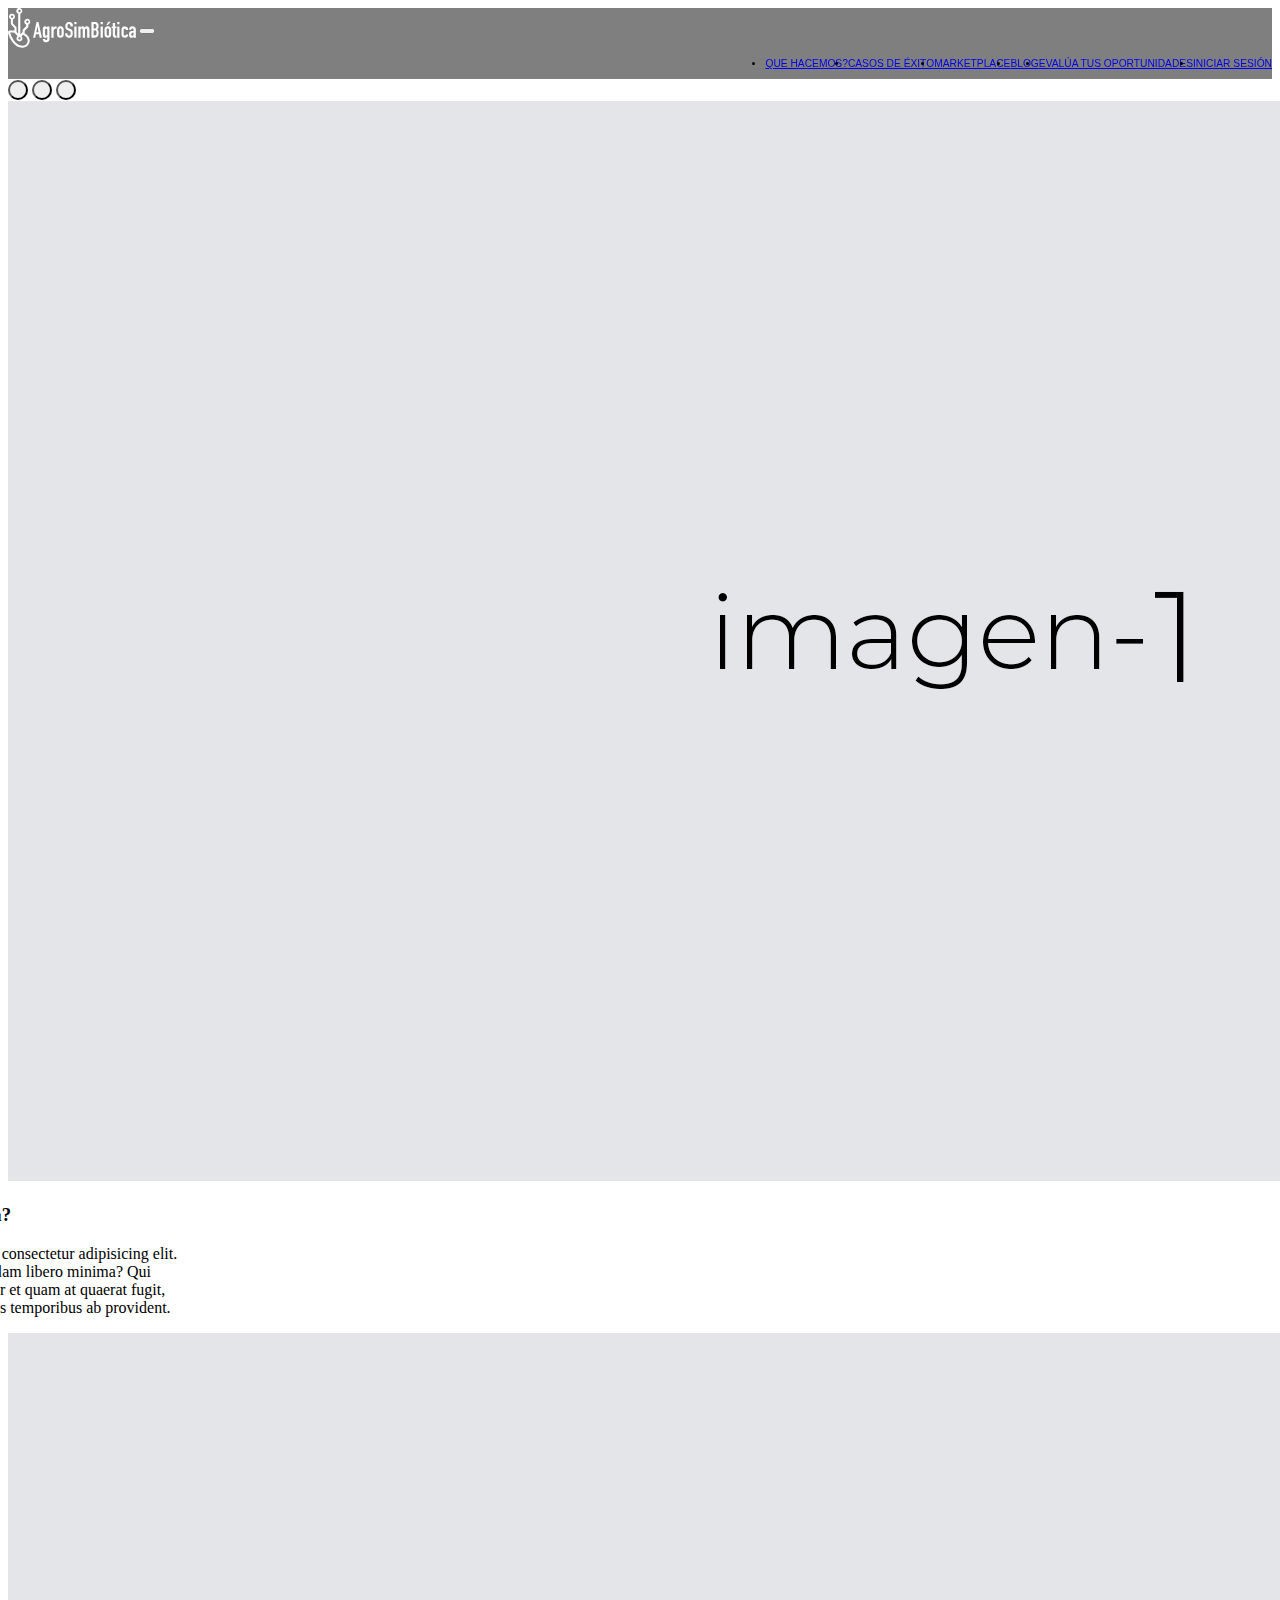
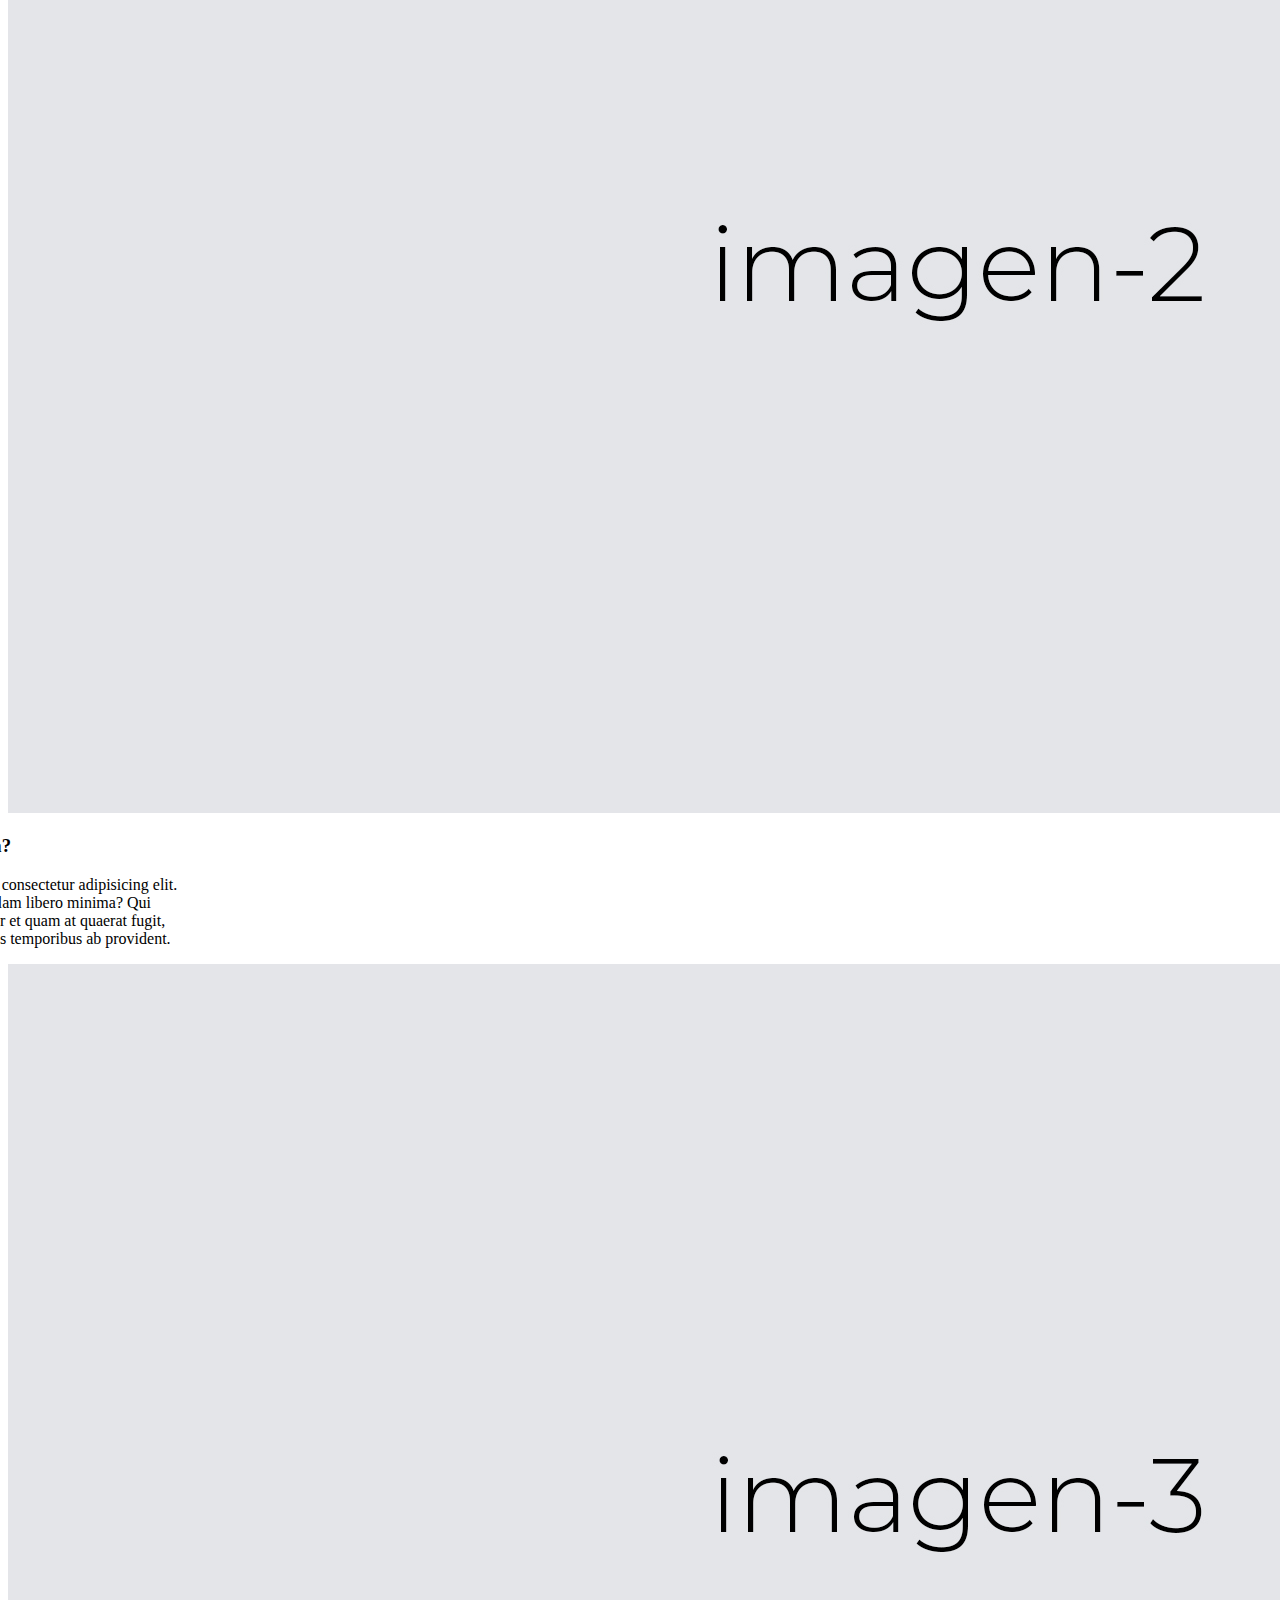
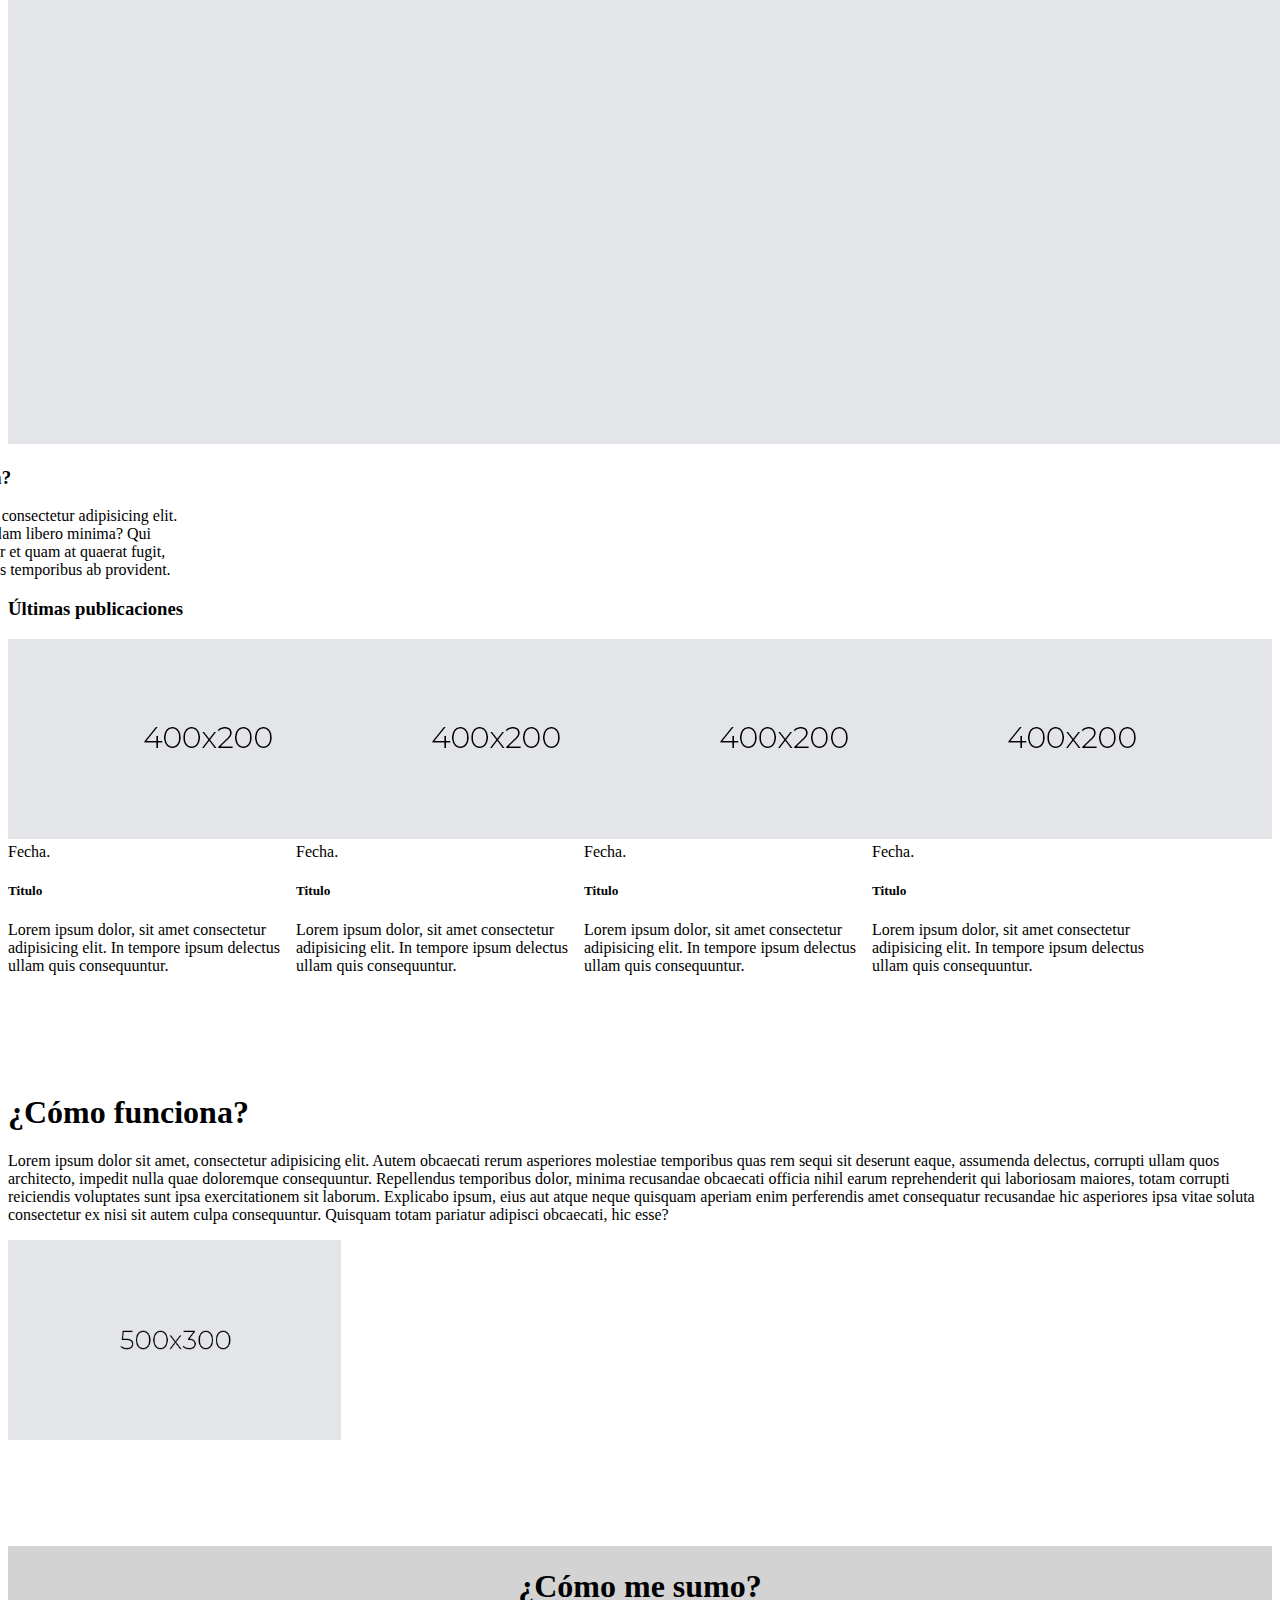
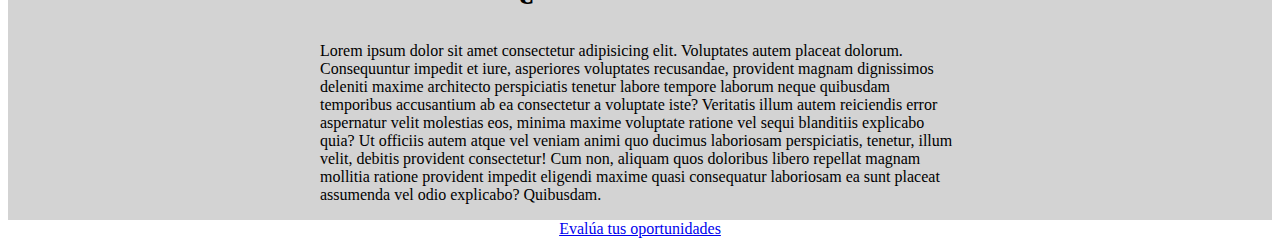
==== index.html @ 008728cf "estructura sitio principal" ====
<!DOCTYPE html>
<html lang="en">
<head>
    <meta charset="UTF-8">
    <meta http-equiv="X-UA-Compatible" content="IE=edge">
    <meta name="viewport" content="width=device-width, initial-scale=1.0">
    <link href="https://cdn.jsdelivr.net/npm/bootstrap@5.1.3/dist/css/bootstrap.min.css" rel="stylesheet" integrity="sha384-1BmE4kWBq78iYhFldvKuhfTAU6auU8tT94WrHftjDbrCEXSU1oBoqyl2QvZ6jIW3" crossorigin="anonymous">
    <link rel="stylesheet" type="text/css" href="css/main-styles.css">
    <title>AgroSimBiótica</title>
</head>
<body>

    <header id="encabezado">

        <nav class="navbar fixed-top navbar-expand-lg navbar-dark nav p-3">
            <div class="container-fluid">
              <a class="navbar-brand" href="./index.html"><img class="nav__img me-2" src="./images/logoAgroSimBiotica.svg" alt="Logo AgroSimBiótica"></a>
              <button class="navbar-toggler" type="button" data-bs-toggle="collapse" data-bs-target="#navbarNav" aria-controls="navbarNav" aria-expanded="false" aria-label="Toggle navigation">
                <span class="navbar-toggler-icon"></span>
              </button>
              <div class="collapse navbar-collapse navbar-links" id="navbarNav">
                <ul class="navbar-nav">
                  <li class="nav-item mx-2">
                    <a class="nav-link" href="#comoFunciona">QUE HACEMOS?</a>
                  </li>
                  <li class="nav-item mx-2">
                    <a class="nav-link" href="./sections/casos.html">CASOS DE ÉXITO</a>
                  </li>
                  <li class="nav-item mx-2">
                    <a class="nav-link" href="#">MARKETPLACE</a>
                  </li>
                  <li class="nav-item mx-2">
                    <a class="nav-link" href="./sections/blog.html">BLOG</a>
                  </li>
                  <li class="nav-item mx-2">
                    <a class="nav-link" href="./sections/evalua.html">EVALÚA TUS OPORTUNIDADES</a>
                  </li>
                  <li class="nav-item mx-2">
                    <a class="btn btn-success p-2 px-3 rounded-pill" href="#" role="button">INICIAR SESIÓN</a>
                  </li>
                </ul>
              </div>
            </div>
          </nav>


          <div id="carouselExampleIndicators" class="carousel slide" data-bs-ride="carousel">
            <div class="carousel-indicators">
              <button type="button" data-bs-target="#carouselExampleIndicators" data-bs-slide-to="0" class="active m-2" aria-current="true" aria-label="Slide 1"></button>
              <button type="button" data-bs-target="#carouselExampleIndicators" data-bs-slide-to="1" class="m-2" aria-label="Slide 2"></button>
              <button type="button" data-bs-target="#carouselExampleIndicators" data-bs-slide-to="2" class="m-2" aria-label="Slide 3"></button>
            </div>

            <div class="carousel-inner">
              <div class="carousel-item active">
                <img src="./images/carousel-01.jpg" class="d-block w-100" alt="...">
                <div class="carousel-caption d-none d-md-block text-start mx-5">
                  <h3>¿Que es agrosimbiótica?</h3>
                  <p>Lorem ipsum, dolor sit amet consectetur adipisicing elit. Iusto accusantium placeat ullam libero minima? Qui praesentium nesciunt pariatur et quam at quaerat fugit, impedit id repellendus, facilis temporibus ab provident.</p>
                </div>
              </div>
              <div class="carousel-item">
                <img src="./images/carousel-02.jpg" class="d-block w-100" alt="...">
                <div class="carousel-caption d-none d-md-block text-start mx-5">
                  <h3>¿Que es agrosimbiótica?</h3>
                  <p>Lorem ipsum, dolor sit amet consectetur adipisicing elit. Iusto accusantium placeat ullam libero minima? Qui praesentium nesciunt pariatur et quam at quaerat fugit, impedit id repellendus, facilis temporibus ab provident.</p>
                </div>
              </div>
              <div class="carousel-item">
                <img src="./images/carousel-03.jpg" class="d-block w-100" alt="...">
                <div class="carousel-caption d-none d-md-block text-start mx-5">
                  <h3>¿Que es agrosimbiótica?</h3>
                  <p>Lorem ipsum, dolor sit amet consectetur adipisicing elit. Iusto accusantium placeat ullam libero minima? Qui praesentium nesciunt pariatur et quam at quaerat fugit, impedit id repellendus, facilis temporibus ab provident.</p>
                </div>
              </div>
            </div>
          </div>


    </header>

    <main>

      <section class="container mt-5">

        <h3>Últimas publicaciones</h3>

        <div class="container__cards">

          <div class="card me-3" style="width: 18rem;">
            <img src="./images/publications-400x300.jpg" class="card-img-top" alt="...">
            <figcaption class="figure-caption text-end m-1">Fecha.</figcaption>
            <div class="card-body">
              <h5 class="card-title">Titulo</h5>
              <p class="card-text">Lorem ipsum dolor, sit amet consectetur adipisicing elit. In tempore ipsum delectus ullam quis consequuntur.</p>
            </div>
          </div>

          <div class="card mx-3" style="width: 18rem;">
            <img src="./images/publications-400x300.jpg" class="card-img-top" alt="...">
            <figcaption class="figure-caption text-end m-1">Fecha.</figcaption>
            <div class="card-body">
              <h5 class="card-title">Titulo</h5>
              <p class="card-text">Lorem ipsum dolor, sit amet consectetur adipisicing elit. In tempore ipsum delectus ullam quis consequuntur.</p>
            </div>
          </div>

          <div class="card mx-3" style="width: 18rem;">
            <img src="./images/publications-400x300.jpg" class="card-img-top" alt="...">
            <figcaption class="figure-caption text-end m-1">Fecha.</figcaption>
            <div class="card-body">
              <h5 class="card-title">Titulo</h5>
              <p class="card-text">Lorem ipsum dolor, sit amet consectetur adipisicing elit. In tempore ipsum delectus ullam quis consequuntur.</p>
            </div>
          </div>

          <div class="card mx-3" style="width: 18rem;">
            <img src="./images/publications-400x300.jpg" class="card-img-top" alt="...">
            <figcaption class="figure-caption text-end m-1">Fecha.</figcaption>
            <div class="card-body">
              <h5 class="card-title">Titulo</h5>
              <p class="card-text">Lorem ipsum dolor, sit amet consectetur adipisicing elit. In tempore ipsum delectus ullam quis consequuntur.</p>
            </div>
          </div>

        </div>

      </section>


      <section class="container" id="comoFunciona">
        <div class="row comoFunciona">
          <div class="comoFunciona__texto pe-5 col-7"> 
            <h1>¿Cómo funciona?</h1>
            <p>
              Lorem ipsum dolor sit amet, consectetur adipisicing elit. Autem obcaecati rerum asperiores molestiae temporibus quas rem sequi sit deserunt eaque, assumenda delectus, corrupti ullam quos architecto, impedit nulla quae doloremque consequuntur. Repellendus temporibus dolor, minima recusandae obcaecati officia nihil earum reprehenderit qui laboriosam maiores, totam corrupti reiciendis voluptates sunt ipsa exercitationem sit laborum. Explicabo ipsum, eius aut atque neque quisquam aperiam enim perferendis amet consequatur recusandae hic asperiores ipsa vitae soluta consectetur ex nisi sit autem culpa consequuntur. Quisquam totam pariatur adipisci obcaecati, hic esse?
            </p>
          </div>
          <div class="comoFunciona__imagen col-5">
            <img src="./images/comoFunciona-500x300.jpg" alt="..."> 
          </div>
        </div>
      </section>

      <section id="comoMeSumo">
        <div class="container comoMeSumo__textos">
          <h1 class="text-center mb-5 mt-5">¿Cómo me sumo?</h1>
          <p class="comoMeSumo__parrafo mb-5">
            Lorem ipsum dolor sit amet consectetur adipisicing elit. Voluptates autem placeat dolorum. Consequuntur impedit et iure, asperiores voluptates recusandae, provident magnam dignissimos deleniti maxime architecto perspiciatis tenetur labore tempore laborum neque quibusdam temporibus accusantium ab ea consectetur a voluptate iste? Veritatis illum autem reiciendis error aspernatur velit molestias eos, minima maxime voluptate ratione vel sequi blanditiis explicabo quia? Ut officiis autem atque vel veniam animi quo ducimus laboriosam perspiciatis, tenetur, illum velit, debitis provident consectetur! Cum non, aliquam quos doloribus libero repellat magnam mollitia ratione provident impedit eligendi maxime quasi consequatur laboriosam ea sunt placeat assumenda vel odio explicabo? Quibusdam.
          </p>
        </div>
      </section>
      
      <section class="container my-5" id="botonEvalua">
      <a class="btn btn-lg btn-secondary px-5 rounded-pill" href="./sections/evalua.html" role="button">Evalúa tus oportunidades</a>
      </section>

    </main>
      

    


    <script src="https://cdn.jsdelivr.net/npm/bootstrap@5.1.3/dist/js/bootstrap.bundle.min.js" integrity="sha384-ka7Sk0Gln4gmtz2MlQnikT1wXgYsOg+OMhuP+IlRH9sENBO0LRn5q+8nbTov4+1p" crossorigin="anonymous"></script>
</body>
</html>
---- css/main-styles.css ----
.nav {
    font-family: Arial, Helvetica, sans-serif;
    border-bottom: white solid 1px;
    -webkit-backdrop-filter: blur(10px);
    backdrop-filter: blur(5px);
    background-color: rgba(0, 0, 0, 0.5);
    font-size: 0.8vw;
  }
  .nav .nav__img {
    width: 10vw;
    vertical-align: middle;
  }

  .navbar-links {
    display: flex;
    justify-content: flex-end;
  }

  .navbar-nav {
    display: flex;
    align-items: center;
  }

  .carousel-indicators button {
    height: 20px !important;
    width: 20px !important;
    border-radius: 50%;
}

.carousel-caption {
    transform: translateY(-40%);
    transform: translateX(-50%);
    bottom: initial;
    top: 40%;
    width: 30vw;
    color: black;
}

.container__cards {
  display: flex;
  flex-wrap: wrap;
  flex-direction: row;
}

.container__cards--blog {
  justify-content: center ;
}

#comoFunciona {
  margin-top: 8vw;
}

.comoFunciona__imagen img {
  width: 26vw;
}

#comoMeSumo{
  background-color: lightgray
}

.comoMeSumo__textos {
  display: flex;
  margin-top: 8vw;
  flex-direction: column;
  align-items: center;
}

.comoMeSumo__parrafo {
  width: 50vw;
  justify-self: center;
}

#botonEvalua {
  display: flex;
  justify-content: center;
}

#casosExito, #blog, #evalua, #evalua-result {
  margin-top: 6vw;
}

.gris {
  background-color: gray;
}

.grisClaro {
  background-color: lightgray;
}

.grisOscuro {
  background-color: darkgray;
}

.evalua__textos__titulo {
  width: 8vw;
}

.evalua__items__item {
  width: 6vw;
}

.evalua-result__items__item {
  width: 8vw;
}

.evalua__items {
  display: flex;
  flex-direction: row;
}

.form-select {
  width: 23vw;
}

.evalua__form__button {
  display: flex;
  justify-content: end;
}

.evalua-result__items {
  display: flex;
  justify-content: center;
}
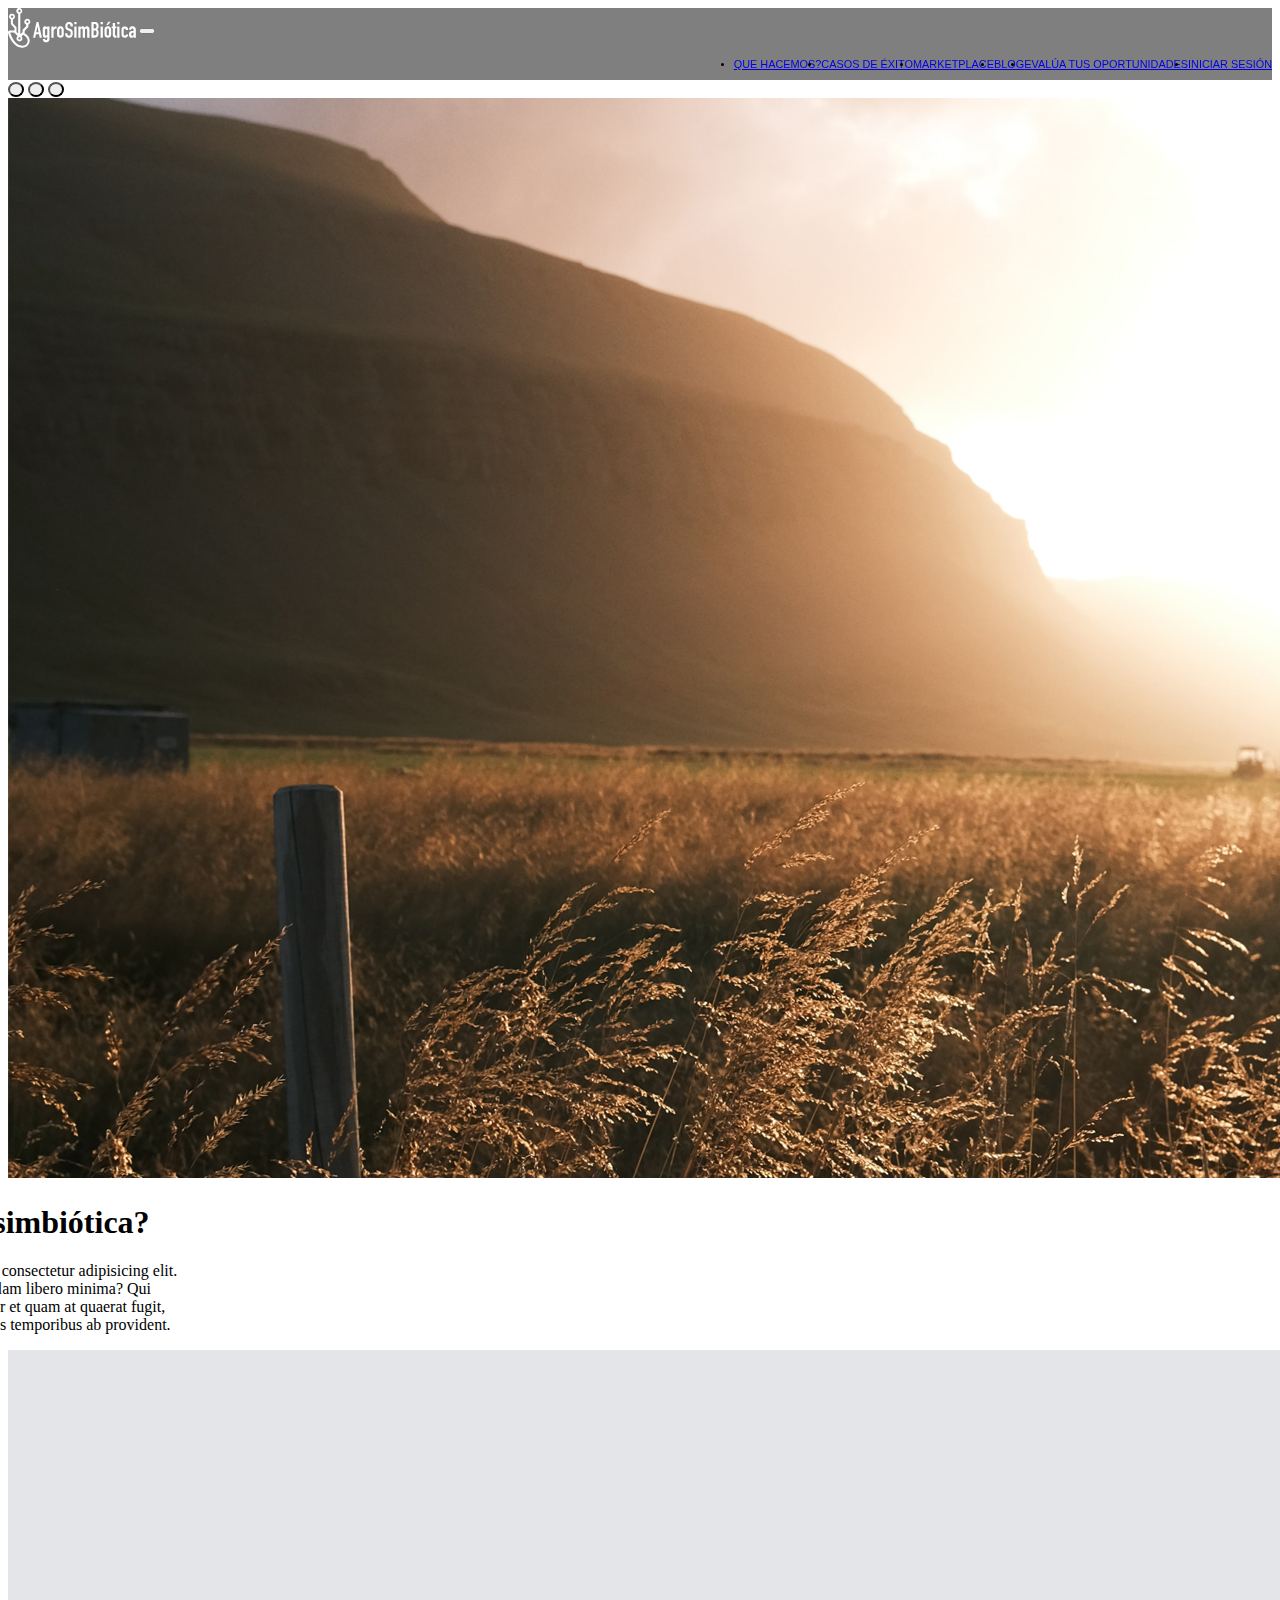
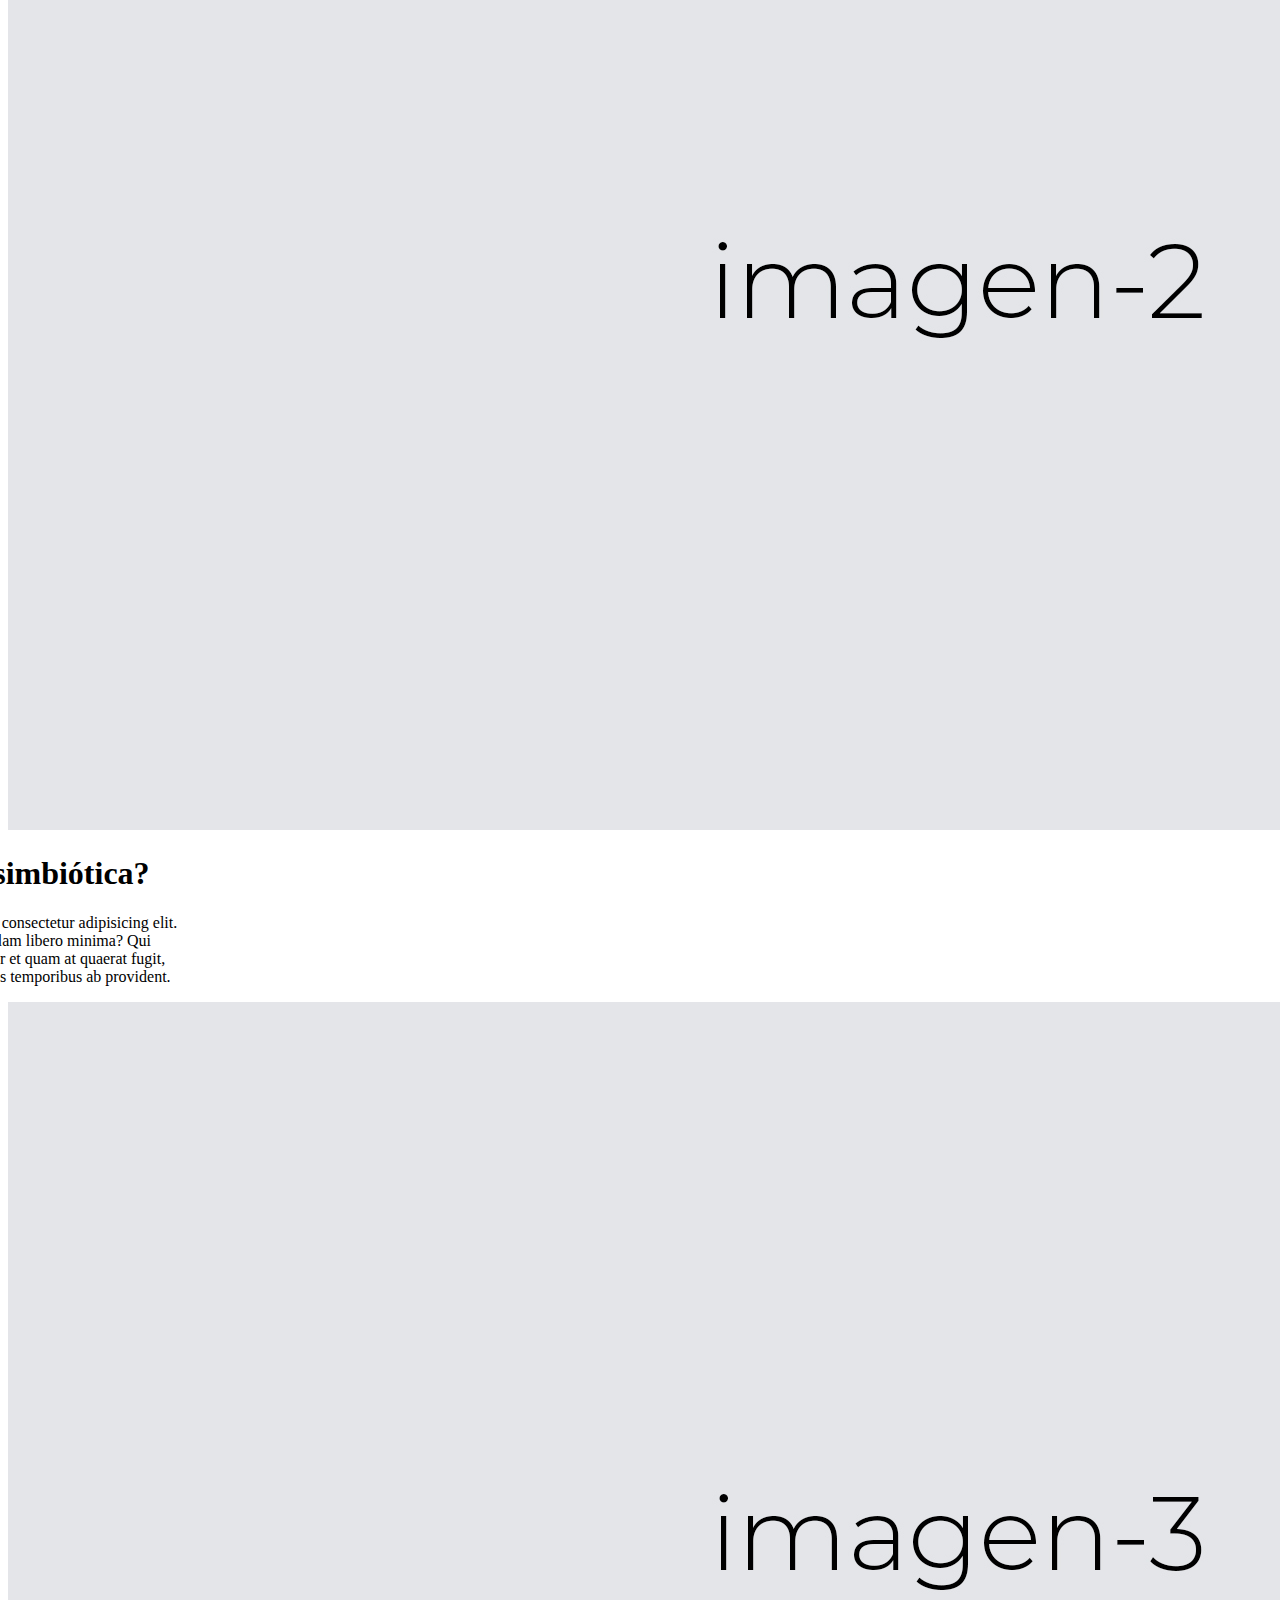
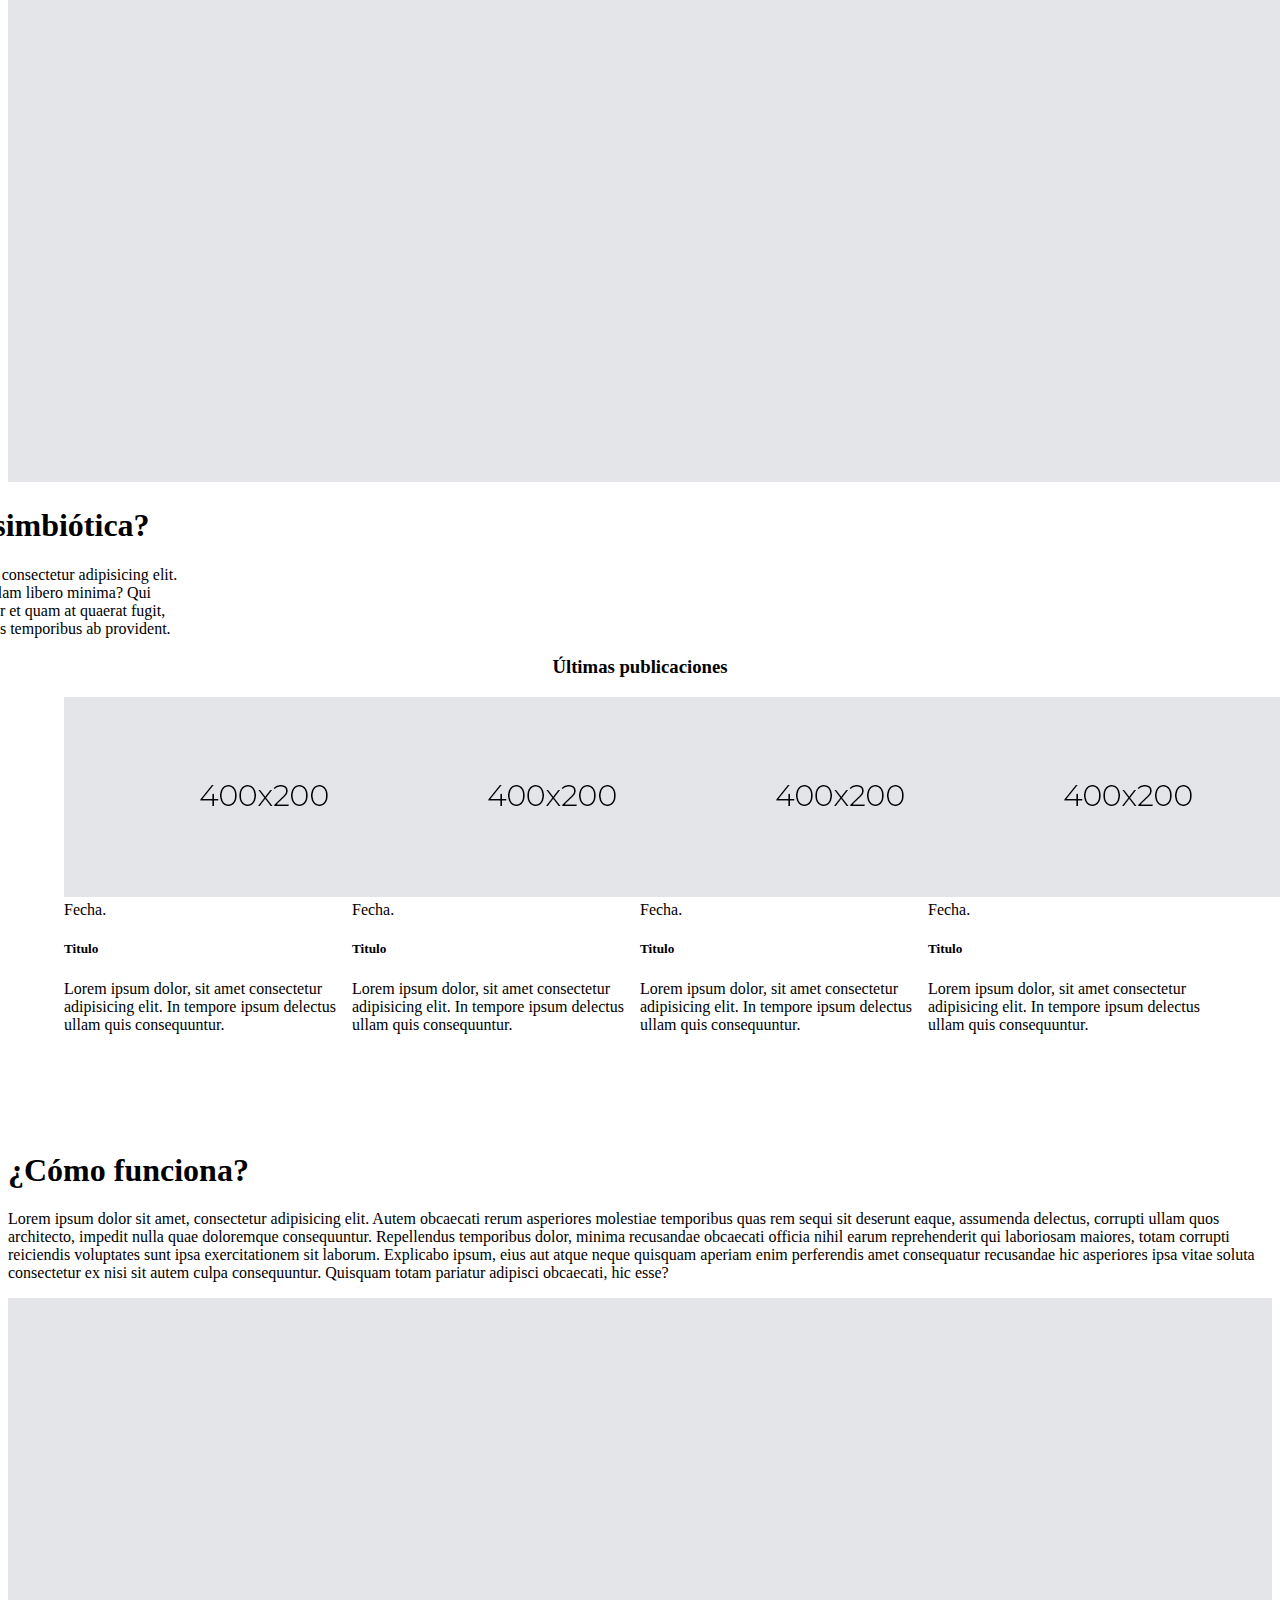
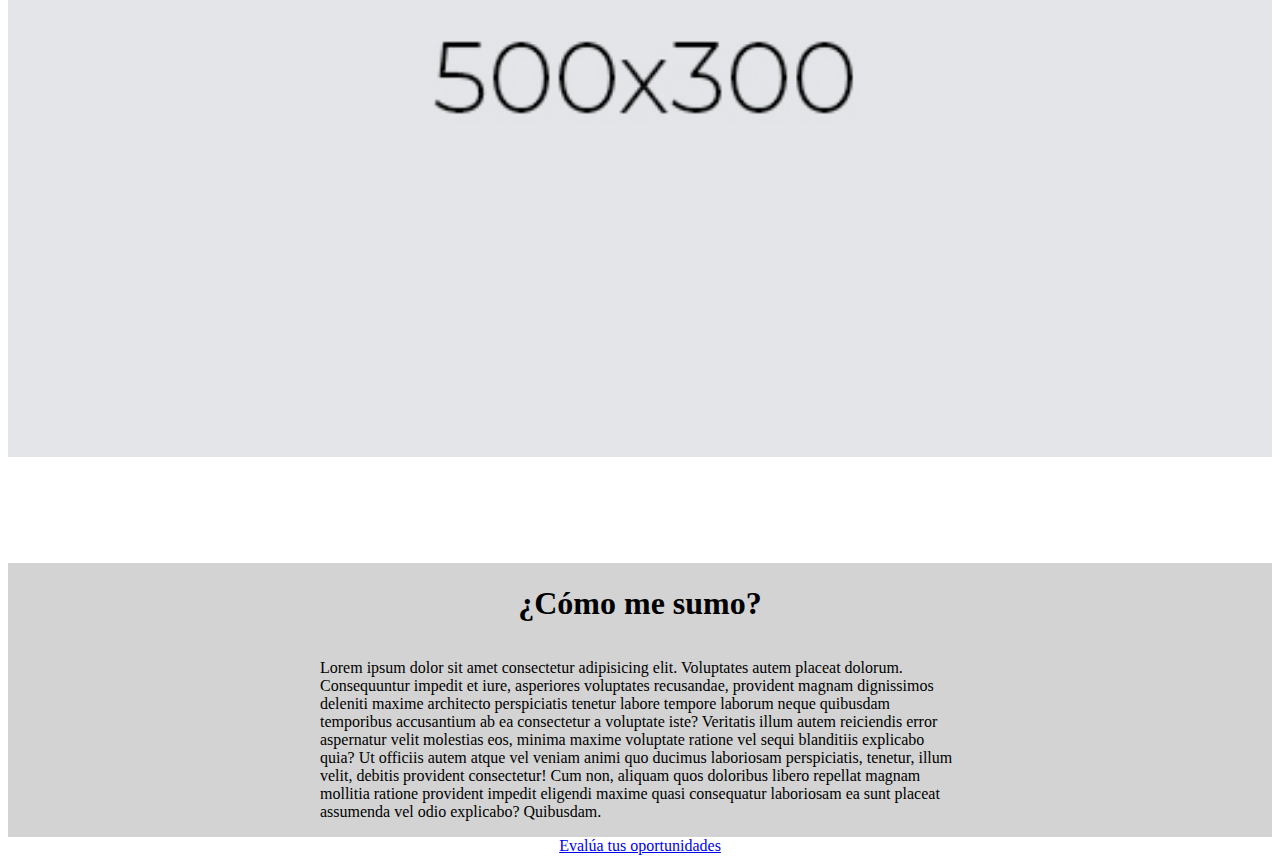
==== commit 246e2d71: "Ajustes e imagen carousel" ====
--- a/index.html
+++ b/index.html
@@ -36,7 +36,7 @@
                     <a class="nav-link" href="./sections/evalua.html">EVALÚA TUS OPORTUNIDADES</a>
                   </li>
                   <li class="nav-item mx-2">
-                    <a class="btn btn-success p-2 px-3 rounded-pill" href="#" role="button">INICIAR SESIÓN</a>
+                    <a class="btn btn-success p-2 px-3 rounded-pill nav-item__sesion" href="#" role="button">INICIAR SESIÓN</a>
                   </li>
                 </ul>
               </div>
@@ -54,22 +54,22 @@
             <div class="carousel-inner">
               <div class="carousel-item active">
                 <img src="./images/carousel-01.jpg" class="d-block w-100" alt="...">
-                <div class="carousel-caption d-none d-md-block text-start mx-5">
-                  <h3>¿Que es agrosimbiótica?</h3>
+                <div class="carousel-caption d-none d-md-block text-start mx-5 text-white">
+                  <h1 class="mb-3">¿Que es agrosimbiótica?</h1>
                   <p>Lorem ipsum, dolor sit amet consectetur adipisicing elit. Iusto accusantium placeat ullam libero minima? Qui praesentium nesciunt pariatur et quam at quaerat fugit, impedit id repellendus, facilis temporibus ab provident.</p>
                 </div>
               </div>
               <div class="carousel-item">
                 <img src="./images/carousel-02.jpg" class="d-block w-100" alt="...">
                 <div class="carousel-caption d-none d-md-block text-start mx-5">
-                  <h3>¿Que es agrosimbiótica?</h3>
+                  <h1>¿Que es agrosimbiótica?</h1>
                   <p>Lorem ipsum, dolor sit amet consectetur adipisicing elit. Iusto accusantium placeat ullam libero minima? Qui praesentium nesciunt pariatur et quam at quaerat fugit, impedit id repellendus, facilis temporibus ab provident.</p>
                 </div>
               </div>
               <div class="carousel-item">
                 <img src="./images/carousel-03.jpg" class="d-block w-100" alt="...">
                 <div class="carousel-caption d-none d-md-block text-start mx-5">
-                  <h3>¿Que es agrosimbiótica?</h3>
+                  <h1>¿Que es agrosimbiótica?</h1>
                   <p>Lorem ipsum, dolor sit amet consectetur adipisicing elit. Iusto accusantium placeat ullam libero minima? Qui praesentium nesciunt pariatur et quam at quaerat fugit, impedit id repellendus, facilis temporibus ab provident.</p>
                 </div>
               </div>
@@ -81,13 +81,13 @@
 
     <main>
 
-      <section class="container mt-5">
+      <section class="container mt-5" id="ultimasPublicaciones">
 
-        <h3>Últimas publicaciones</h3>
-
+        <h3 class="mx-3 mb-3">Últimas publicaciones</h3>
+        
         <div class="container__cards">
-
-          <div class="card me-3" style="width: 18rem;">
+          
+          <div class="card mx-3 mb-4" style="width: 18rem;">
             <img src="./images/publications-400x300.jpg" class="card-img-top" alt="...">
             <figcaption class="figure-caption text-end m-1">Fecha.</figcaption>
             <div class="card-body">
@@ -96,7 +96,7 @@
             </div>
           </div>
 
-          <div class="card mx-3" style="width: 18rem;">
+          <div class="card mx-3 mb-4" style="width: 18rem;">
             <img src="./images/publications-400x300.jpg" class="card-img-top" alt="...">
             <figcaption class="figure-caption text-end m-1">Fecha.</figcaption>
             <div class="card-body">
@@ -105,7 +105,7 @@
             </div>
           </div>
 
-          <div class="card mx-3" style="width: 18rem;">
+          <div class="card mx-3 mb-4" style="width: 18rem;">
             <img src="./images/publications-400x300.jpg" class="card-img-top" alt="...">
             <figcaption class="figure-caption text-end m-1">Fecha.</figcaption>
             <div class="card-body">
@@ -114,7 +114,7 @@
             </div>
           </div>
 
-          <div class="card mx-3" style="width: 18rem;">
+          <div class="card mx-3 mb-4" style="width: 18rem;">
             <img src="./images/publications-400x300.jpg" class="card-img-top" alt="...">
             <figcaption class="figure-caption text-end m-1">Fecha.</figcaption>
             <div class="card-body">
@@ -130,13 +130,13 @@
 
       <section class="container" id="comoFunciona">
         <div class="row comoFunciona">
-          <div class="comoFunciona__texto pe-5 col-7"> 
+          <div class="comoFunciona__texto pe-5 col-12 col-lg-7"> 
             <h1>¿Cómo funciona?</h1>
             <p>
               Lorem ipsum dolor sit amet, consectetur adipisicing elit. Autem obcaecati rerum asperiores molestiae temporibus quas rem sequi sit deserunt eaque, assumenda delectus, corrupti ullam quos architecto, impedit nulla quae doloremque consequuntur. Repellendus temporibus dolor, minima recusandae obcaecati officia nihil earum reprehenderit qui laboriosam maiores, totam corrupti reiciendis voluptates sunt ipsa exercitationem sit laborum. Explicabo ipsum, eius aut atque neque quisquam aperiam enim perferendis amet consequatur recusandae hic asperiores ipsa vitae soluta consectetur ex nisi sit autem culpa consequuntur. Quisquam totam pariatur adipisci obcaecati, hic esse?
             </p>
           </div>
-          <div class="comoFunciona__imagen col-5">
+          <div class="comoFunciona__imagen col-12 col-lg-5">
             <img src="./images/comoFunciona-500x300.jpg" alt="..."> 
           </div>
         </div>
--- a/css/main-styles.css
+++ b/css/main-styles.css
@@ -1,13 +1,12 @@
 .nav {
     font-family: Arial, Helvetica, sans-serif;
-    border-bottom: white solid 1px;
     -webkit-backdrop-filter: blur(10px);
     backdrop-filter: blur(5px);
     background-color: rgba(0, 0, 0, 0.5);
     font-size: 0.8vw;
   }
   .nav .nav__img {
-    width: 10vw;
+    width: 25vw;
     vertical-align: middle;
   }
 
@@ -18,12 +17,16 @@
 
   .navbar-nav {
     display: flex;
-    align-items: center;
+    align-items: flex-end;
+  }
+
+  .nav-link, .nav-item__sesion {
+    font-size: 2.5vw;
   }
 
   .carousel-indicators button {
-    height: 20px !important;
-    width: 20px !important;
+    height: 10px !important;
+    width: 10px !important;
     border-radius: 50%;
 }
 
@@ -36,10 +39,15 @@
     color: black;
 }
 
+#ultimasPublicaciones h3 {
+  text-align: center;
+}
+
 .container__cards {
   display: flex;
   flex-wrap: wrap;
   flex-direction: row;
+  justify-content: center;
 }
 
 .container__cards--blog {
@@ -51,7 +59,7 @@
 }
 
 .comoFunciona__imagen img {
-  width: 26vw;
+  width: 100%;
 }
 
 #comoMeSumo{
@@ -76,7 +84,7 @@
 }
 
 #casosExito, #blog, #evalua, #evalua-result {
-  margin-top: 6vw;
+  margin-top: 18vw;
 }
 
 .gris {
@@ -92,24 +100,28 @@
 }
 
 .evalua__textos__titulo {
-  width: 8vw;
+  width: 20vw;
+}
+
+.evalua__items {
+  display: flex;
+  flex-direction: row;
+  flex-wrap: wrap;
 }
 
 .evalua__items__item {
-  width: 6vw;
+  width: 15vw;
 }
 
 .evalua-result__items__item {
-  width: 8vw;
-}
-
-.evalua__items {
-  display: flex;
-  flex-direction: row;
+  width: 20vw;
+  display: flex;
+  flex-direction: column;
+  align-items: center;
 }
 
 .form-select {
-  width: 23vw;
+  width: 50vw;
 }
 
 .evalua__form__button {
@@ -120,4 +132,149 @@
 .evalua-result__items {
   display: flex;
   justify-content: center;
-}+  flex-wrap: wrap;
+}
+
+@media screen and (min-width:576px) { 
+
+  .evalua-result__items__item {
+    width: 18vw;
+  }
+
+}
+
+@media screen and (min-width:768px) { 
+
+  .nav-link, .nav-item__sesion {
+    font-size: 2vw;
+  }
+
+  .carousel-caption {
+    transform: translateY(-25%);
+    transform: translateX(-50%);
+    top: 25%;
+  }
+
+  #casosExito, #blog, #evalua, #evalua-result {
+    margin-top: 16vw;
+  }
+
+  #evalua-result h4 {
+    font-size: 3.5vw;
+  }
+
+}
+
+@media screen and (min-width:992px) {
+
+    .nav-link, .nav-item__sesion {
+      font-size: 1.1vw;
+    }
+
+    .nav .nav__img {
+      width: 12vw;
+    }
+
+    .carousel-caption {
+      transform: translateY(-30%);
+      transform: translateX(-50%);
+      top: 30%;
+    }
+
+    #ultimasPublicaciones h3 {
+      text-align: center;
+    }
+
+    .carousel-indicators button {
+      height: 15px !important;
+      width: 15px !important;
+    }
+
+    #casosExito, #blog, #evalua, #evalua-result {
+      margin-top: 10vw;
+    }
+
+    .evalua__textos__titulo {
+      width: 12vw;
+    }
+
+    .evalua__items__item {
+      width: 8vw;
+    }
+
+    .form-select {
+      width: 35vw;
+    }
+
+    .evalua-result__items__item {
+      width: 14vw;
+    }
+
+    #evalua-result h4 {
+      font-size: 2.5vw;
+    }
+
+}
+
+@media screen and (min-width:1200px) {
+
+  .nav-link, .nav-item__sesion {
+    font-size: 0.85vw;
+  }
+  
+  .navbar-nav {
+    align-items: center;
+  }
+
+  .nav .nav__img {
+    width: 10vw;
+  }
+
+  #casosExito, #blog, #evalua, #evalua-result {
+    margin-top: 8vw;
+  }
+
+  .evalua-result__items__item {
+    width: 10vw;
+  }
+
+  #evalua-result h4 {
+    font-size: 2vw;
+  }
+
+
+  
+}
+
+@media screen and (min-width:1400px) {
+  
+  .nav-link, .nav-item__sesion {
+    font-size: 0.8vw;
+  }
+
+  #ultimasPublicaciones h3 {
+    text-align: start;
+  }
+
+  #casosExito, #blog, #evalua, #evalua-result {
+    margin-top: 6vw;
+  }
+
+  .evalua__items__item {
+    width: 6vw;
+  }
+
+  .form-select {
+    width: 23vw;
+  }
+
+  .evalua-result__items__item {
+    width: 8vw;
+  }
+
+  #evalua-result h4 {
+    font-size: 1.5vw;
+  }
+
+}
+
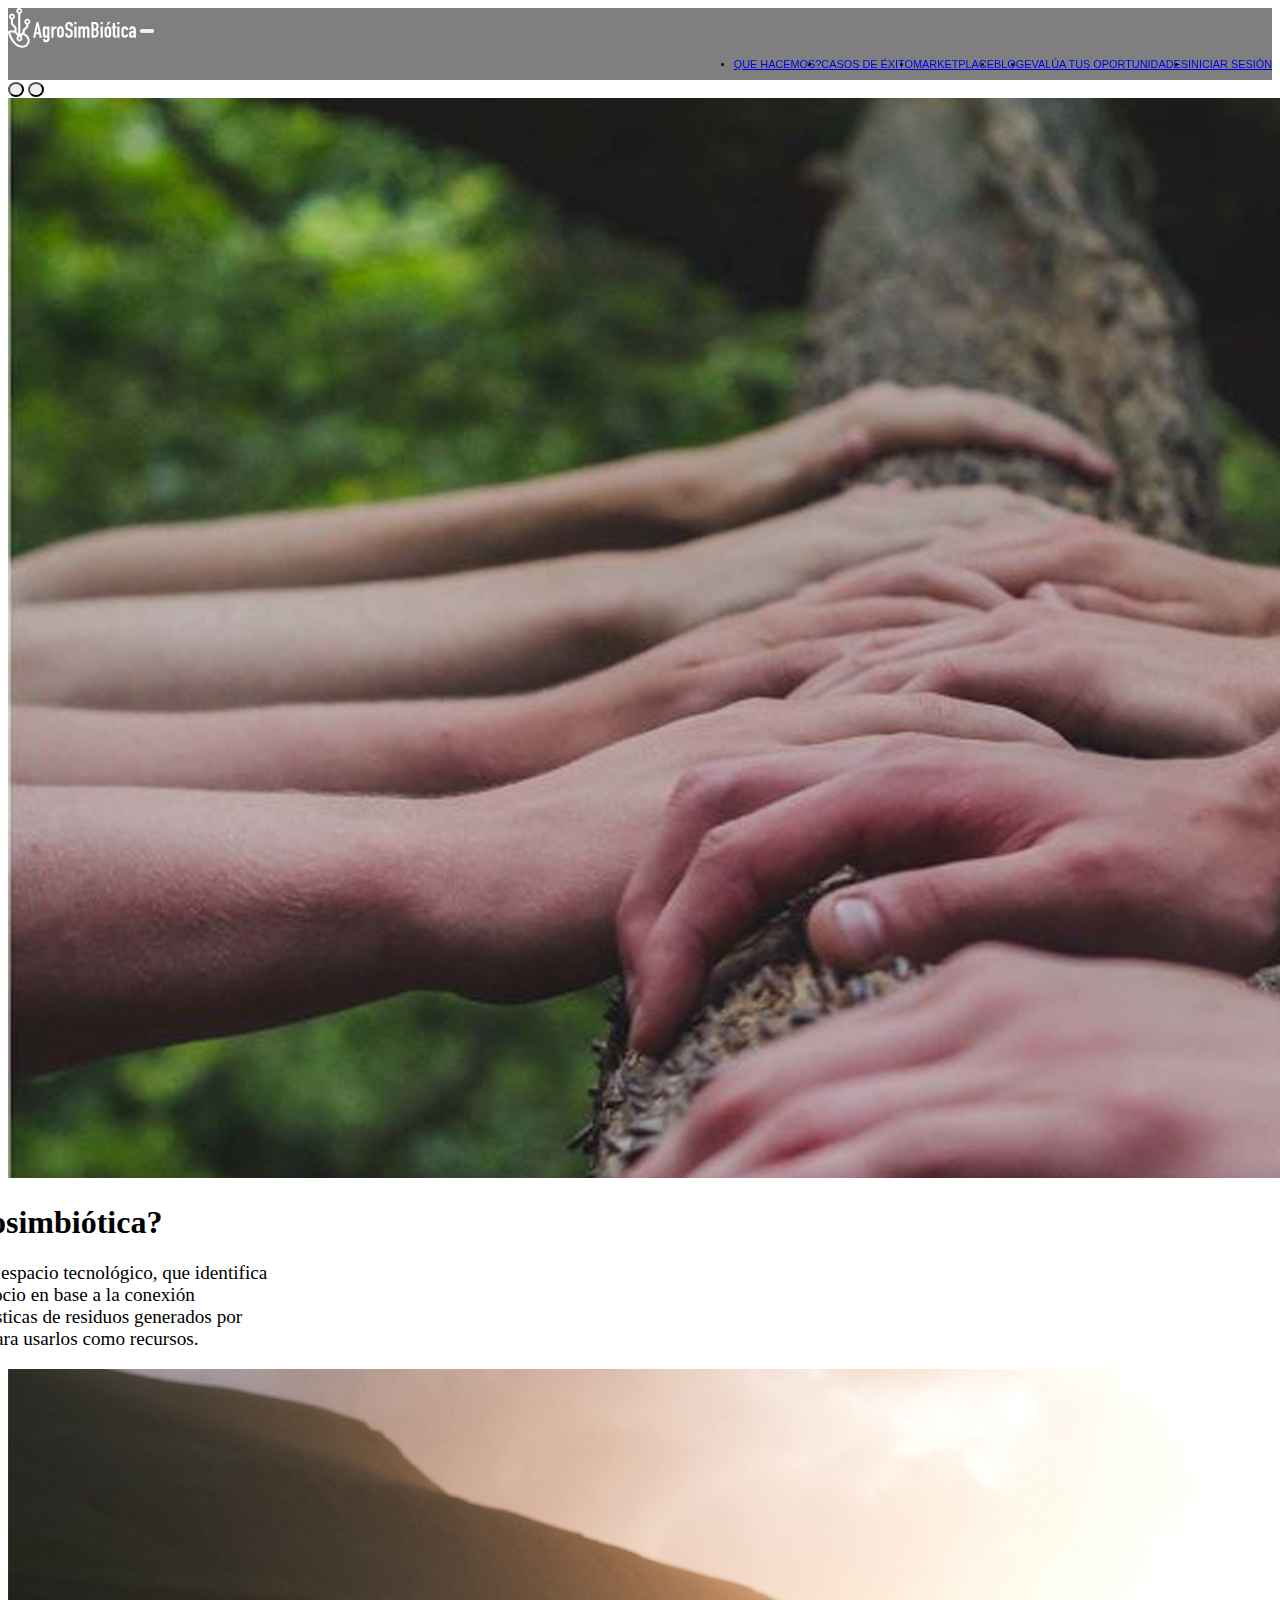
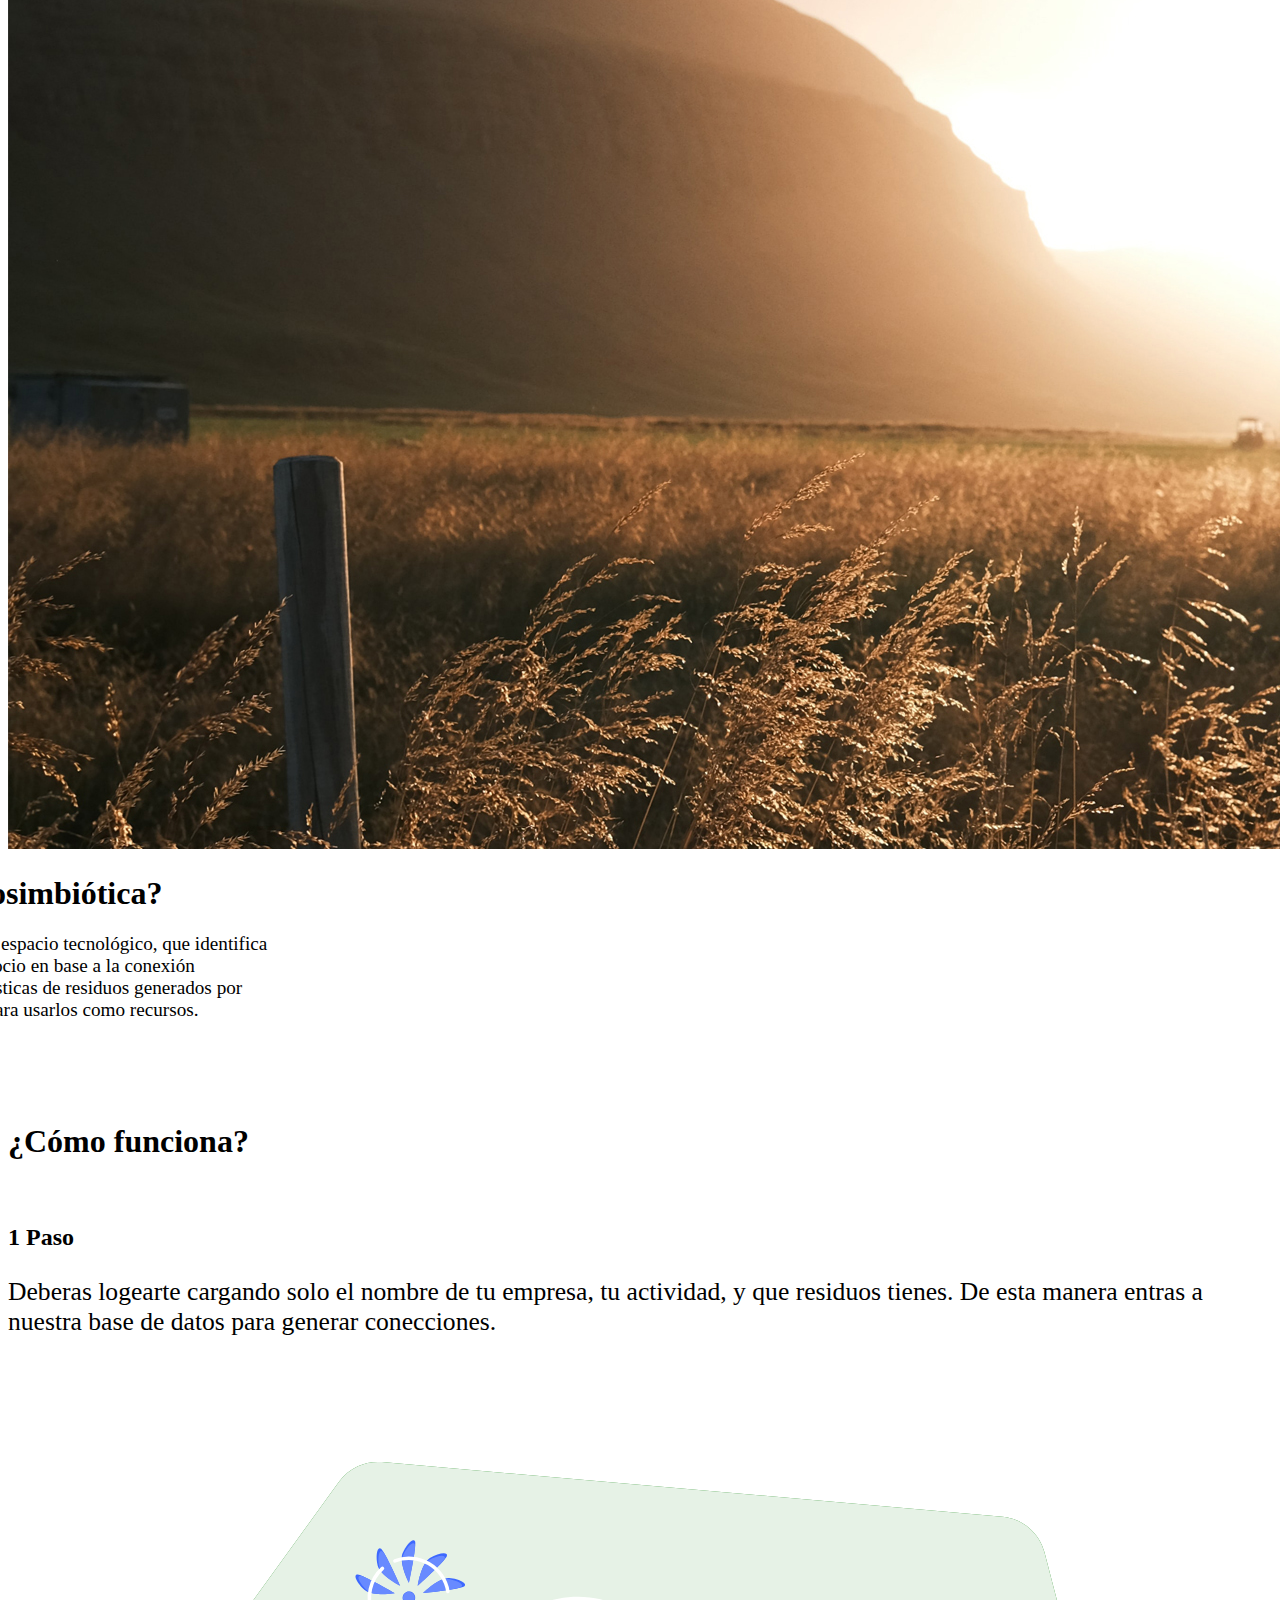
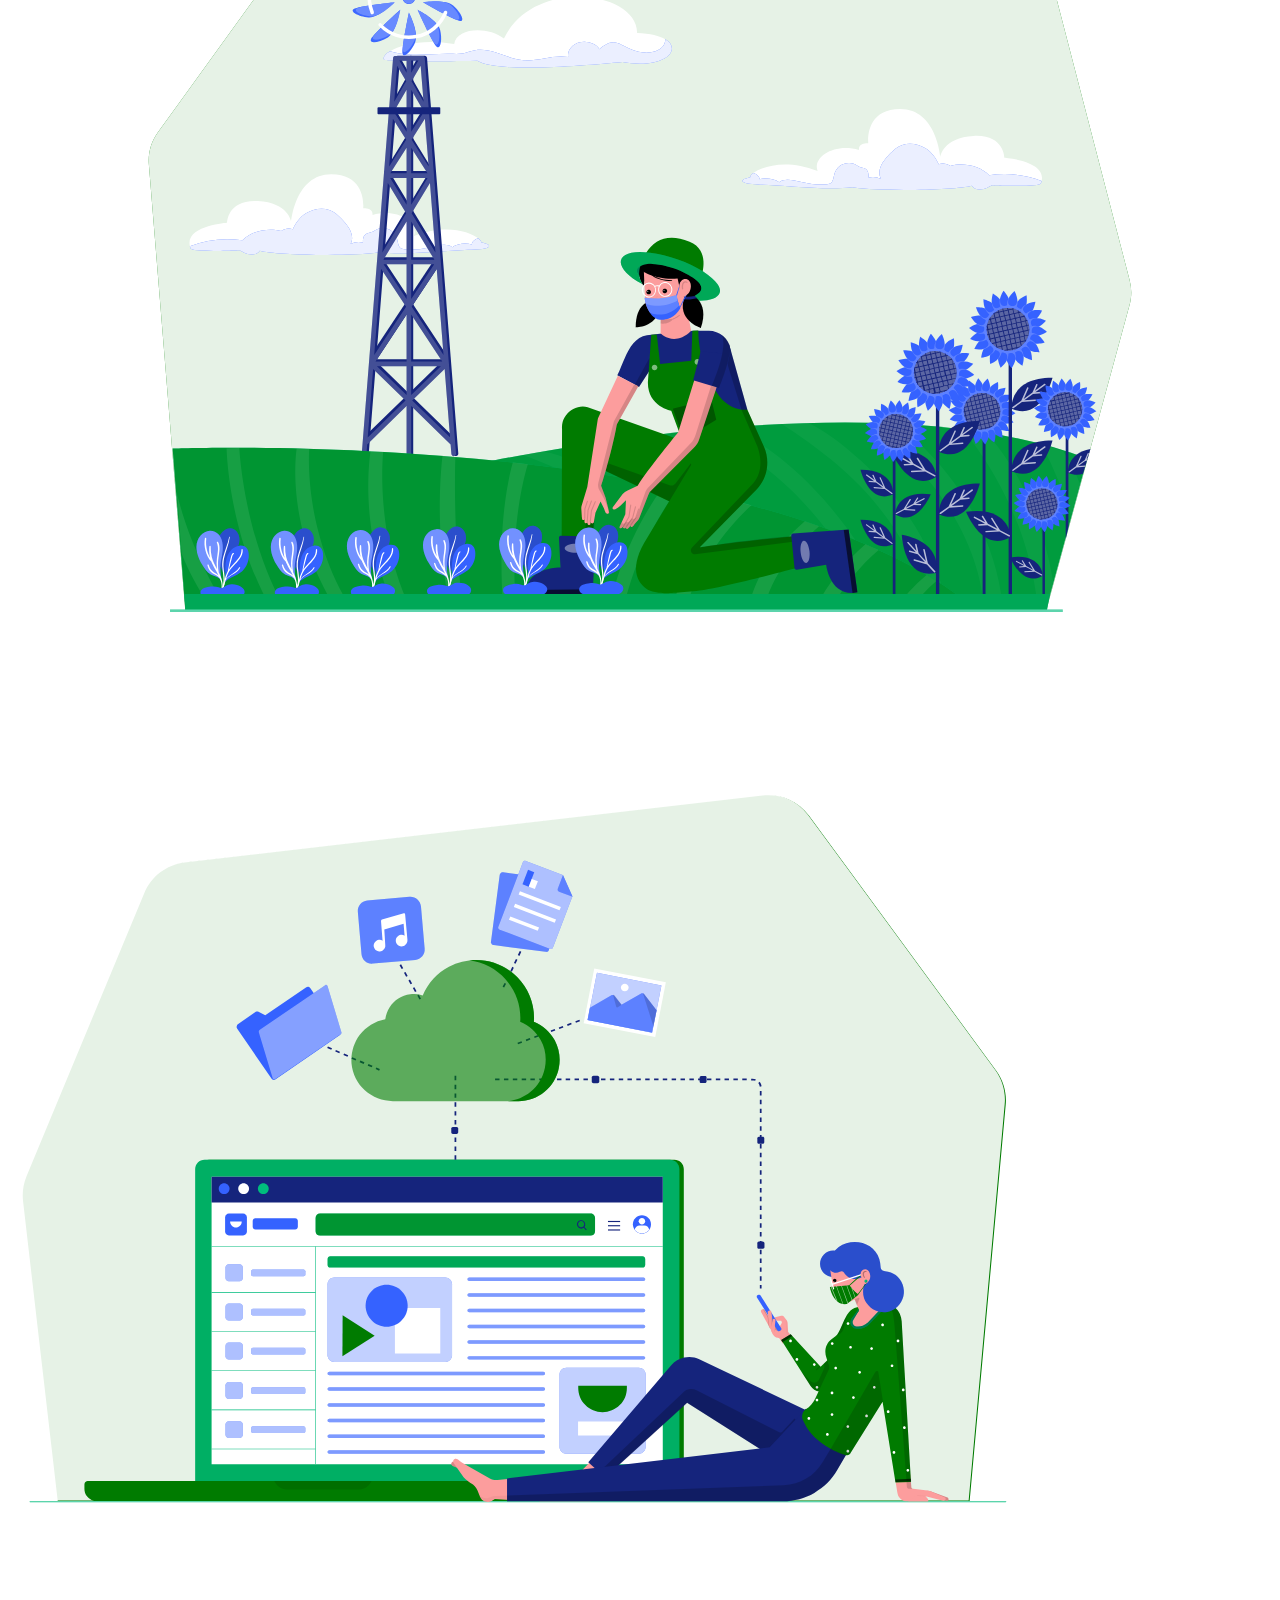
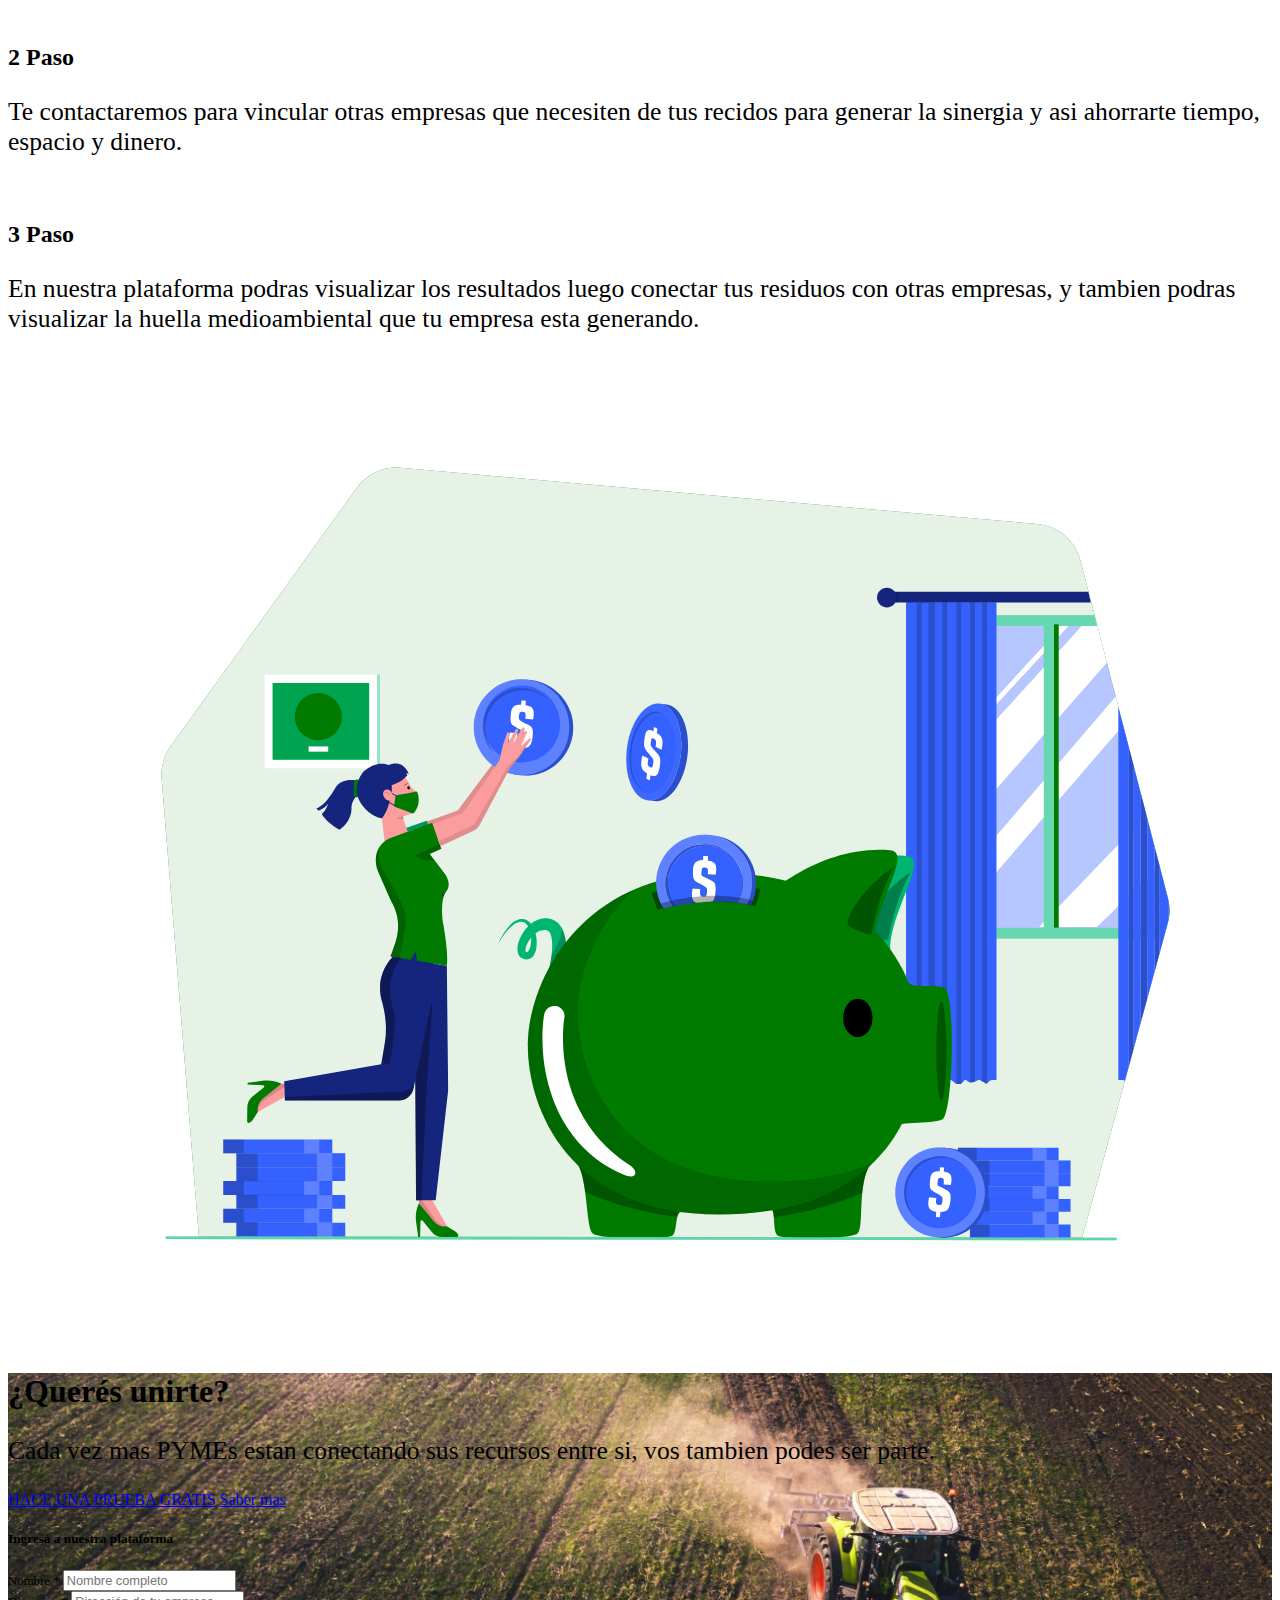
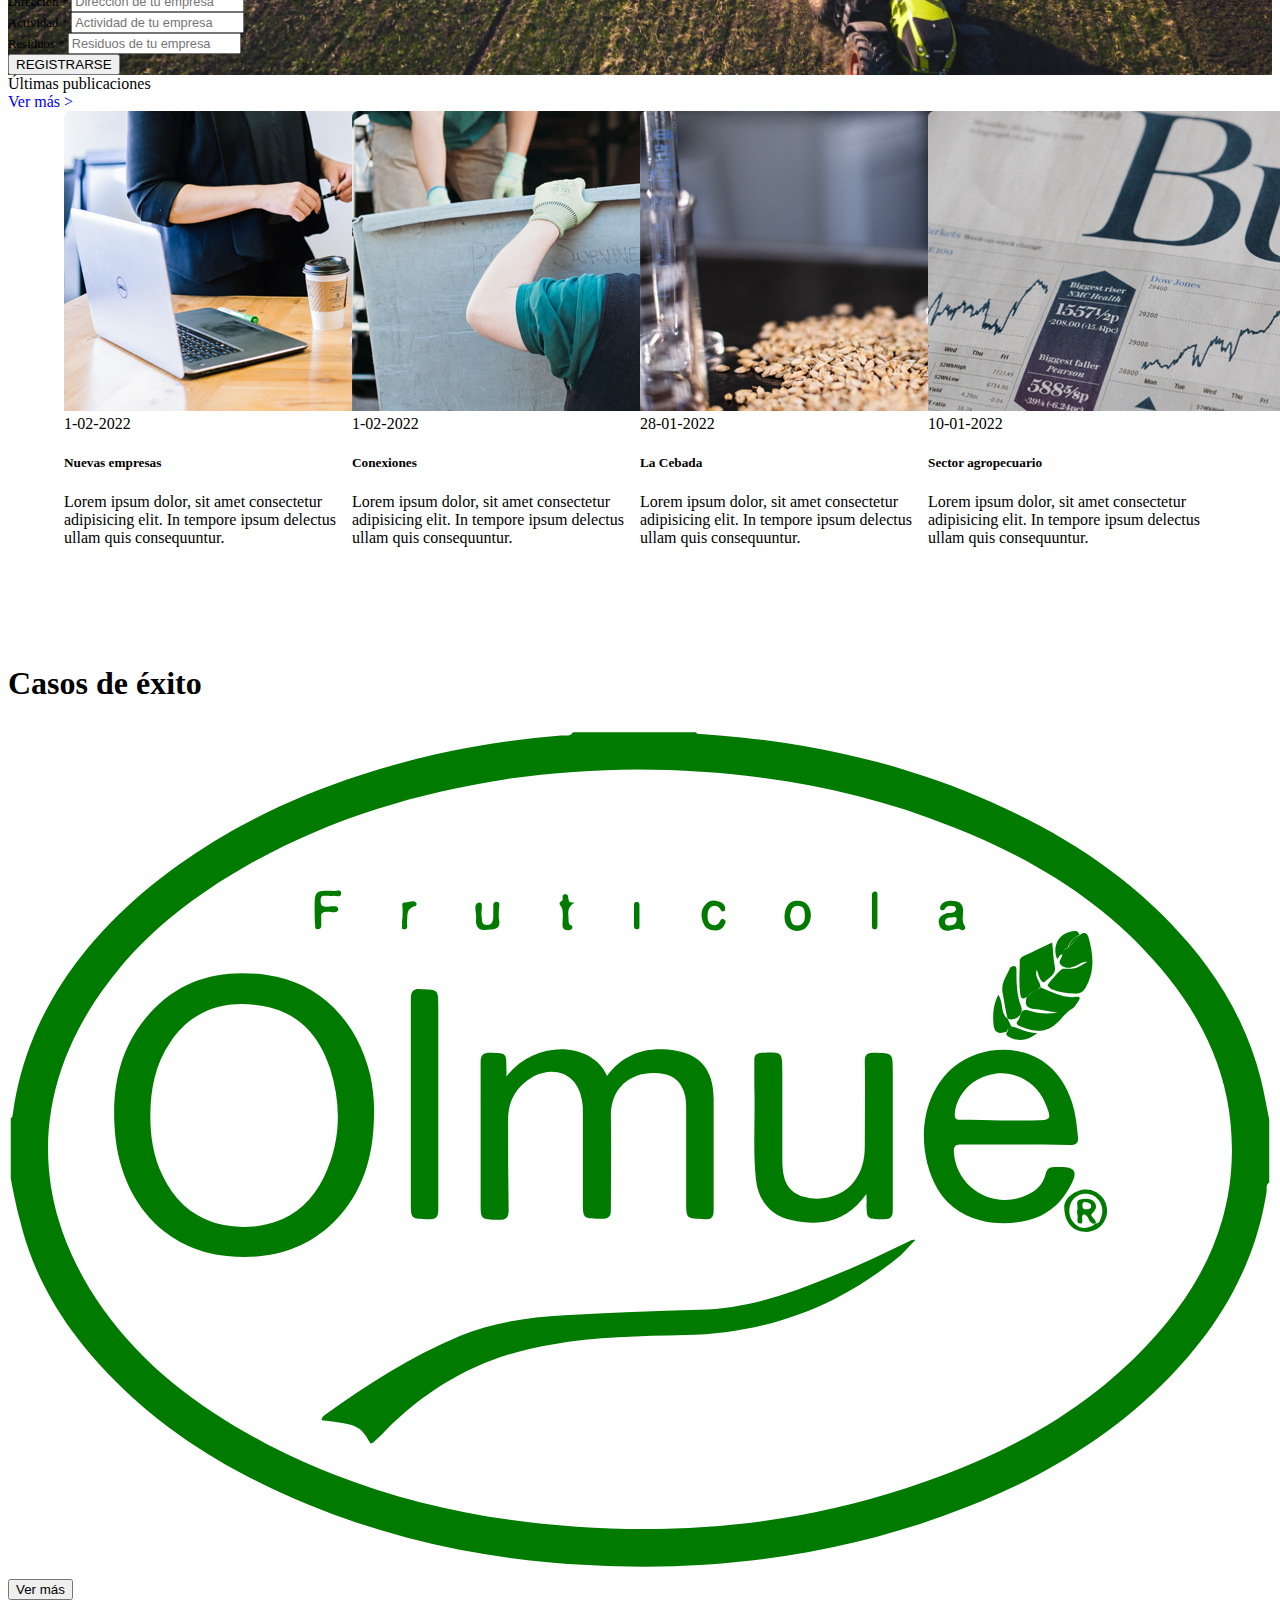
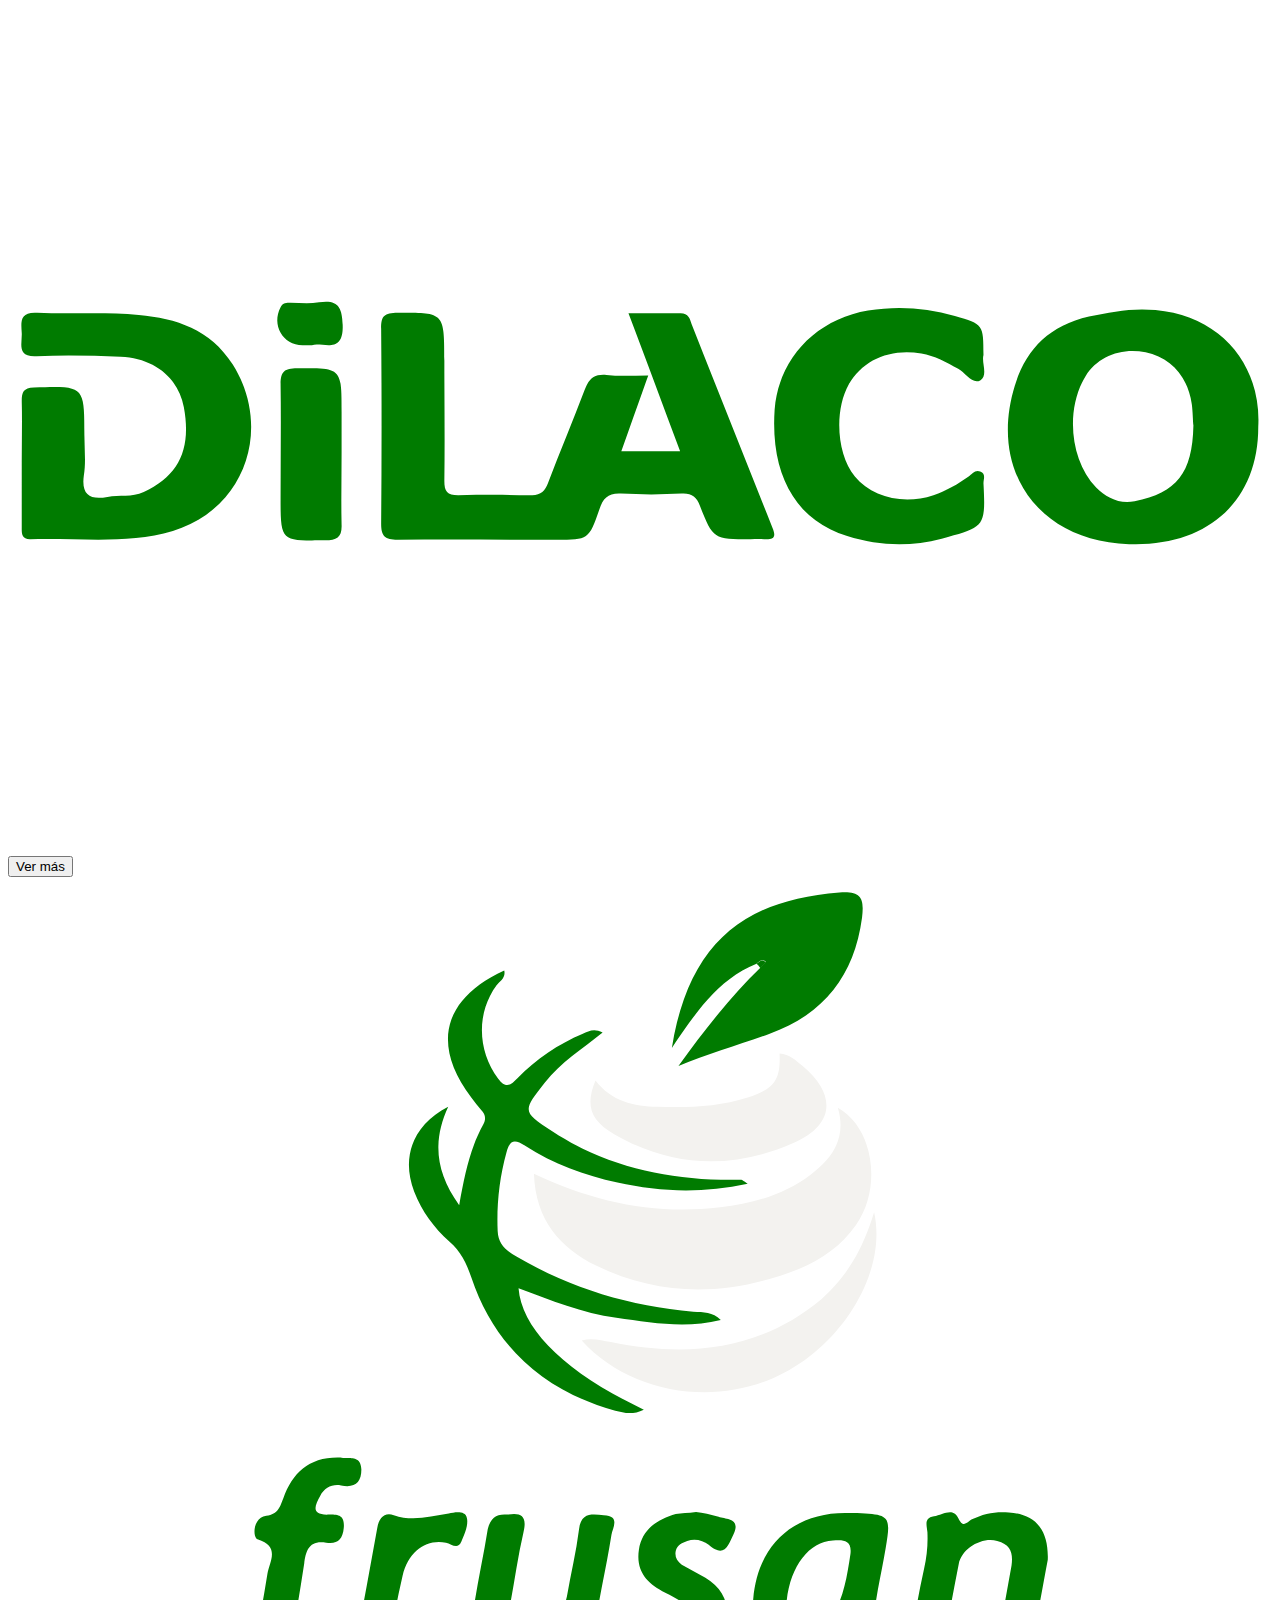
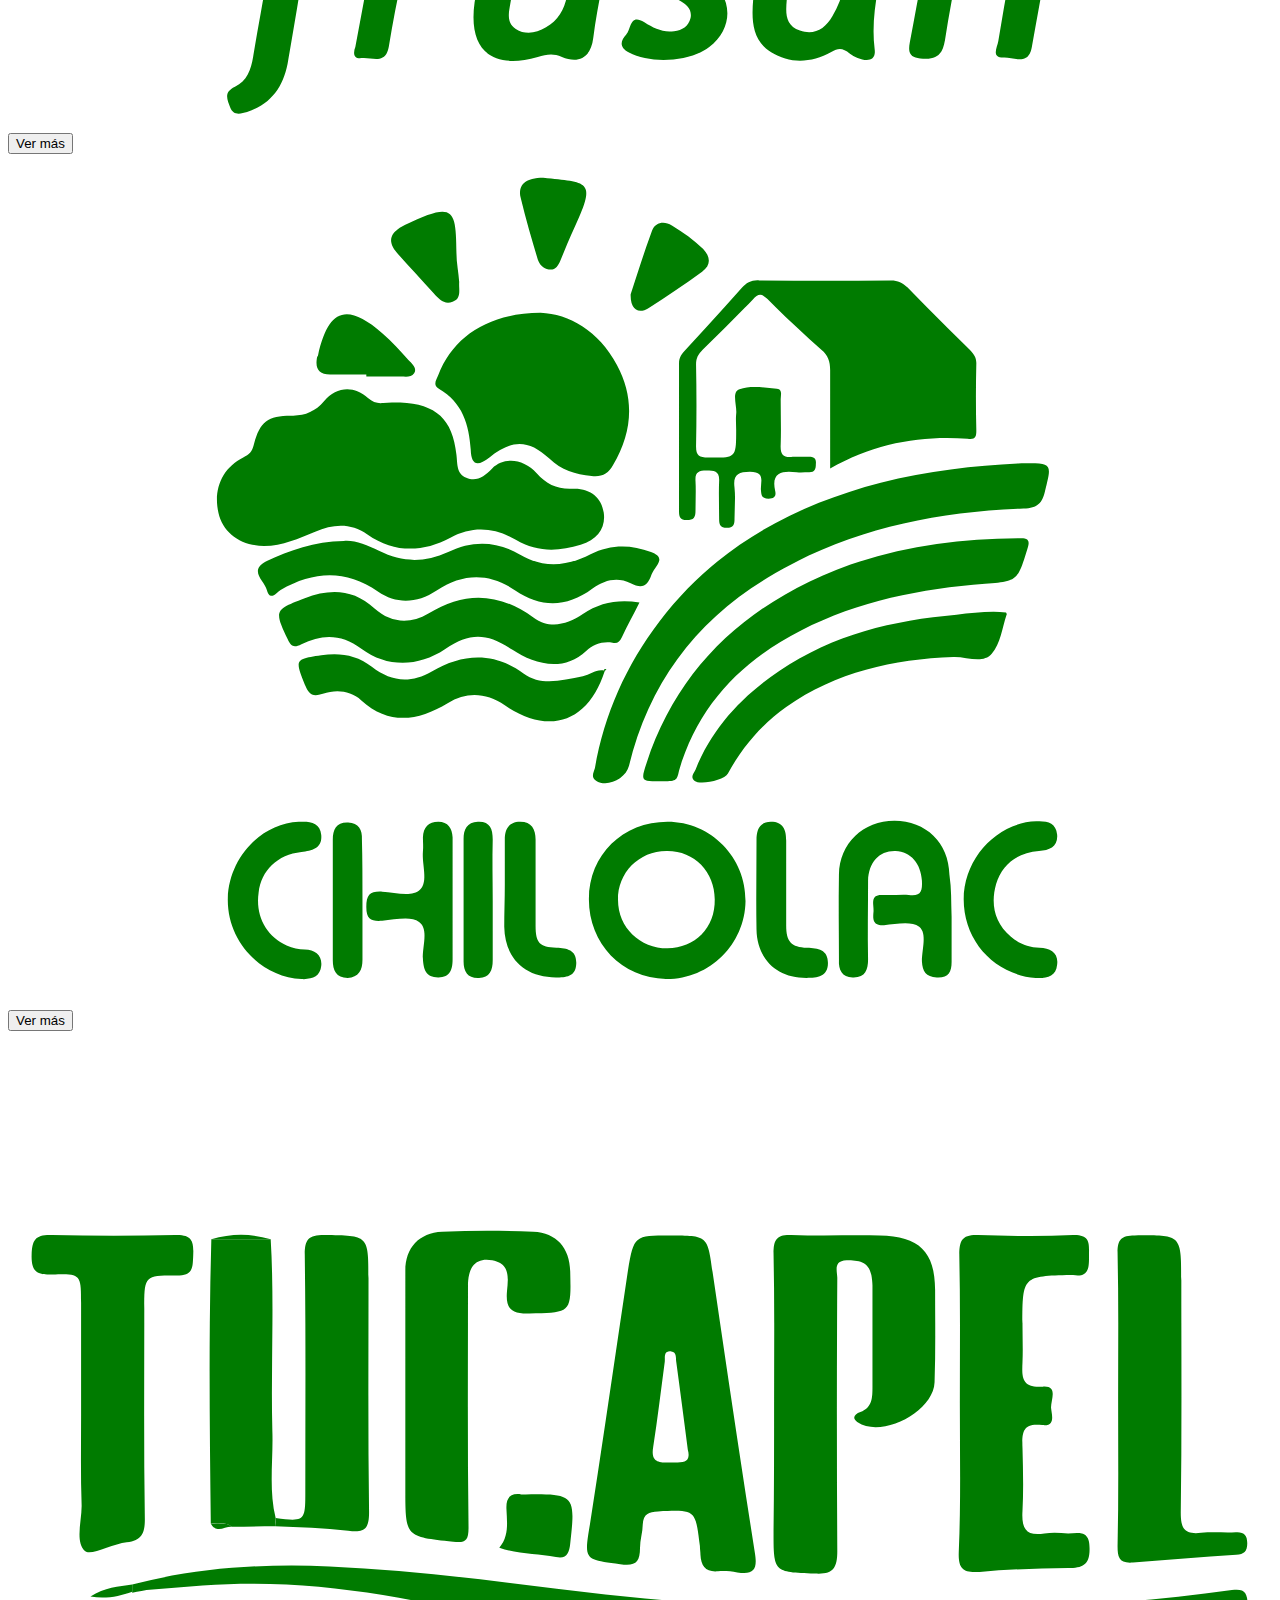
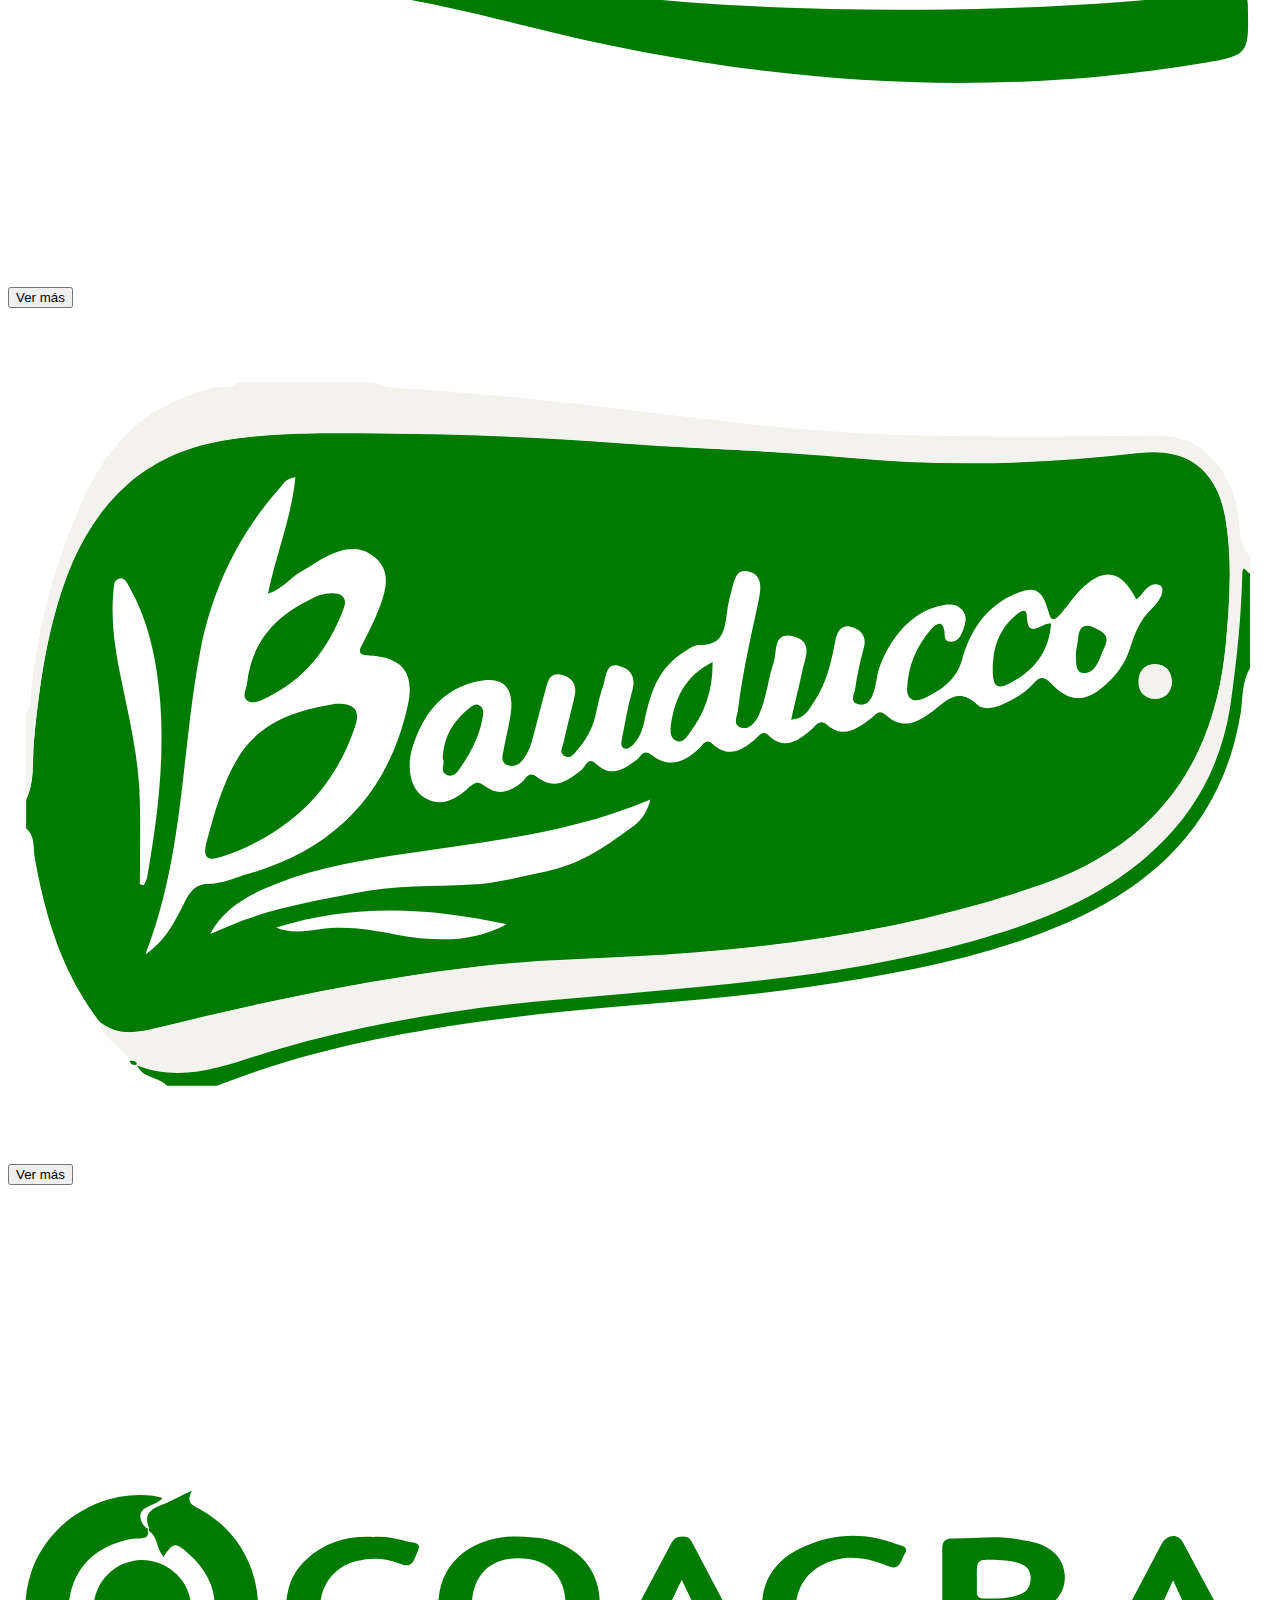
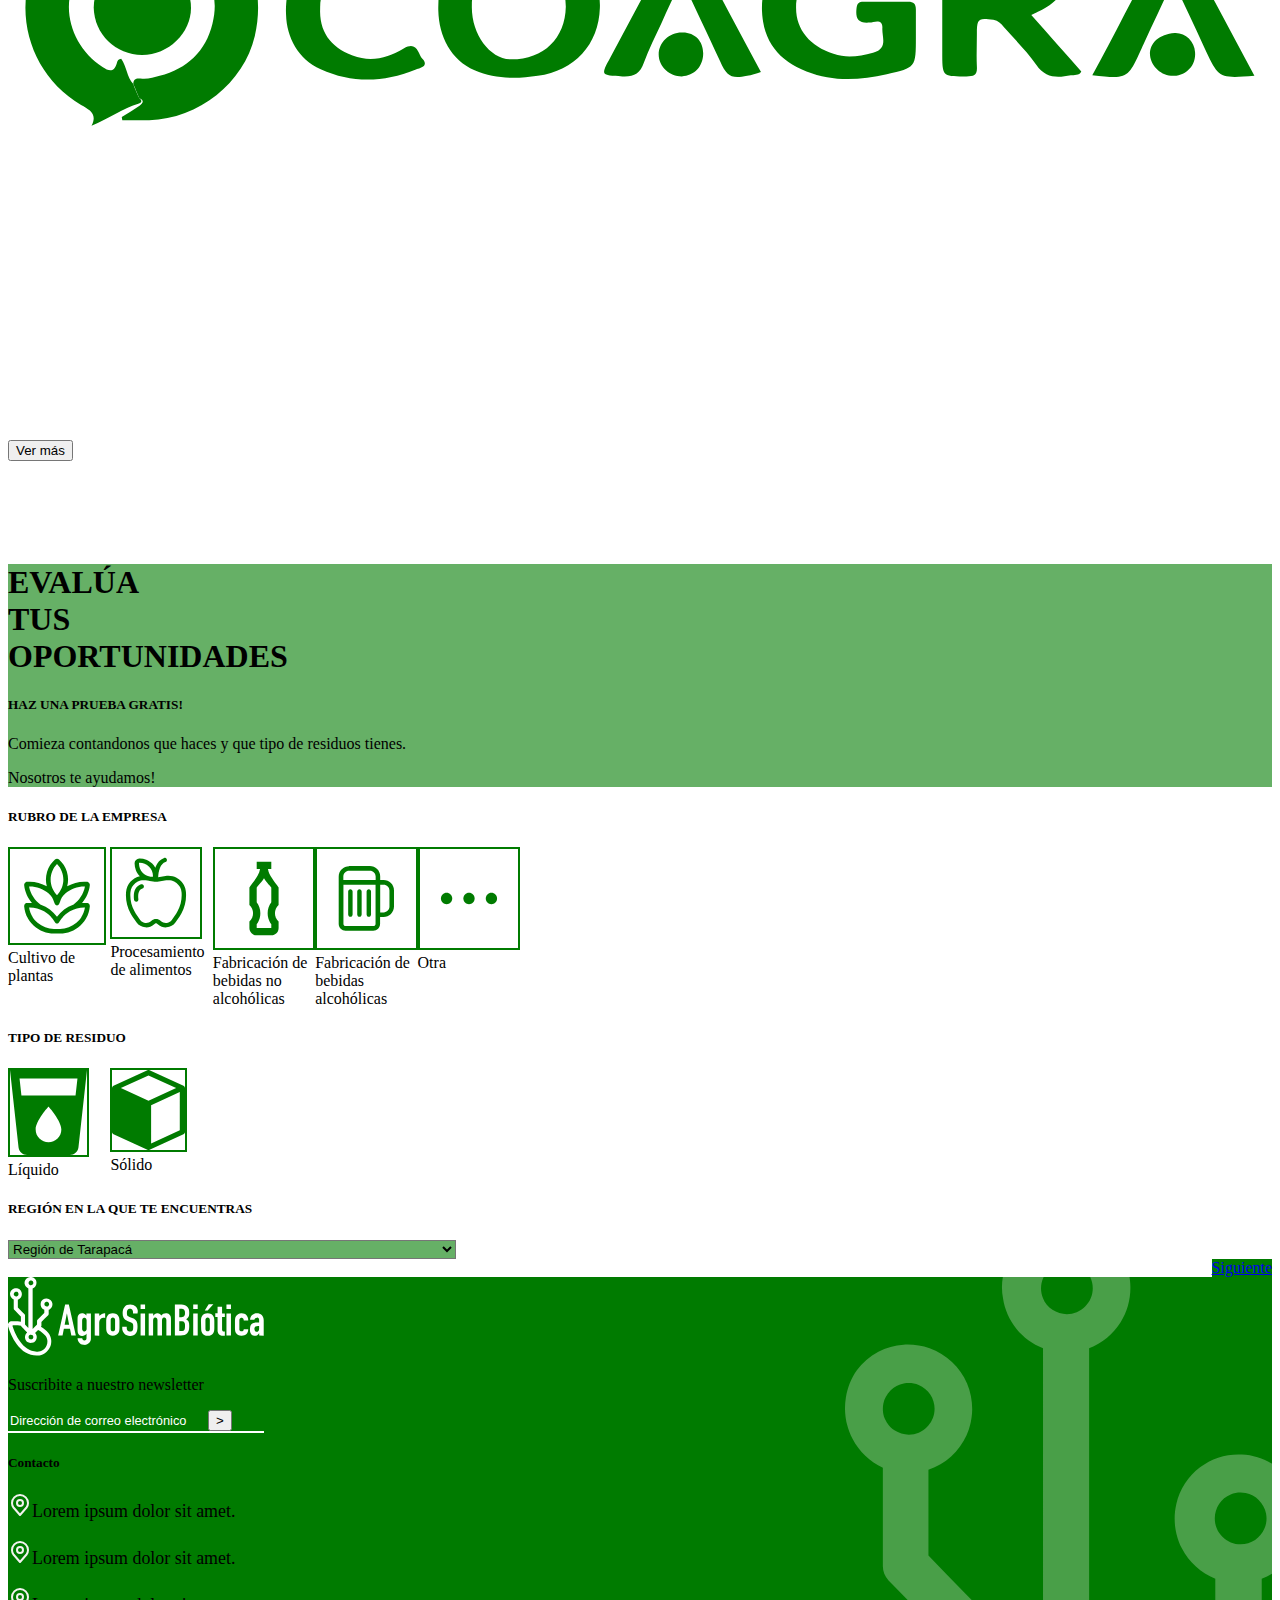
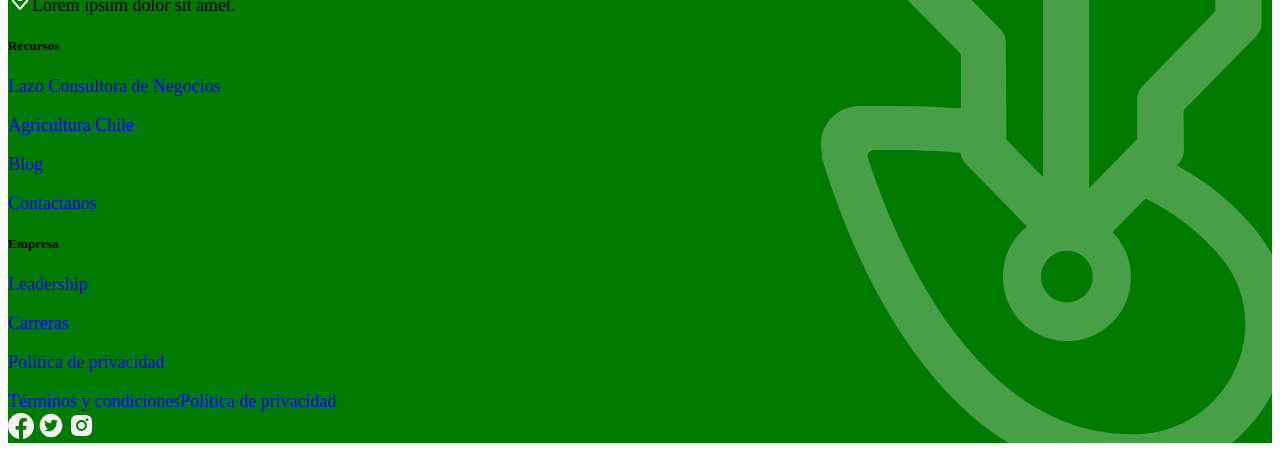
==== commit 675d3365: "index listo" ====
--- a/index.html
+++ b/index.html
@@ -44,35 +44,29 @@
           </nav>
 
 
-          <div id="carouselExampleIndicators" class="carousel slide" data-bs-ride="carousel">
+          <div id="carouselExampleIndicators" class="carousel slide" data-bs-ride="carousel"> 
             <div class="carousel-indicators">
               <button type="button" data-bs-target="#carouselExampleIndicators" data-bs-slide-to="0" class="active m-2" aria-current="true" aria-label="Slide 1"></button>
               <button type="button" data-bs-target="#carouselExampleIndicators" data-bs-slide-to="1" class="m-2" aria-label="Slide 2"></button>
-              <button type="button" data-bs-target="#carouselExampleIndicators" data-bs-slide-to="2" class="m-2" aria-label="Slide 3"></button>
-            </div>
-
+            </div> 
             <div class="carousel-inner">
+
               <div class="carousel-item active">
-                <img src="./images/carousel-01.jpg" class="d-block w-100" alt="...">
+                <img src="./images/carousel-02.jpg" class="d-block w-100" alt="AgroSimBiótica">
                 <div class="carousel-caption d-none d-md-block text-start mx-5 text-white">
                   <h1 class="mb-3">¿Que es agrosimbiótica?</h1>
-                  <p>Lorem ipsum, dolor sit amet consectetur adipisicing elit. Iusto accusantium placeat ullam libero minima? Qui praesentium nesciunt pariatur et quam at quaerat fugit, impedit id repellendus, facilis temporibus ab provident.</p>
-                </div>
-              </div>
+                  <p>AgroSimbiótica es un espacio tecnológico, que identifica oportunidades de negocio en base a la conexión geográfica y características de residuos generados por diferentes empresas para usarlos como recursos.</p>
+                </div>
+              </div>
+
               <div class="carousel-item">
-                <img src="./images/carousel-02.jpg" class="d-block w-100" alt="...">
-                <div class="carousel-caption d-none d-md-block text-start mx-5">
-                  <h1>¿Que es agrosimbiótica?</h1>
-                  <p>Lorem ipsum, dolor sit amet consectetur adipisicing elit. Iusto accusantium placeat ullam libero minima? Qui praesentium nesciunt pariatur et quam at quaerat fugit, impedit id repellendus, facilis temporibus ab provident.</p>
-                </div>
-              </div>
-              <div class="carousel-item">
-                <img src="./images/carousel-03.jpg" class="d-block w-100" alt="...">
-                <div class="carousel-caption d-none d-md-block text-start mx-5">
-                  <h1>¿Que es agrosimbiótica?</h1>
-                  <p>Lorem ipsum, dolor sit amet consectetur adipisicing elit. Iusto accusantium placeat ullam libero minima? Qui praesentium nesciunt pariatur et quam at quaerat fugit, impedit id repellendus, facilis temporibus ab provident.</p>
-                </div>
-              </div>
+                <img src="./images/carousel-01.jpg" class="d-block w-100" alt="AgroSimBiótica">
+                <div class="carousel-caption d-none d-md-block text-start mx-5 text-white">
+                  <h1 class="mb-3">¿Que es agrosimbiótica?</h1>
+                  <p>AgroSimbiótica es un espacio tecnológico, que identifica oportunidades de negocio en base a la conexión geográfica y características de residuos generados por diferentes empresas para usarlos como recursos.</p>
+                </div>
+              </div>
+
             </div>
           </div>
 
@@ -81,44 +75,140 @@
 
     <main>
 
+      <section class="container mb-5" id="comoFunciona">
+        <h1 class="mb-5">¿Cómo funciona?</h1>
+
+        <div class="row align-items-center comoFunciona">
+          <div class="comoFunciona__texto pe-5 col-12 col-lg-5">
+            <h2 class="mb-4">1 Paso</h2> 
+            <p>
+              Deberas logearte cargando solo el nombre de tu empresa, tu actividad, y que residuos tienes. De esta manera entras a nuestra base de datos para generar conecciones.
+            </p>
+          </div>
+          <div class="comoFunciona__imagen col-12 col-lg-7">
+            <img src="./images/organic-farming.svg" alt="Paso 1"> 
+          </div>
+        </div>
+
+        <div class="row align-items-center comoFunciona">
+          <div class="comoFunciona__imagen col-12 col-lg-7">
+            <img src="./images/note-taking-apps.svg" alt="Paso 2"> 
+          </div>
+          <div class="comoFunciona__texto pe-5 col-12 col-lg-5 text-end">
+            <h2 class="mb-4">2 Paso</h2> 
+            <p>
+              Te contactaremos para vincular otras empresas que necesiten de tus recidos para generar la sinergia y asi ahorrarte tiempo, espacio y dinero.
+            </p>
+          </div>
+        </div>
+
+        <div class="row align-items-center comoFunciona">
+          <div class="comoFunciona__texto pe-5 col-12 col-lg-5">
+            <h2 class="mb-4">3 Paso</h2> 
+            <p>
+              En nuestra plataforma podras visualizar los resultados luego conectar tus residuos con otras empresas, y tambien podras visualizar la huella medioambiental que tu empresa esta generando.
+            </p>
+          </div>
+          <div class="comoFunciona__imagen col-12 col-lg-7">
+            <img src="./images/saving-money.svg" alt="Paso 3"> 
+          </div>
+        </div>
+
+      </section>
+
+
+      <section id="comoMeSumo">
+
+        <div class="container">
+
+          <div class="row">
+
+            <div class="comoMeSumo__textos col-12 col-lg-6 col-xl-5">
+              <h1 class="mb-4 mt-5 text-white">¿Querés unirte?</h1>
+              <p class="comoMeSumo__parrafo mb-5 text-white">
+                Cada vez mas PYMEs estan conectando sus recursos entre si, vos tambien podes ser parte.
+              </p>
+              <a class="btn btn-success p-2 px-3 rounded-pill m-3 ms-0 mt-5" href="#" role="button">HACE UNA PRUEBA GRATIS</a>
+              <a class="btn btn-outline-light p-2 px-3 rounded-pill m-3 mt-5 fw-bold border-3" href="#" role="button">Saber mas</a>
+            </div>
+
+            <div class="comoMeSumo__form col-12 col-lg-6 col-xl-7 d-flex flex-row-reverse">
+              <div class="comoMeSumo__form--width bg-white p-3 m-3">
+                <h5 class="text-center">Ingresá a nuestra plataforma</h5>
+                <div class="comoMeSumo__form--size mt-4">
+                  <form>
+                    <div class="mb-3">
+                      <label for="nombre" class="form-label fw-bold">Nombre *</label>
+                      <input type="text" class="form-control rounded-pill bg-light border-0" id="nombre" placeholder="Nombre completo" required>
+                    </div>
+                    <div class="mb-3">
+                      <label for="direccion" class="form-label fw-bold">Dirección *</label>
+                      <input type="text" class="form-control rounded-pill bg-light border-0" id="direccion" placeholder="Dirección de tu empresa" required>
+                    </div>
+                    <div class="mb-3">
+                      <label for="actividad" class="form-label fw-bold">Actividad *</label>
+                      <input type="text" class="form-control rounded-pill bg-light border-0" id="actividad" placeholder="Actividad de tu empresa" required>
+                    </div>
+                    <div class="mb-3">
+                      <label for="residuos" class="form-label fw-bold">Residuos *</label>
+                      <input type="text" class="form-control rounded-pill bg-light border-0" id="residuos" placeholder="Residuos de tu empresa" required>
+                    </div>
+                    <div class="d-flex justify-content-center">
+                      <button type="submit" class="btn btn-sm btn-success rounded px-5 mt-3">REGISTRARSE</button>
+                    </div>
+                  </form>
+                </div>
+              </div>
+            </div>
+
+          </div>  
+
+        </div>
+
+      </section>
+
+
       <section class="container mt-5" id="ultimasPublicaciones">
 
-        <h3 class="mx-3 mb-3">Últimas publicaciones</h3>
-        
+        <div class="d-flex flex-row align-items-center justify-content-between">
+          <div class="mx-3 mb-3 mt-5 h1">Últimas publicaciones</div>
+          <a class="text-success fw-bold ultimasPublicaciones__verMas mt-5 me-3" href="#">Ver más ></a>
+        </div>
+
         <div class="container__cards">
           
-          <div class="card mx-3 mb-4" style="width: 18rem;">
-            <img src="./images/publications-400x300.jpg" class="card-img-top" alt="...">
-            <figcaption class="figure-caption text-end m-1">Fecha.</figcaption>
+          <div class="card mx-3 mb-4 bg-light border-0 container__cards__card" style="width: 18rem;">
+            <img src="./images/ultimaspublicaciones-01.jpg" class="card-img-top" alt="...">
+            <figcaption class="figure-caption text-end me-1">1-02-2022</figcaption>
             <div class="card-body">
-              <h5 class="card-title">Titulo</h5>
+              <h5 class="card-title">Nuevas empresas</h5>
               <p class="card-text">Lorem ipsum dolor, sit amet consectetur adipisicing elit. In tempore ipsum delectus ullam quis consequuntur.</p>
             </div>
           </div>
 
-          <div class="card mx-3 mb-4" style="width: 18rem;">
-            <img src="./images/publications-400x300.jpg" class="card-img-top" alt="...">
-            <figcaption class="figure-caption text-end m-1">Fecha.</figcaption>
+          <div class="card mx-3 mb-4 bg-light border-0 container__cards__card" style="width: 18rem;">
+            <img src="./images/ultimaspublicaciones-02.jpg" class="card-img-top" alt="...">
+            <figcaption class="figure-caption text-end me-1">1-02-2022</figcaption>
             <div class="card-body">
-              <h5 class="card-title">Titulo</h5>
+              <h5 class="card-title">Conexiones</h5>
               <p class="card-text">Lorem ipsum dolor, sit amet consectetur adipisicing elit. In tempore ipsum delectus ullam quis consequuntur.</p>
             </div>
           </div>
 
-          <div class="card mx-3 mb-4" style="width: 18rem;">
-            <img src="./images/publications-400x300.jpg" class="card-img-top" alt="...">
-            <figcaption class="figure-caption text-end m-1">Fecha.</figcaption>
+          <div class="card mx-3 mb-4 bg-light border-0 container__cards__card" style="width: 18rem;">
+            <img src="./images/ultimaspublicaciones-03.jpg" class="card-img-top" alt="...">
+            <figcaption class="figure-caption text-end me-1">28-01-2022</figcaption>
             <div class="card-body">
-              <h5 class="card-title">Titulo</h5>
+              <h5 class="card-title">La Cebada</h5>
               <p class="card-text">Lorem ipsum dolor, sit amet consectetur adipisicing elit. In tempore ipsum delectus ullam quis consequuntur.</p>
             </div>
           </div>
 
-          <div class="card mx-3 mb-4" style="width: 18rem;">
-            <img src="./images/publications-400x300.jpg" class="card-img-top" alt="...">
-            <figcaption class="figure-caption text-end m-1">Fecha.</figcaption>
+          <div class="card mx-3 mb-4 bg-light border-0 container__cards__card" style="width: 18rem;">
+            <img src="./images/ultimaspublicaciones-04.jpg" class="card-img-top" alt="...">
+            <figcaption class="figure-caption text-end me-1">10-01-2022</figcaption>
             <div class="card-body">
-              <h5 class="card-title">Titulo</h5>
+              <h5 class="card-title">Sector agropecuario</h5>
               <p class="card-text">Lorem ipsum dolor, sit amet consectetur adipisicing elit. In tempore ipsum delectus ullam quis consequuntur.</p>
             </div>
           </div>
@@ -127,39 +217,213 @@
 
       </section>
 
-
-      <section class="container" id="comoFunciona">
-        <div class="row comoFunciona">
-          <div class="comoFunciona__texto pe-5 col-12 col-lg-7"> 
-            <h1>¿Cómo funciona?</h1>
-            <p>
-              Lorem ipsum dolor sit amet, consectetur adipisicing elit. Autem obcaecati rerum asperiores molestiae temporibus quas rem sequi sit deserunt eaque, assumenda delectus, corrupti ullam quos architecto, impedit nulla quae doloremque consequuntur. Repellendus temporibus dolor, minima recusandae obcaecati officia nihil earum reprehenderit qui laboriosam maiores, totam corrupti reiciendis voluptates sunt ipsa exercitationem sit laborum. Explicabo ipsum, eius aut atque neque quisquam aperiam enim perferendis amet consequatur recusandae hic asperiores ipsa vitae soluta consectetur ex nisi sit autem culpa consequuntur. Quisquam totam pariatur adipisci obcaecati, hic esse?
-            </p>
-          </div>
-          <div class="comoFunciona__imagen col-12 col-lg-5">
-            <img src="./images/comoFunciona-500x300.jpg" alt="..."> 
-          </div>
-        </div>
+      
+      <section class="container" id="casosExito"> 
+        <h1 class="mb-4">Casos de éxito</h1>
+        <div class="row">
+
+          <div class="text-center p-5 col">
+            <img src="./images/logos/olmue.svg" class="w-50 mb-5" alt="Olmue">
+            <div>
+              <button type="button" class="btn btn-outline-success px-5 border-2">Ver más</button>
+            </div>
+          </div>
+
+          <div class="text-center p-5 col">
+            <img src="./images/logos/dialco.svg" class="w-50 mb-5" alt="Dialco">
+            <div>
+              <button type="button" class="btn btn-outline-success px-5 border-2">Ver más</button>
+            </div>
+          </div>
+
+        </div>
+
+        <div class="row">
+
+          <div class="text-center p-5 col">
+            <img src="./images/logos/frusan.svg" class="w-75 mb-5" alt="Frusan">
+            <div>
+              <button type="button" class="btn btn-outline-success px-5 border-2">Ver más</button>
+            </div>
+          </div>
+
+          <div class="text-center p-5 col">
+            <img src="./images/logos/chilolac.svg" class="w-75 mb-5" alt="Chilolac">
+            <div>
+              <button type="button" class="btn btn-outline-success px-5 border-2">Ver más</button>
+            </div>
+          </div>
+
+          <div class="text-center p-5 col">
+            <img src="./images/logos/tucapel.svg" class="w-75 mb-5" alt="Tucapel">
+            <div>
+              <button type="button" class="btn btn-outline-success px-5 border-2">Ver más</button>
+            </div>
+          </div>
+
+        </div>
+
+        <div class="row">
+
+          <div class="text-center p-5 col">
+            <img src="./images/logos/bauduco.svg" class="w-50 mb-5" alt="Bauduco">
+            <div>
+              <button type="button" class="btn btn-outline-success px-5 border-2">Ver más</button>
+            </div>
+          </div>
+
+          <div class="text-center p-5 col">
+            <img src="./images/logos/coagra.svg" class="w-50 mb-5" alt="Coagra">
+            <div>
+              <button type="button" class="btn btn-outline-success px-5 border-2">Ver más</button>
+            </div>
+          </div>
+
+        </div>
+
       </section>
 
-      <section id="comoMeSumo">
-        <div class="container comoMeSumo__textos">
-          <h1 class="text-center mb-5 mt-5">¿Cómo me sumo?</h1>
-          <p class="comoMeSumo__parrafo mb-5">
-            Lorem ipsum dolor sit amet consectetur adipisicing elit. Voluptates autem placeat dolorum. Consequuntur impedit et iure, asperiores voluptates recusandae, provident magnam dignissimos deleniti maxime architecto perspiciatis tenetur labore tempore laborum neque quibusdam temporibus accusantium ab ea consectetur a voluptate iste? Veritatis illum autem reiciendis error aspernatur velit molestias eos, minima maxime voluptate ratione vel sequi blanditiis explicabo quia? Ut officiis autem atque vel veniam animi quo ducimus laboriosam perspiciatis, tenetur, illum velit, debitis provident consectetur! Cum non, aliquam quos doloribus libero repellat magnam mollitia ratione provident impedit eligendi maxime quasi consequatur laboriosam ea sunt placeat assumenda vel odio explicabo? Quibusdam.
-          </p>
-        </div>
+
+      <section class="container" id="evalua"> 
+          <div class="row">
+
+            <div class="evalua__textos col-12 col-lg-4 verdeClaro text-white p-5">
+              <h1 class="mb-5 evalua__textos__titulo">EVALÚA TUS OPORTUNIDADES</h1>
+              <h5>HAZ UNA PRUEBA GRATIS!</h5>
+              <p>Comieza contandonos que haces y que tipo de residuos tienes.</p>
+              <p>Nosotros te ayudamos!</p>
+            </div>
+
+            <div class="evalua__form col-12 col-lg-8 bg-light p-5">
+
+              <h5 class="fw-bold">RUBRO DE LA EMPRESA</h5>
+
+              <div class="evalua__items mt-4">
+
+                <div class="evalua__items__item m-3 ms-0">
+                  <img src="./images/cultivo.svg" class="rounded-circle w-100 p-2" alt="Cultivo de plantas">
+                  <figcaption class="figure-caption text-center m-1">Cultivo de plantas</figcaption>
+                </div>
+
+                <div class="evalua__items__item m-3">
+                  <img src="./images/procesamiento.svg" class="rounded-circle w-100 p-2" alt="Cultivo de plantas">
+                  <figcaption class="figure-caption text-center m-1">Procesamiento de alimentos</figcaption>
+                </div>
+
+                <div class="evalua__items__item m-3">
+                  <img src="./images/bebidas-no-alcoholicas.svg" class="rounded-circle w-100" alt="Fabricacion de bebidas no alcoholicas">
+                  <figcaption class="figure-caption text-center m-1">Fabricación de bebidas no alcohólicas</figcaption>
+                </div>
+
+                <div class="evalua__items__item m-3">
+                  <img src="./images/bebidas-alcoholicas.svg" class="rounded-circle w-100" alt="Fabricación de bebidas alcohólicas">
+                  <figcaption class="figure-caption text-center m-1">Fabricación de bebidas alcohólicas</figcaption>
+                </div>
+
+                <div class="evalua__items__item m-3">
+                  <img src="./images/otra.svg" class="rounded-circle w-100" alt="Otra">
+                  <figcaption class="figure-caption text-center m-1">Otra</figcaption>
+                </div>
+
+              </div>
+
+              <h5 class="fw-bold mt-4">TIPO DE RESIDUO</h5>
+
+              <div class="evalua__items mt-4">
+
+                <div class="evalua__items__item m-3 ms-0">
+                  <img src="./images/liquido.svg" class="w-100 border-0 p-3" alt="Liquido">
+                  <figcaption class="figure-caption text-center m-1">Líquido</figcaption>
+                </div>
+
+                <div class="evalua__items__item m-3">
+                  <img src="./images/solido.svg" class="w-100 border-0 p-3" alt="Solido">
+                  <figcaption class="figure-caption text-center m-1">Sólido</figcaption>
+                </div>
+
+              </div>
+
+              <h5 class="fw-bold mt-4 mb-3">REGIÓN EN LA QUE TE ENCUENTRAS</h5>
+
+              <select class="form-select rounded-pill text-white" aria-label="Default select">
+                <option value="tarapaca" selected>Región de Tarapacá</option>
+                <option value="antofagasta">Región de Antofagasta</option>
+                <option value="atacama">Región de Atacama</option>
+                <option value="coquimbo">Región de Coquimbo</option>
+                <option value="valparaiso">Región de Valparaíso</option>
+                <option value="ohhigins">Región de O'Higgins</option>
+                <option value="maule">Región del Maule</option>
+                <option value="biobio">Región de Biobio</option>
+                <option value="araucania">Región de la Araucanía</option>
+                <option value="lagos">Región de Los Lagos</option>
+                <option value="aysen">Región de Aysén</option>
+                <option value="magallanes">Región de Magallanes</option>
+                <option value="metropolitana">Región Metropolitana</option>
+                <option value="rios">Región de Los Ríos</option>
+                <option value="arica-parinacota">Región de Arica  y Parinacota</option>
+              </select>
+
+              <div class="evalua__form__button mt-5 justify-content-end">
+                <a class="evalua__form__button--color btn px-5 rounded-pill text-white" href="./sections/evalua-result.html" role="button">Siguiente</a>
+              </div>
+
+            </div>
+
+          </div>
+
       </section>
-      
-      <section class="container my-5" id="botonEvalua">
-      <a class="btn btn-lg btn-secondary px-5 rounded-pill" href="./sections/evalua.html" role="button">Evalúa tus oportunidades</a>
-      </section>
 
     </main>
-      
-
+
+    <footer class="container-fluid footer p-5 text-white mt-5">
+      <div class="row">
+
+        <div class="col-12 col-lg-3 mb-5">
+          <a class="navbar-brand" href="./index.html"><img class="footer__logo me-2" src="./images/logoAgroSimBiotica.svg" alt="Logo AgroSimBiótica"></a>
+          <p class="mt-4">Suscribite a nuestro newsletter</p>
+          <form>
+            <div class="mb-3 footer__form-controlContainer">
+              <input type="email" class="footer__form-control" id="email" placeholder="Dirección de correo electrónico" required>
+              <button type="submit" class="btn text-white fw-bold">></button>
+            </div>
+          </form>
+        </div>
+
+        <div class="col-12 col-lg-3 mb-5">
+          <h5 class="mb-4">Contacto</h5>
+          <p class="mb-4 footer__info"><img src="./images/marker.svg" class="me-2" alt="Contacto">Lorem ipsum dolor sit amet.</p>
+          <p class="mb-4 footer__info"><img src="./images/marker.svg" class="me-2" alt="Contacto">Lorem ipsum dolor sit amet.</p>
+          <p class="footer__info"><img src="./images/marker.svg" class="me-2" alt="Contacto">Lorem ipsum dolor sit amet.</p>
+        </div>
+
+        <div class="col-6 col-lg-3">
+          <h5 class="mb-3">Recursos</h5>
+          <p class="mb-3 footer__info"><a class="footer__link text-white" href="#">Lazo Consultora de Negocios</a></p>
+          <p class="mb-3 footer__info"><a class="footer__link text-white" href="#">Agricultura Chile</a></p>
+          <p class="mb-3 footer__info"><a class="footer__link text-white" href="#">Blog</a></p>
+          <p class="footer__info"><a class="footer__link text-white" href="#">Contactanos</a></p>
+        </div>
+
+        <div class="col-6 col-lg-3">
+          <h5 class="mb-3">Empresa</h5>
+          <p class="mb-3 footer__info"><a class="footer__link text-white" href="#">Leadership</a></p>
+          <p class="mb-3 footer__info"><a class="footer__link text-white" href="#">Carreras</a></p>
+          <p class="mb-3 footer__info"><a class="footer__link text-white" href="#">Política de privacidad</a></p>
+        </div>
+
+      </div>
+
+      <div class="row mt-5 d-flex justify-content-between">
+        <div class="col-12 col-lg-6 footer__info "><a class="footer__link text-white me-5" href="#">Términos y condiciones</a><a class="footer__link text-white" href="#">Política de privacidad</a></div>
+        <div class="col-12 col-lg-6">
+          <a class="footer__link text-white me-3" href="#"><img src="./images/facebook.svg" class="me-2" alt="Facebook"></a>
+          <a class="footer__link text-white me-3" href="#"><img src="./images/twitter.svg" class="me-2" alt="Twitter"></a>
+          <a class="footer__link text-white" href="#"><img src="./images/instagram.svg" class="me-2" alt="Instagram"></a>
+        </div>
+      </div>
+
+    </footer>
     
-
 
     <script src="https://cdn.jsdelivr.net/npm/bootstrap@5.1.3/dist/js/bootstrap.bundle.min.js" integrity="sha384-ka7Sk0Gln4gmtz2MlQnikT1wXgYsOg+OMhuP+IlRH9sENBO0LRn5q+8nbTov4+1p" crossorigin="anonymous"></script>
 </body>
--- a/css/main-styles.css
+++ b/css/main-styles.css
@@ -35,12 +35,21 @@
     transform: translateX(-50%);
     bottom: initial;
     top: 40%;
-    width: 30vw;
+    width: 35vw;
     color: black;
 }
 
-#ultimasPublicaciones h3 {
+.carousel-caption p {
+  font-size: 1vw;
+}
+
+#ultimasPublicaciones h1 {
   text-align: center;
+  margin-top: 6vw;
+}
+
+.ultimasPublicaciones__verMas{
+     text-decoration: none; 
 }
 
 .container__cards {
@@ -50,6 +59,14 @@
   justify-content: center;
 }
 
+.container__cards__card {
+  border-radius: 0.5vw;
+}
+
+.container__cards__card img {
+  border-radius: 0.5vw 0.5vw 0 0;
+}
+
 .container__cards--blog {
   justify-content: center ;
 }
@@ -58,81 +75,185 @@
   margin-top: 8vw;
 }
 
+.comoFunciona {
+  margin-top: 10vw;
+}
+
 .comoFunciona__imagen img {
   width: 100%;
 }
 
+.comoFunciona__texto p {
+  font-size: 3vw;
+}
+
 #comoMeSumo{
-  background-color: lightgray
-}
-
-.comoMeSumo__textos {
-  display: flex;
-  margin-top: 8vw;
+  background-image: url('../images/fondo-unirte.jpg');
+  background-repeat: no-repeat;
+  background-position: center;
+  background-size: cover;
+}
+
+.comoMeSumo__parrafo {
+  font-size: 3vw;
+}
+
+.comoMeSumo__form--width {
+  width: 100vw;
+  border-radius: 1vw;
+}
+
+.comoMeSumo__form--size, .comoMeSumo__form--size input {
+  font-size: 2.5vw;
+}
+
+
+#botonEvalua {
+  display: flex;
+  justify-content: center;
+}
+
+#casosExito, #blog, #evalua, #evalua-result {
+  margin-top: 18vw;
+}
+
+#casosExito .row .col {
+  background-repeat: no-repeat;
+  background-position: center;
+  background-size: cover;
+}
+
+.casosExito__uno {
+  background-image: url('../images/casos-01.png');
+}
+
+.casosExito__dos {
+  background-image: url('../images/casos-02.png');
+}
+
+.casosExito__tres {
+  background-image: url('../images/casos-03.png');
+}
+
+.casosExito__cuatro {
+  background-image: url('../images/casos-04.png');
+}
+
+.casosExito__cinco {
+  background-image: url('../images/casos-05.png');
+}
+
+.casosExito__seis {
+  background-image: url('../images/casos-06.png');
+}
+
+.casosExito__siete {
+  background-image: url('../images/casos-07.png');
+}
+
+.casosExito--padding {
+  padding: 0 8vw 0 8vw;
+}
+
+.casosExito--padding--chico {
+  padding: 0 4vw 0 4vw;
+}
+
+.verdeClaro {
+  background-color: #66b066;
+}
+
+.gris {
+  background-color: gray;
+}
+
+.grisClaro {
+  background-color: lightgray;
+}
+
+.grisOscuro {
+  background-color: darkgray;
+}
+
+.evalua__textos__titulo {
+  width: 20vw;
+}
+
+.evalua__items {
+  display: flex;
+  flex-direction: row;
+  flex-wrap: wrap;
+}
+
+.evalua__items__item {
+  width: 15vw;
+}
+
+.evalua__items__item img {
+  border: 2px solid #007b00;
+}
+
+.evalua-result__items__item {
+  width: 20vw;
+  display: flex;
   flex-direction: column;
   align-items: center;
 }
 
-.comoMeSumo__parrafo {
-  width: 50vw;
-  justify-self: center;
-}
-
-#botonEvalua {
-  display: flex;
-  justify-content: center;
-}
-
-#casosExito, #blog, #evalua, #evalua-result {
-  margin-top: 18vw;
-}
-
-.gris {
-  background-color: gray;
-}
-
-.grisClaro {
-  background-color: lightgray;
-}
-
-.grisOscuro {
-  background-color: darkgray;
-}
-
-.evalua__textos__titulo {
-  width: 20vw;
-}
-
-.evalua__items {
-  display: flex;
-  flex-direction: row;
-  flex-wrap: wrap;
-}
-
-.evalua__items__item {
-  width: 15vw;
-}
-
-.evalua-result__items__item {
-  width: 20vw;
-  display: flex;
-  flex-direction: column;
-  align-items: center;
-}
-
 .form-select {
   width: 50vw;
+  background-color: #66b066;
 }
 
 .evalua__form__button {
   display: flex;
   justify-content: end;
+}
+
+.evalua__form__button--color{
+  background-color: #007b00;
 }
 
 .evalua-result__items {
   display: flex;
   justify-content: center;
   flex-wrap: wrap;
+}
+
+.footer {
+  background-color: #007b00;
+  background-image: url('../images/iso-verde.svg');
+  background-repeat: no-repeat;
+  background-position: right;
+}
+
+.footer__logo {
+  width: 40vw;
+}
+
+.footer__form-control {
+  background: transparent;
+  border: none;
+  color: white;
+  font-size: 3vw;
+  width: 50vw;
+}
+
+.footer__form-control::placeholder {
+  color: white;
+}
+
+.footer__form-control:focus {
+  outline: none;
+}
+
+.footer__form-controlContainer {
+  border-bottom: 2px solid white;
+  width: 60vw;
+}
+
+.footer__link {
+  text-decoration: none;
 }
 
 @media screen and (min-width:576px) { 
@@ -155,6 +276,10 @@
     top: 25%;
   }
 
+  .carousel-caption p {
+    font-size: 2vw;
+  }
+
   #casosExito, #blog, #evalua, #evalua-result {
     margin-top: 16vw;
   }
@@ -177,11 +302,11 @@
 
     .carousel-caption {
       transform: translateY(-30%);
-      transform: translateX(-50%);
+      transform: translateX(-40%);
       top: 30%;
     }
 
-    #ultimasPublicaciones h3 {
+    #ultimasPublicaciones h1 {
       text-align: center;
     }
 
@@ -214,6 +339,43 @@
       font-size: 2.5vw;
     }
 
+    .comoFunciona {
+      margin-top: 5vw;
+    }
+
+    .comoFunciona__texto p {
+      font-size: 2vw;
+    }
+
+    .comoMeSumo__parrafo {
+      font-size: 2vw;
+    }
+
+    .comoMeSumo__form--width {
+      width: 30vw;
+    }
+
+    .comoMeSumo__form--size, .comoMeSumo__form--size input {
+      font-size: 1vw;
+    }
+
+    .footer__logo {
+      width: 20vw;
+    }
+
+    .footer__form-controlContainer {
+      width: 20vw;
+    }
+
+    .footer__form-control {
+      font-size: 1vw;
+      width: 15vw;
+    }
+
+    .footer__info {
+      font-size: 1.4vw;
+    }
+
 }
 
 @media screen and (min-width:1200px) {
@@ -240,6 +402,10 @@
 
   #evalua-result h4 {
     font-size: 2vw;
+  }
+
+  .carousel-caption p {
+    font-size: 1.5vw;
   }
 
 
@@ -252,7 +418,7 @@
     font-size: 0.8vw;
   }
 
-  #ultimasPublicaciones h3 {
+  #ultimasPublicaciones h1 {
     text-align: start;
   }
 
@@ -261,7 +427,7 @@
   }
 
   .evalua__items__item {
-    width: 6vw;
+    width: 5vw;
   }
 
   .form-select {
@@ -276,5 +442,43 @@
     font-size: 1.5vw;
   }
 
-}
-
+  .carousel-caption p {
+    font-size: 1vw;
+  }
+
+  .comoFunciona__texto p {
+    font-size: 1.25vw;
+  }
+
+  .comoMeSumo__parrafo {
+    font-size: 1vw;
+  }
+
+  .footer__info {
+    font-size: 0.8vw;
+  }
+
+  .footer__logo {
+    width: 13vw;
+  }
+
+  .footer__form-control {
+    font-size: 0.75vw;
+    width: 11vw;
+  }
+
+  .footer__form-controlContainer {
+    width: 13.5vw;
+  }
+
+  .comoMeSumo__form--width {
+    width: 20vw;
+  }
+
+  .comoMeSumo__form--size, .comoMeSumo__form--size input {
+    font-size: 0.75vw;
+  }
+
+
+}
+
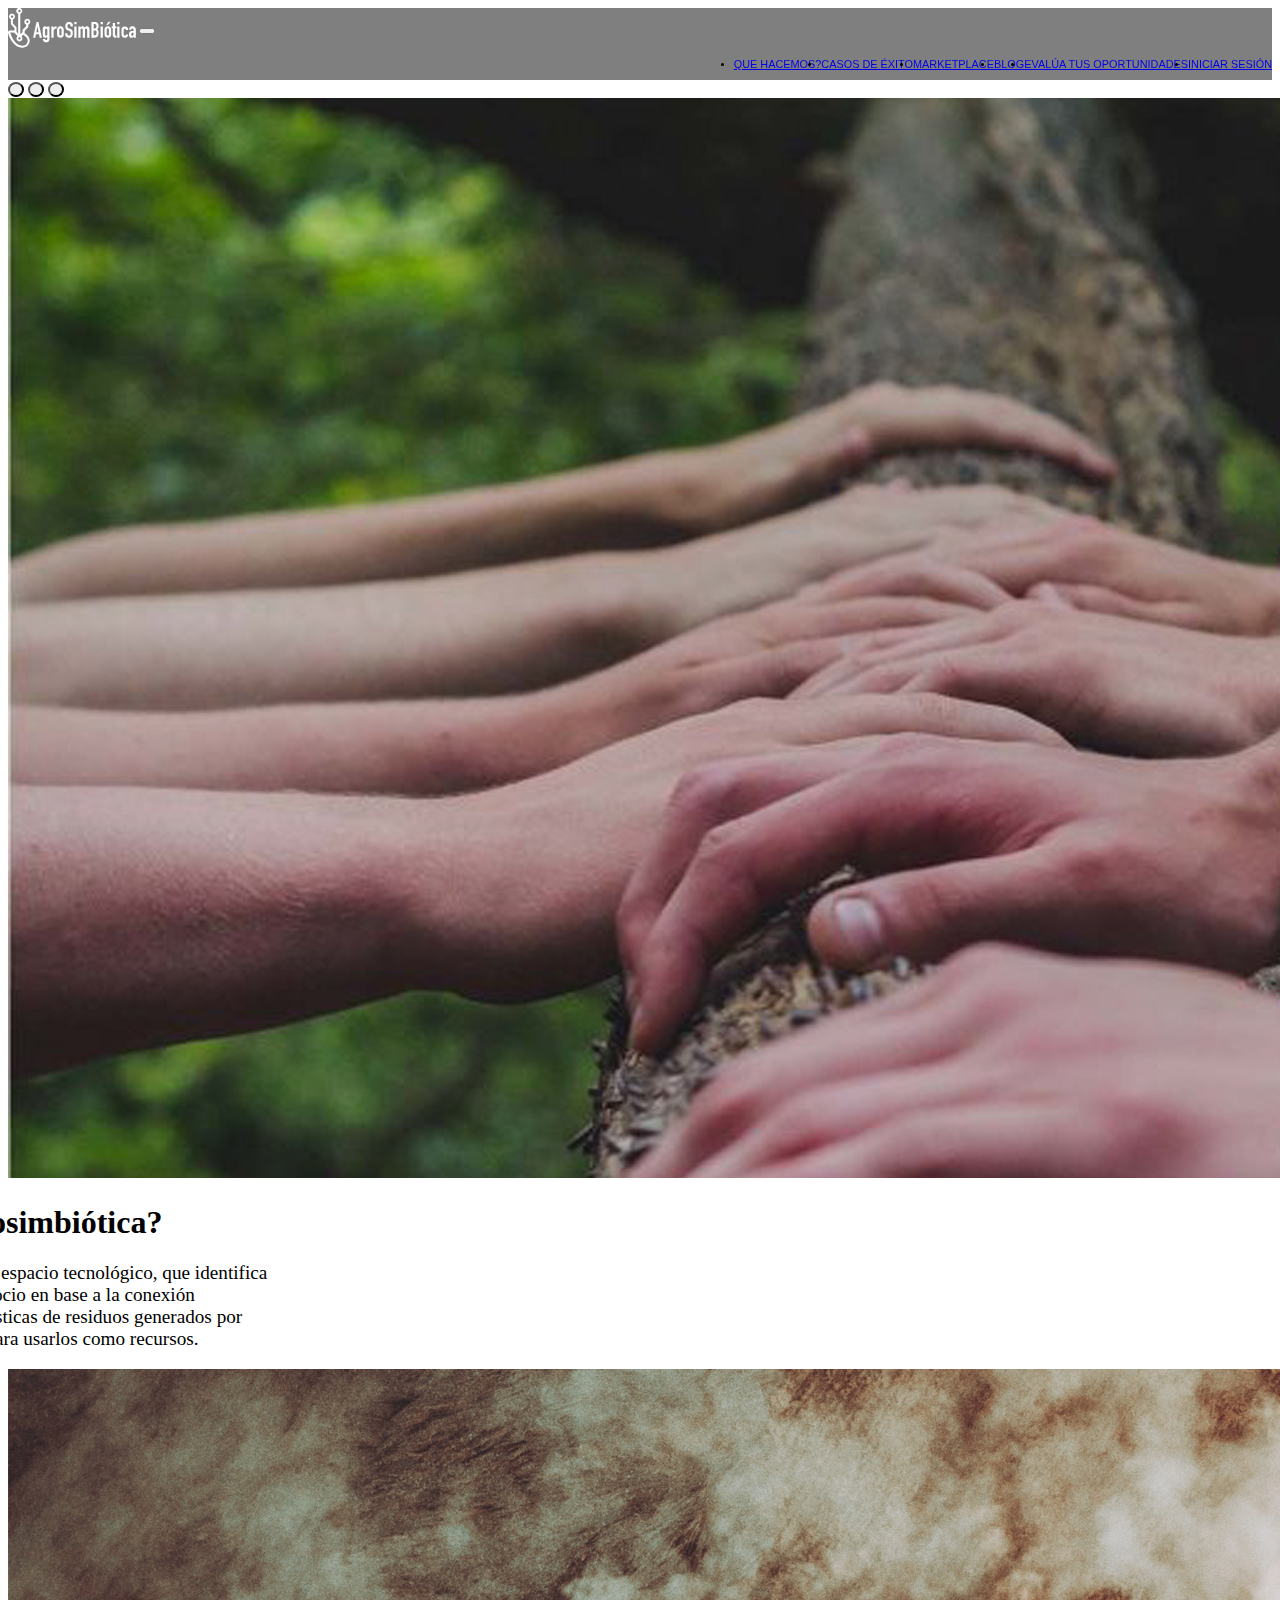
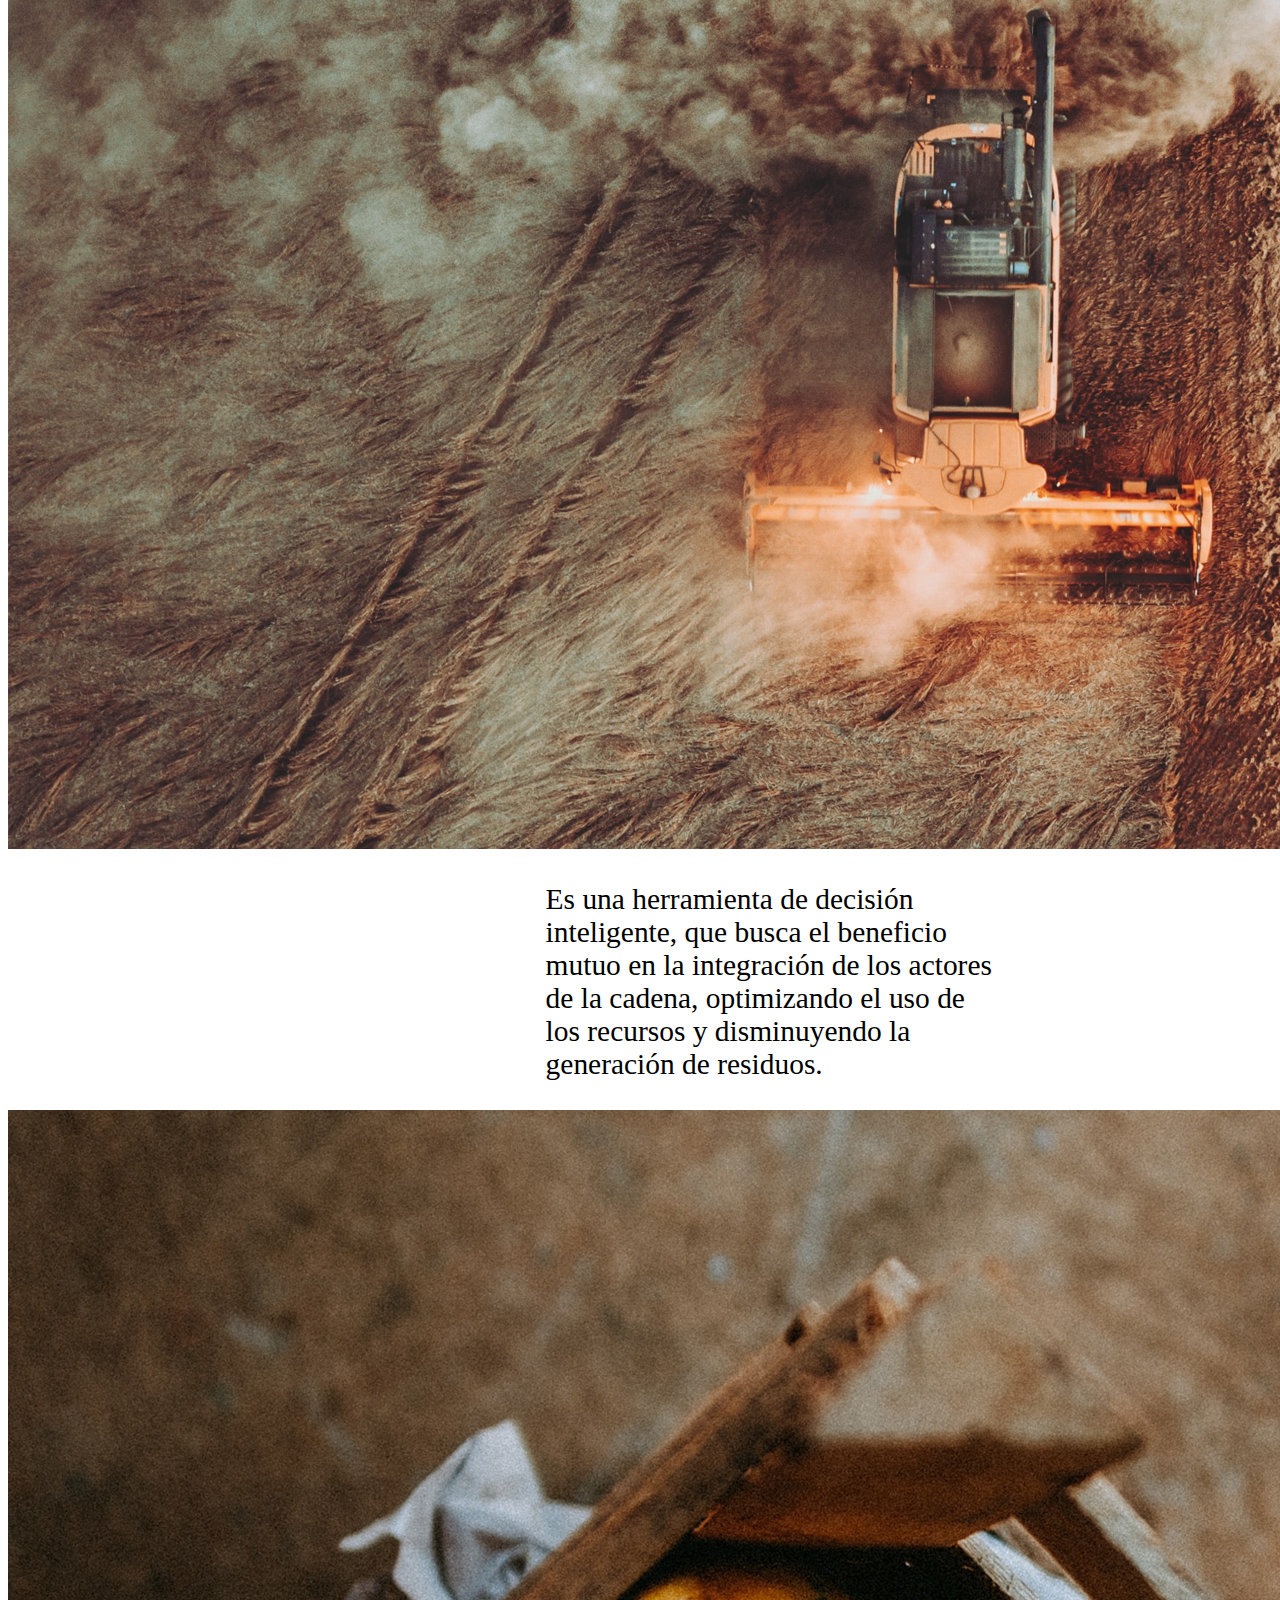
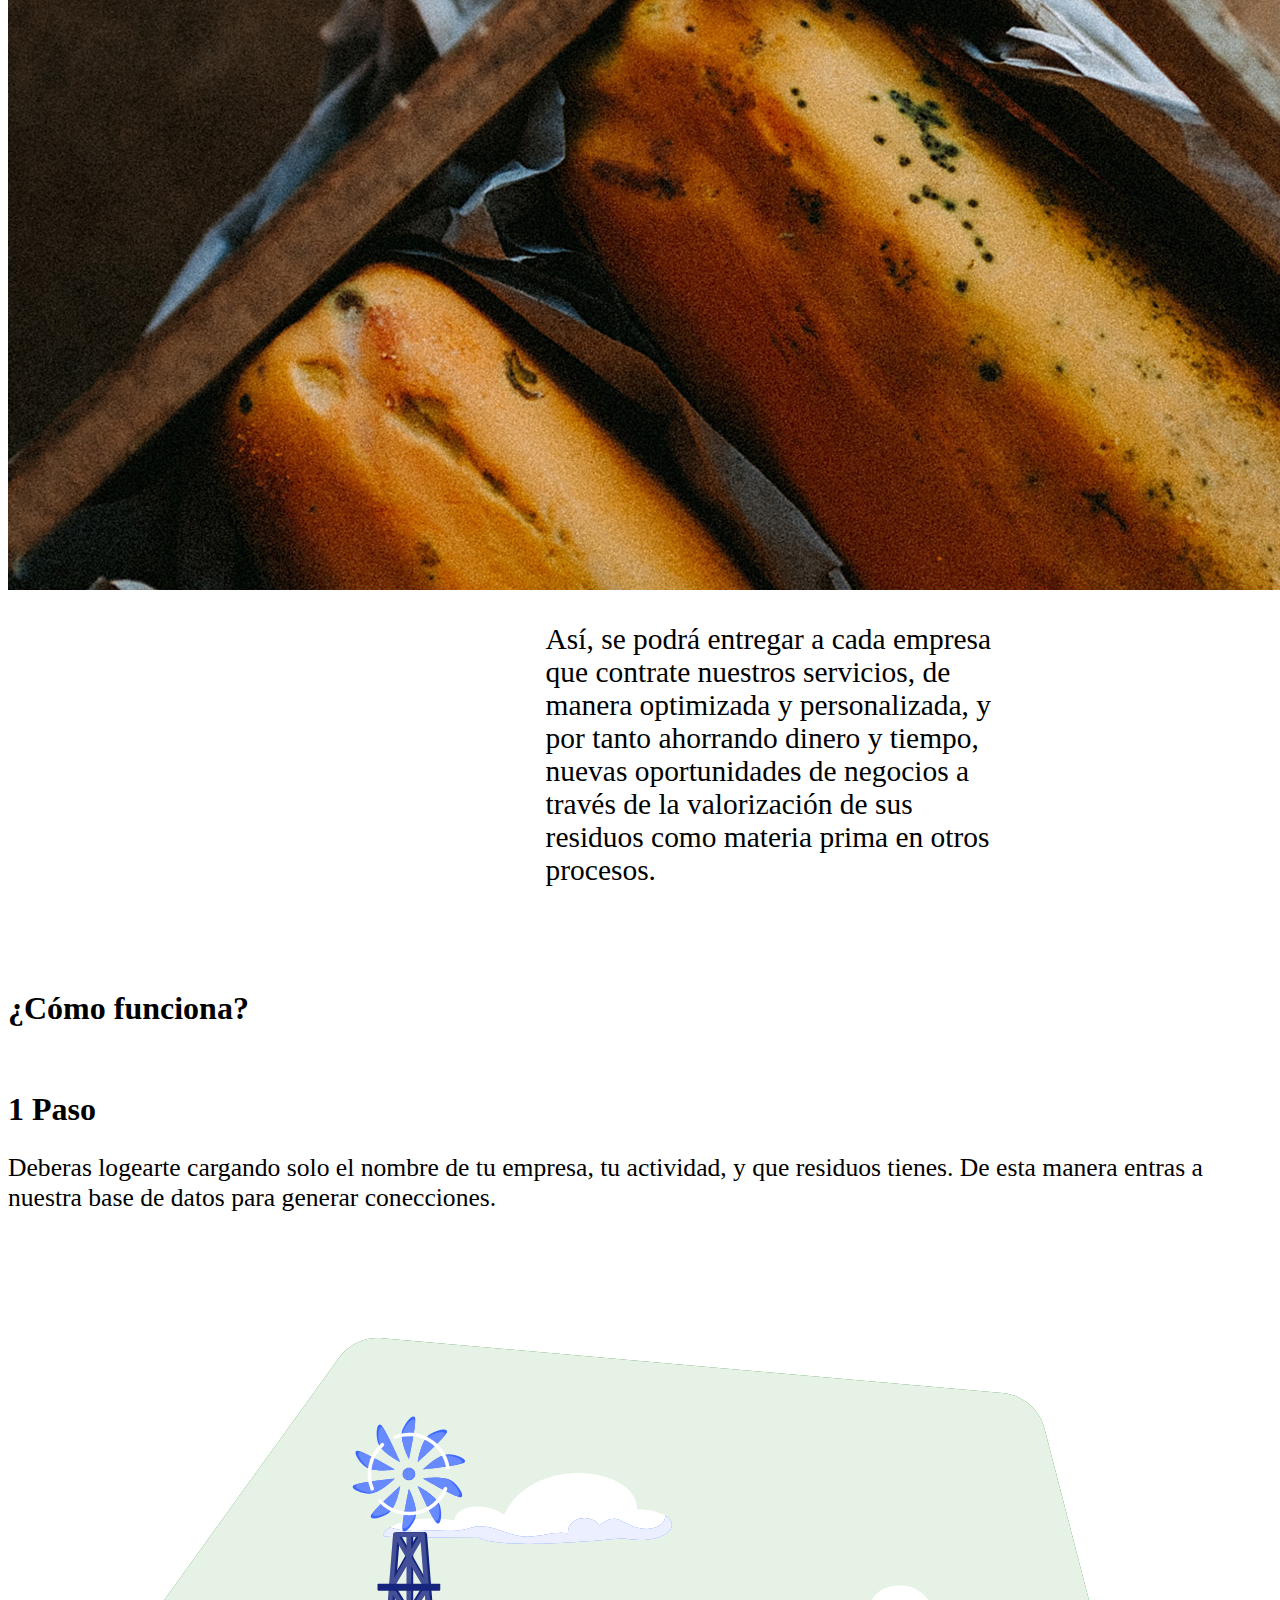
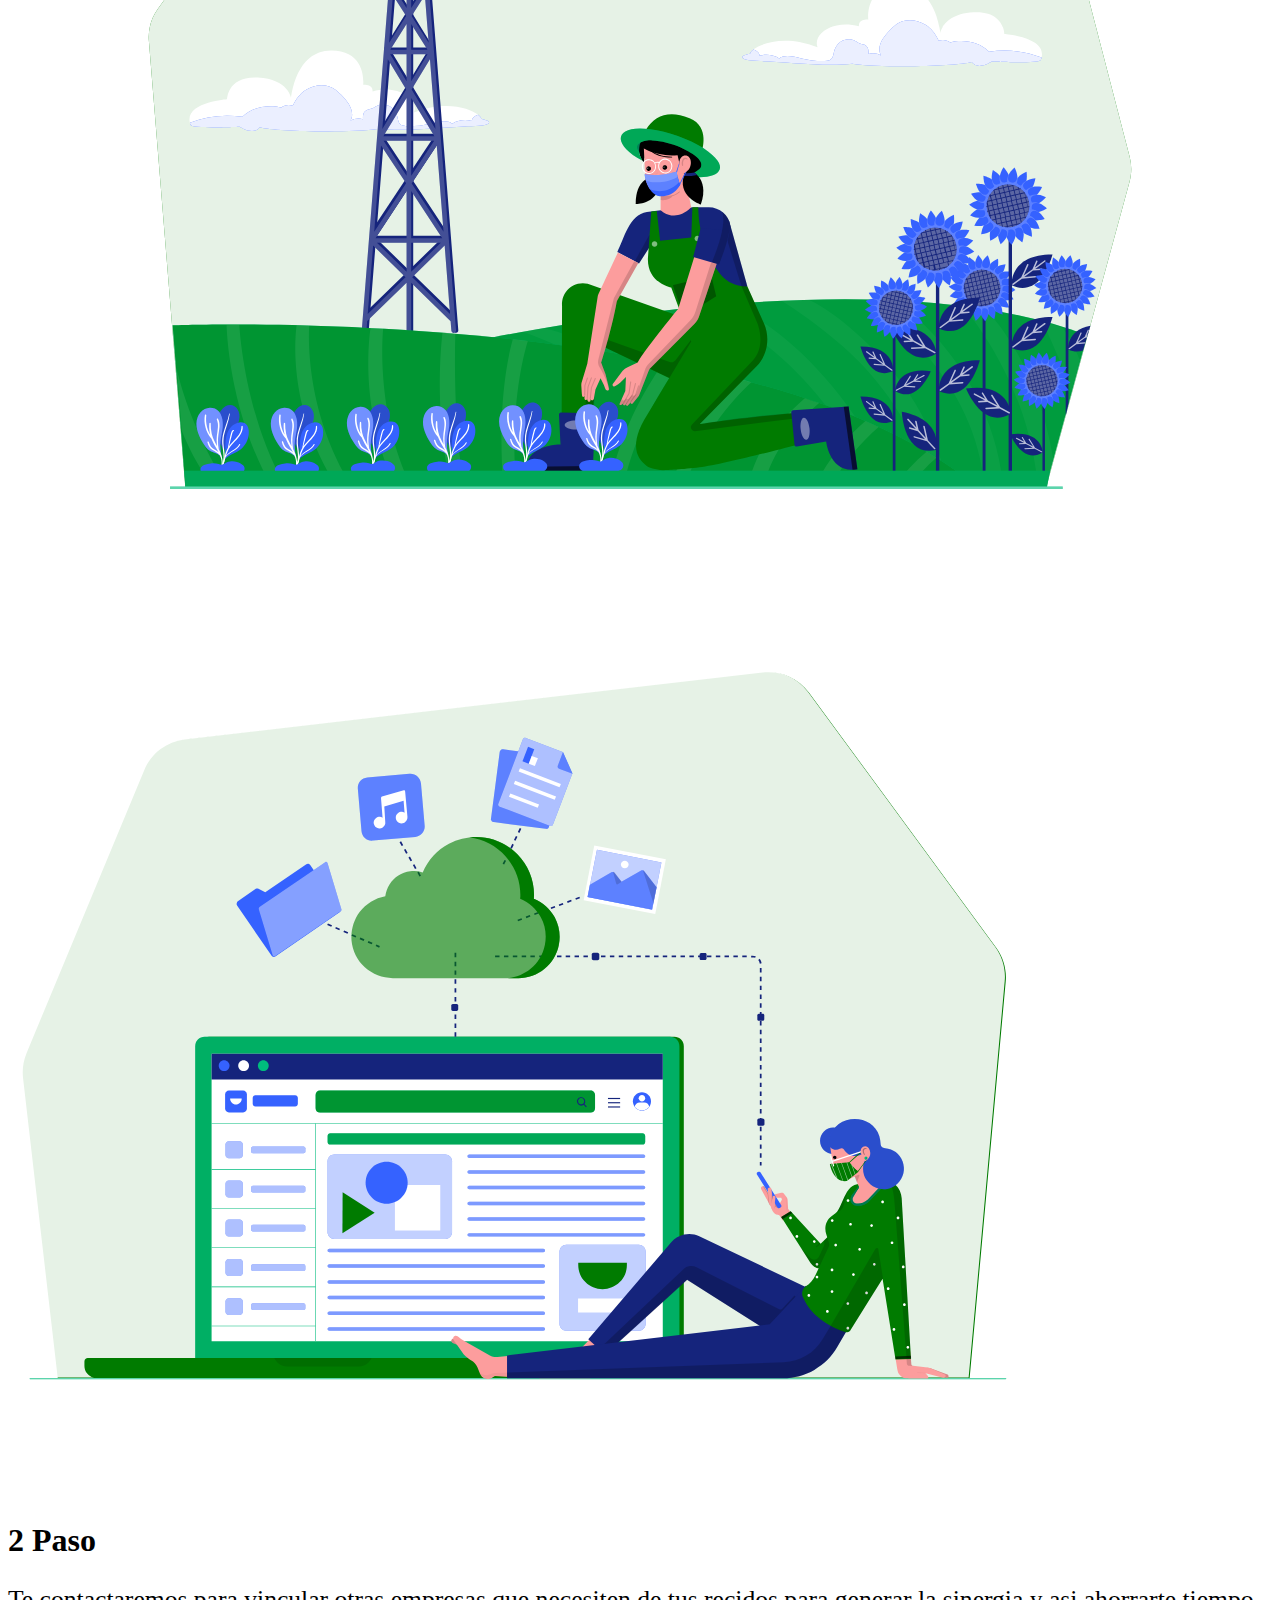
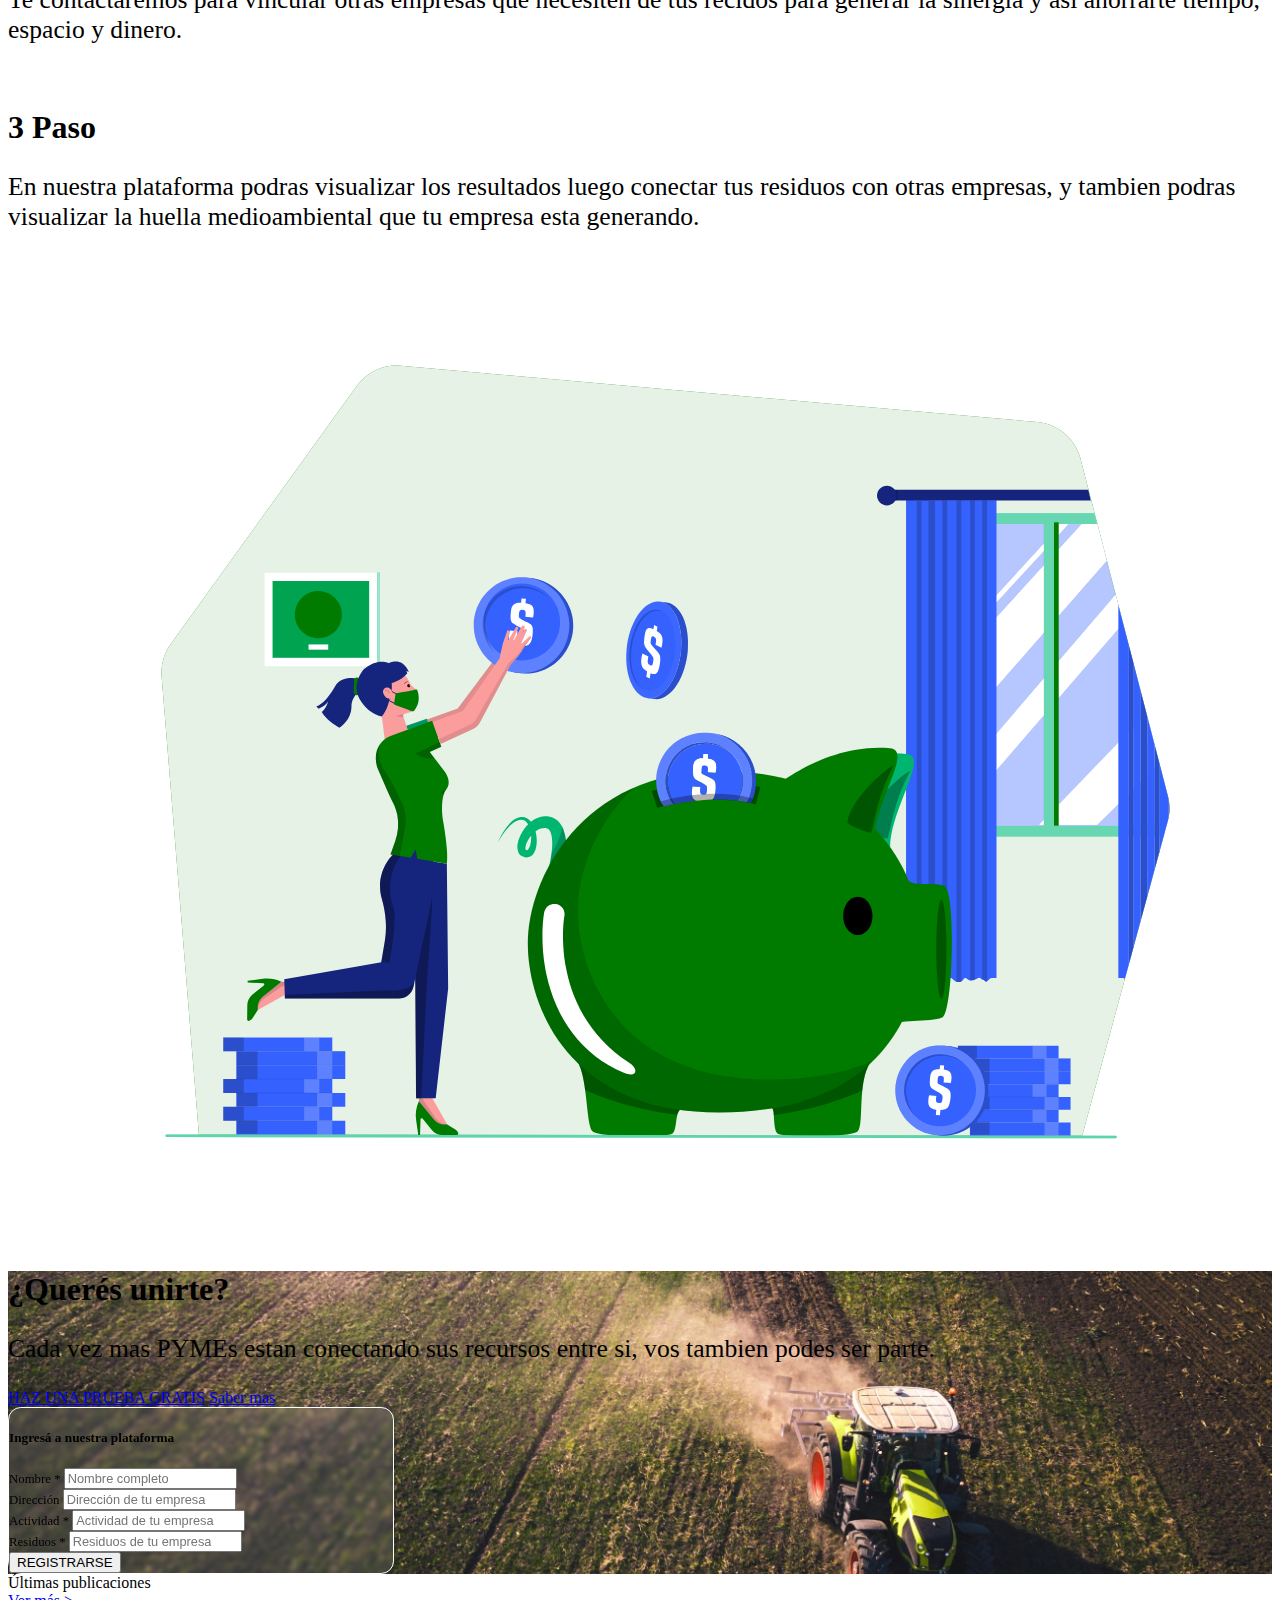
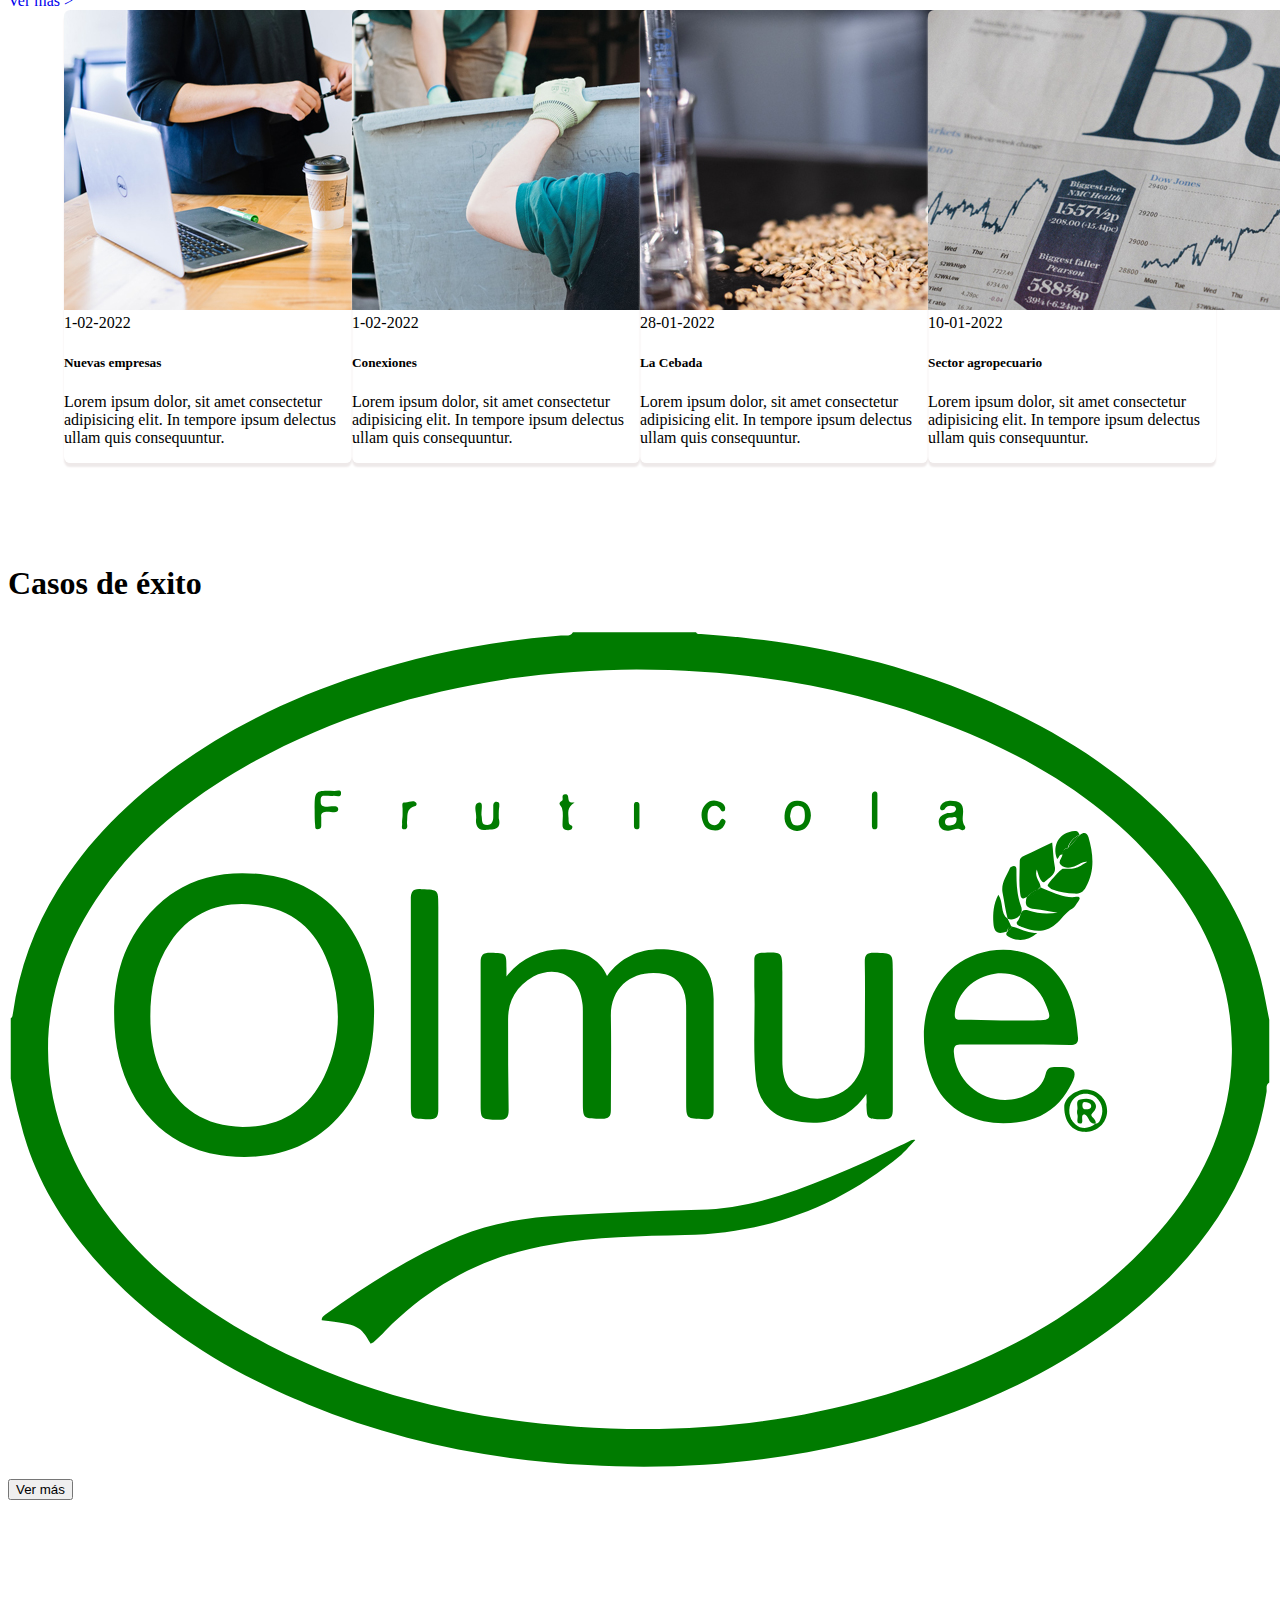
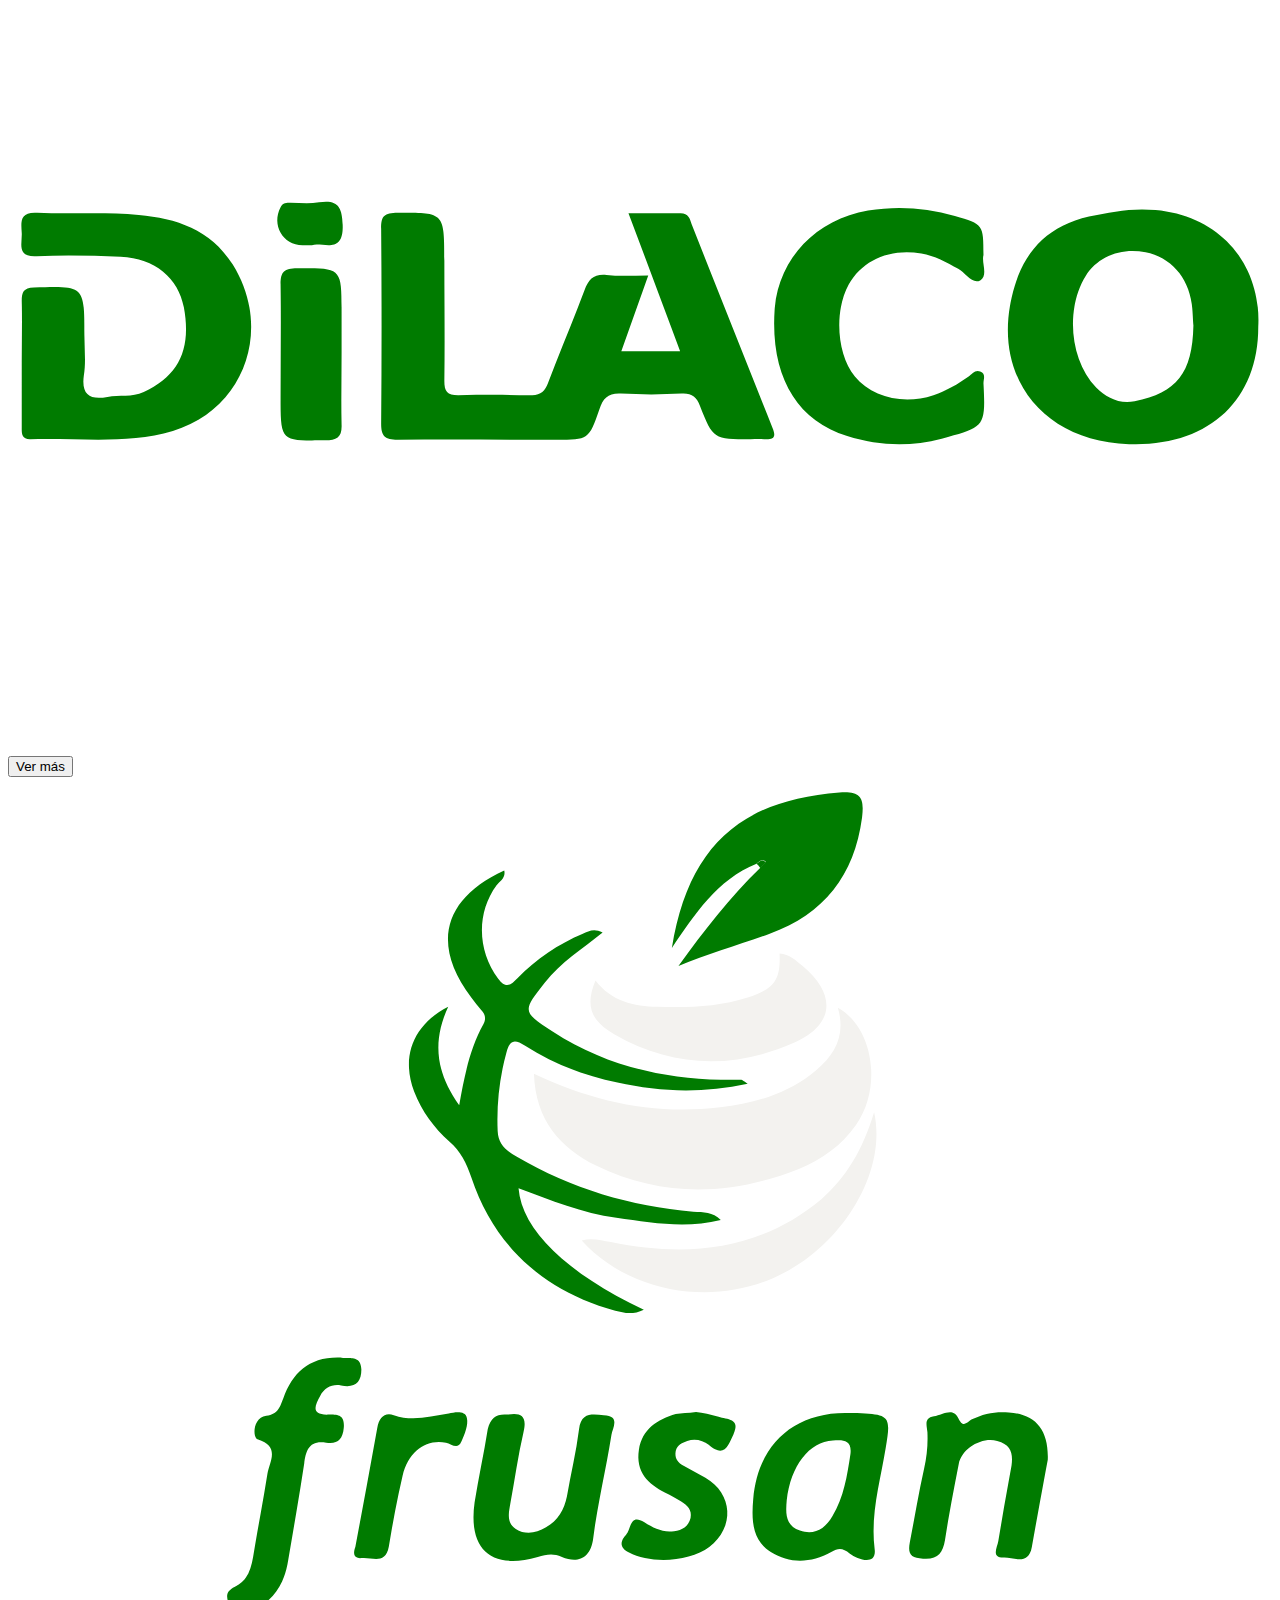
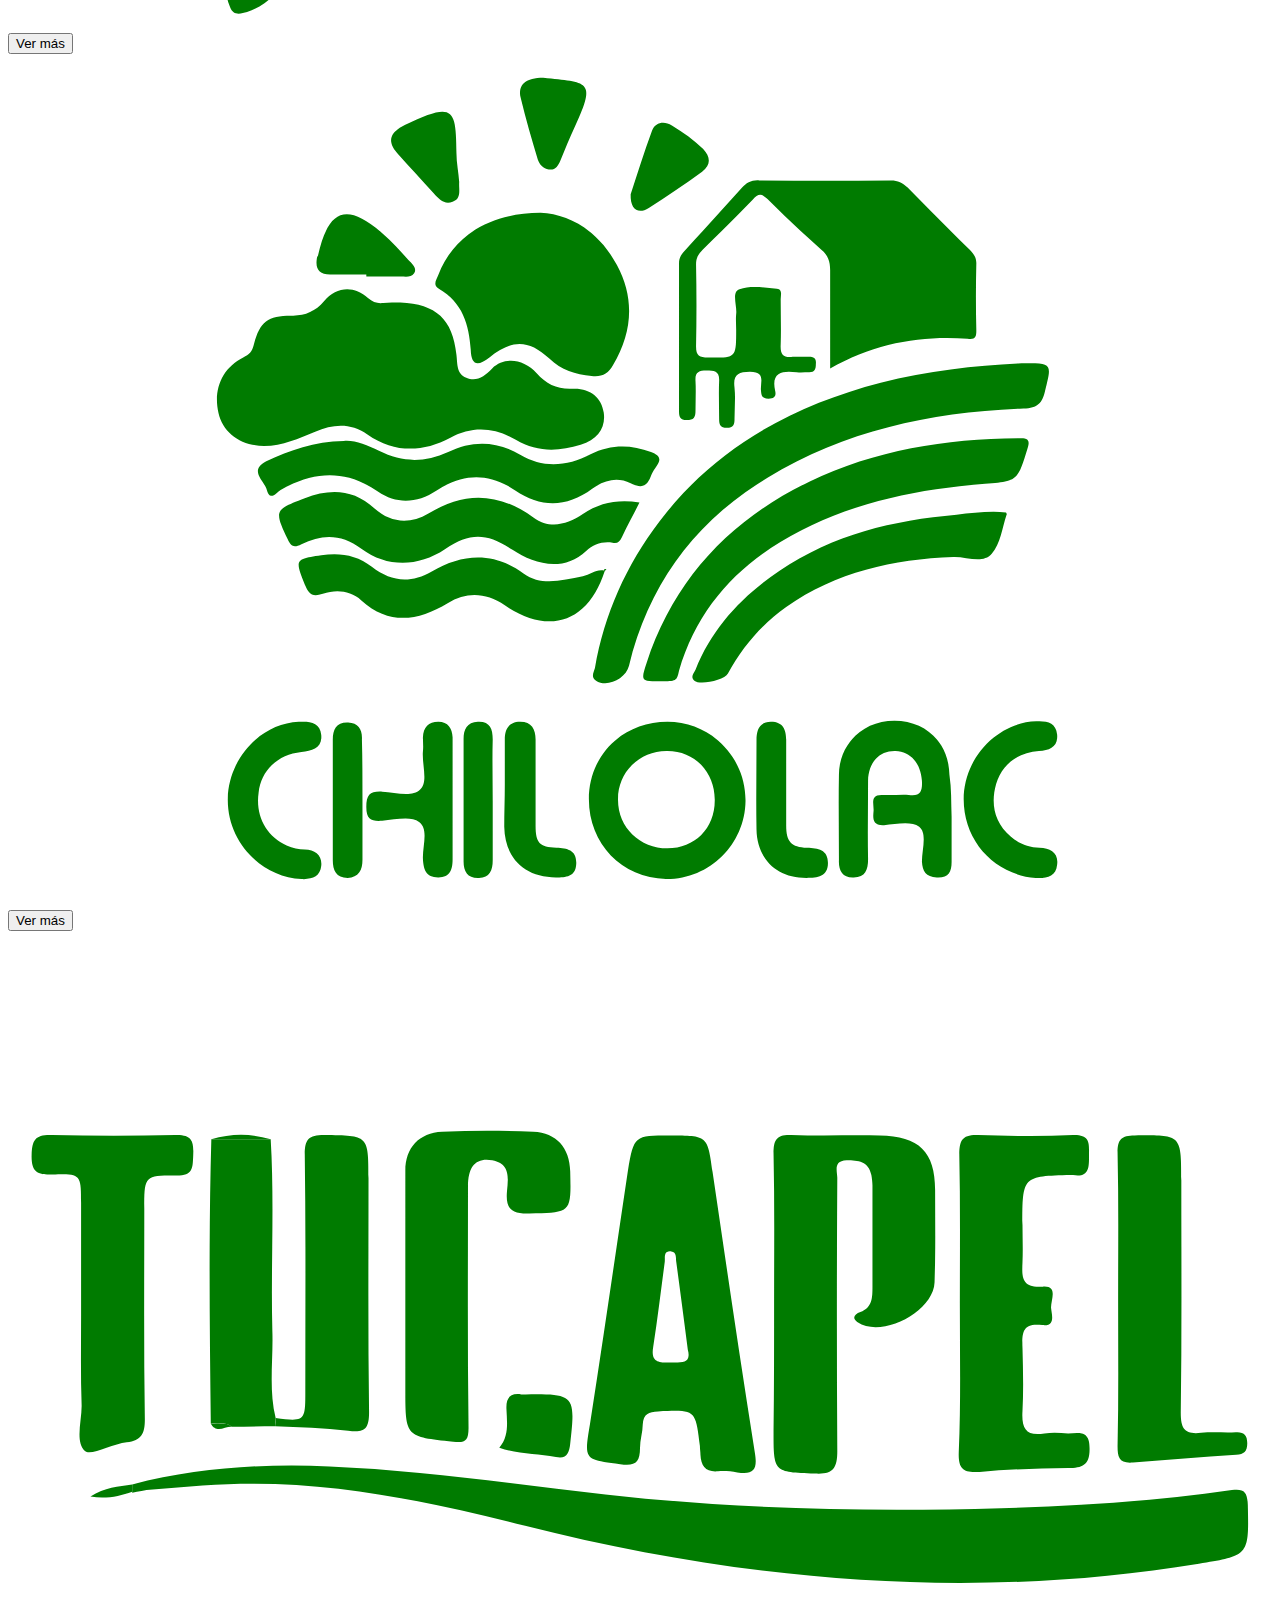
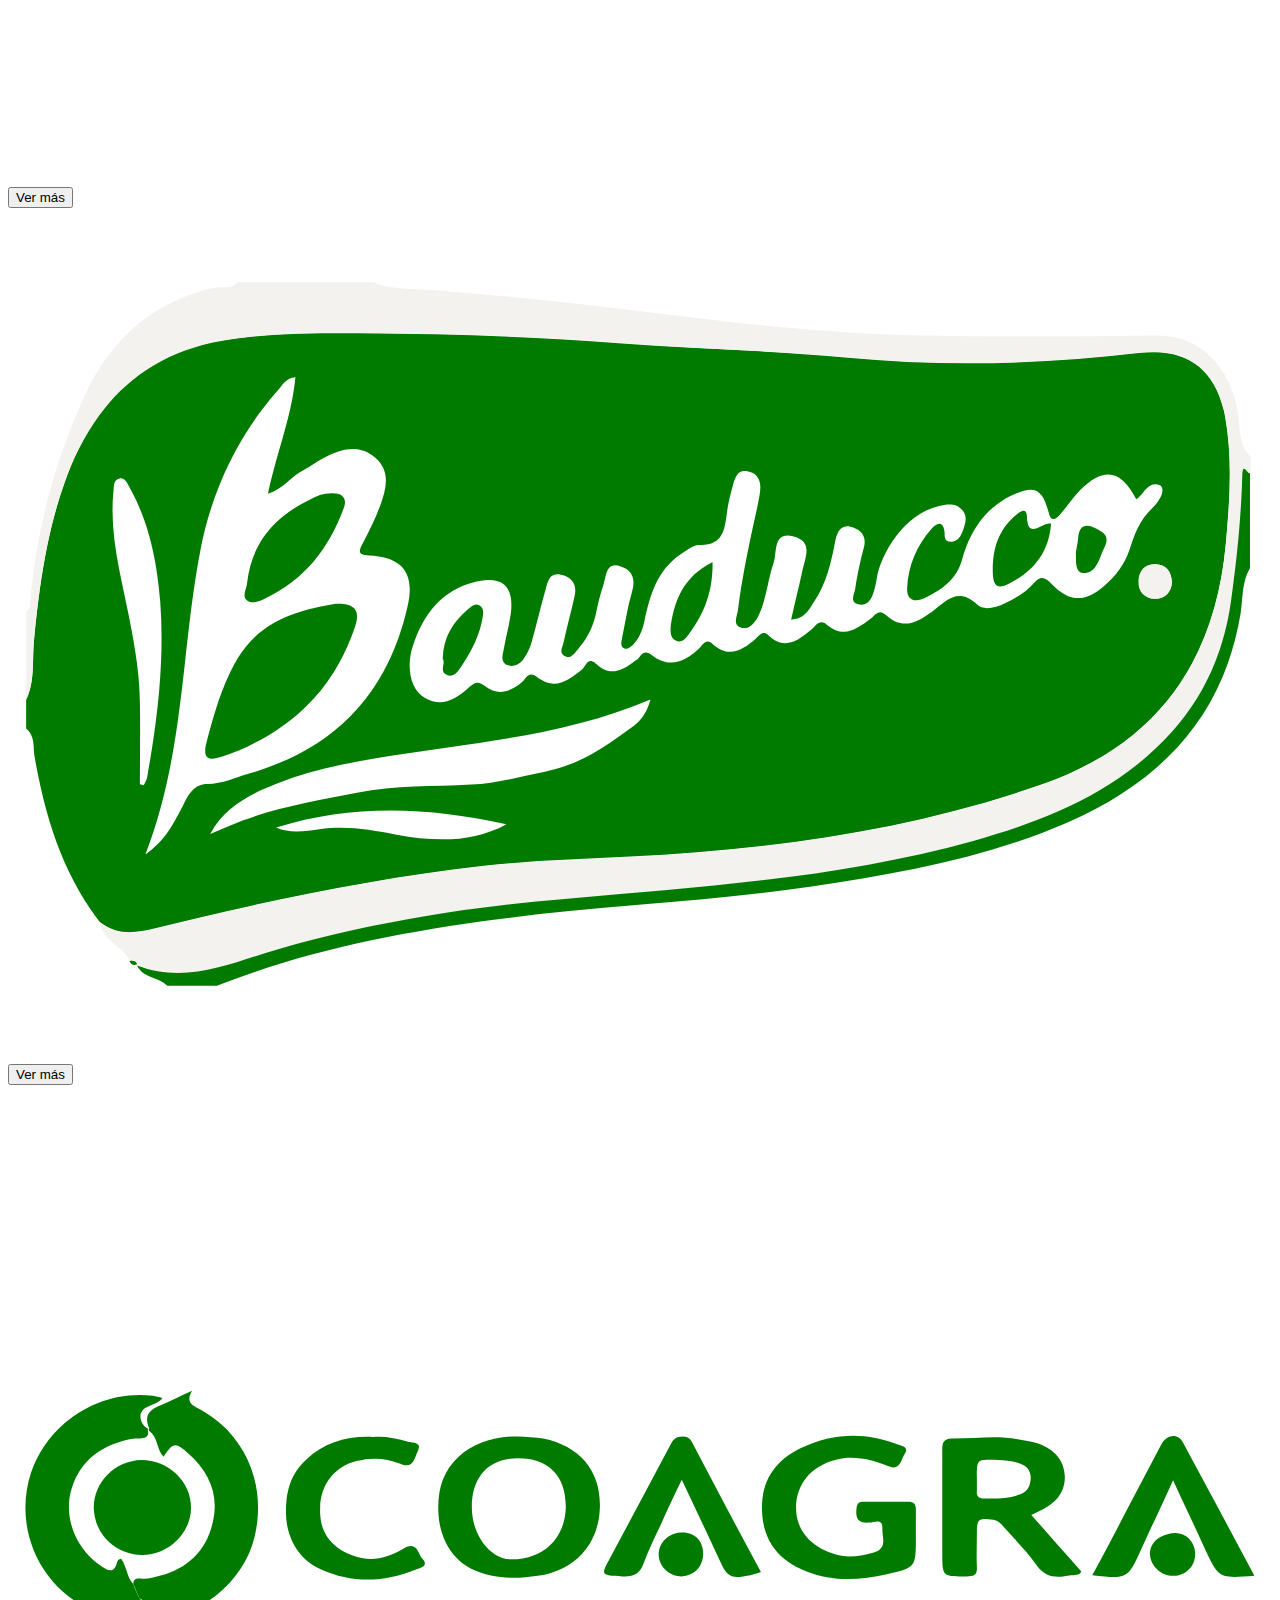
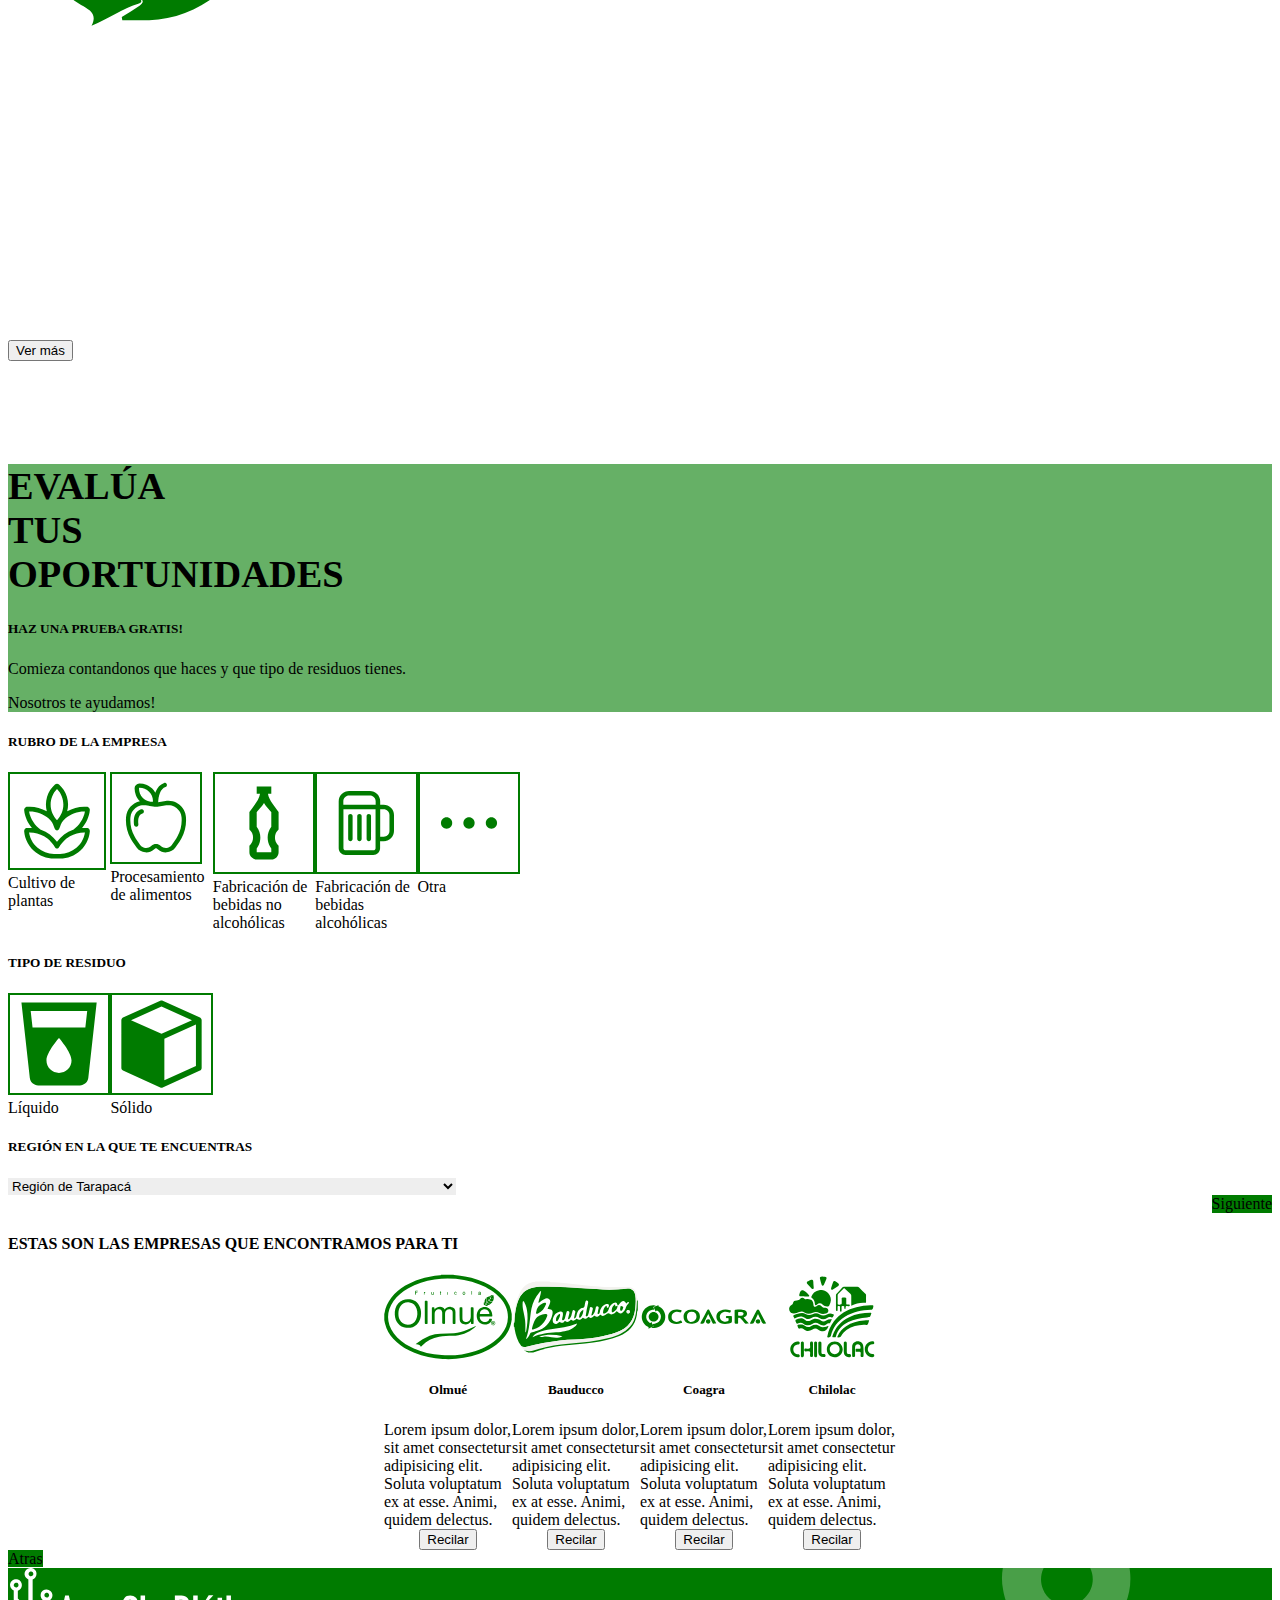
==== commit eb2d1517: "Ajustes carousel y evalua" ====
--- a/index.html
+++ b/index.html
@@ -24,16 +24,16 @@
                     <a class="nav-link" href="#comoFunciona">QUE HACEMOS?</a>
                   </li>
                   <li class="nav-item mx-2">
-                    <a class="nav-link" href="./sections/casos.html">CASOS DE ÉXITO</a>
-                  </li>
-                  <li class="nav-item mx-2">
-                    <a class="nav-link" href="#">MARKETPLACE</a>
-                  </li>
-                  <li class="nav-item mx-2">
-                    <a class="nav-link" href="./sections/blog.html">BLOG</a>
-                  </li>
-                  <li class="nav-item mx-2">
-                    <a class="nav-link" href="./sections/evalua.html">EVALÚA TUS OPORTUNIDADES</a>
+                    <a class="nav-link" href="#casosExito">CASOS DE ÉXITO</a>
+                  </li>
+                  <li class="nav-item mx-2">
+                    <a class="nav-link" href="./mkt-dash.html">MARKETPLACE</a>
+                  </li>
+                  <li class="nav-item mx-2">
+                    <a class="nav-link" href="#">BLOG</a>
+                  </li>
+                  <li class="nav-item mx-2">
+                    <a class="nav-link" href="#evalua">EVALÚA TUS OPORTUNIDADES</a>
                   </li>
                   <li class="nav-item mx-2">
                     <a class="btn btn-success p-2 px-3 rounded-pill nav-item__sesion" href="#" role="button">INICIAR SESIÓN</a>
@@ -48,12 +48,13 @@
             <div class="carousel-indicators">
               <button type="button" data-bs-target="#carouselExampleIndicators" data-bs-slide-to="0" class="active m-2" aria-current="true" aria-label="Slide 1"></button>
               <button type="button" data-bs-target="#carouselExampleIndicators" data-bs-slide-to="1" class="m-2" aria-label="Slide 2"></button>
+              <button type="button" data-bs-target="#carouselExampleIndicators" data-bs-slide-to="2" class="m-2" aria-label="Slide 3"></button>
             </div> 
             <div class="carousel-inner">
 
               <div class="carousel-item active">
                 <img src="./images/carousel-02.jpg" class="d-block w-100" alt="AgroSimBiótica">
-                <div class="carousel-caption d-none d-md-block text-start mx-5 text-white">
+                <div class="carousel-caption carousel-caption--izq d-none d-md-block text-start mx-5 text-white">
                   <h1 class="mb-3">¿Que es agrosimbiótica?</h1>
                   <p>AgroSimbiótica es un espacio tecnológico, que identifica oportunidades de negocio en base a la conexión geográfica y características de residuos generados por diferentes empresas para usarlos como recursos.</p>
                 </div>
@@ -61,9 +62,15 @@
 
               <div class="carousel-item">
                 <img src="./images/carousel-01.jpg" class="d-block w-100" alt="AgroSimBiótica">
-                <div class="carousel-caption d-none d-md-block text-start mx-5 text-white">
-                  <h1 class="mb-3">¿Que es agrosimbiótica?</h1>
-                  <p>AgroSimbiótica es un espacio tecnológico, que identifica oportunidades de negocio en base a la conexión geográfica y características de residuos generados por diferentes empresas para usarlos como recursos.</p>
+                <div class="carousel-caption carousel-caption--der d-none d-md-block text-end mx-5 text-white">
+                  <p>Es una herramienta de decisión inteligente, que busca el beneficio mutuo en la integración de los actores de la cadena, optimizando el uso de los recursos y disminuyendo la generación de residuos.</p>
+                </div>
+              </div>
+
+              <div class="carousel-item">
+                <img src="./images/carousel-03.jpg" class="d-block w-100" alt="AgroSimBiótica">
+                <div class="carousel-caption carousel-caption--der d-none d-md-block text-end mx-5 text-white">
+                  <p>Así, se podrá entregar a cada empresa que contrate nuestros servicios, de manera optimizada y personalizada, y por tanto ahorrando dinero y tiempo, nuevas oportunidades de negocios a través de la valorización de sus residuos como materia prima en otros procesos.</p>
                 </div>
               </div>
 
@@ -80,7 +87,7 @@
 
         <div class="row align-items-center comoFunciona">
           <div class="comoFunciona__texto pe-5 col-12 col-lg-5">
-            <h2 class="mb-4">1 Paso</h2> 
+            <h1 class="mb-4">1 Paso</h1> 
             <p>
               Deberas logearte cargando solo el nombre de tu empresa, tu actividad, y que residuos tienes. De esta manera entras a nuestra base de datos para generar conecciones.
             </p>
@@ -95,7 +102,7 @@
             <img src="./images/note-taking-apps.svg" alt="Paso 2"> 
           </div>
           <div class="comoFunciona__texto pe-5 col-12 col-lg-5 text-end">
-            <h2 class="mb-4">2 Paso</h2> 
+            <h1 class="mb-4">2 Paso</h1> 
             <p>
               Te contactaremos para vincular otras empresas que necesiten de tus recidos para generar la sinergia y asi ahorrarte tiempo, espacio y dinero.
             </p>
@@ -104,7 +111,7 @@
 
         <div class="row align-items-center comoFunciona">
           <div class="comoFunciona__texto pe-5 col-12 col-lg-5">
-            <h2 class="mb-4">3 Paso</h2> 
+            <h1 class="mb-4">3 Paso</h1> 
             <p>
               En nuestra plataforma podras visualizar los resultados luego conectar tus residuos con otras empresas, y tambien podras visualizar la huella medioambiental que tu empresa esta generando.
             </p>
@@ -128,29 +135,29 @@
               <p class="comoMeSumo__parrafo mb-5 text-white">
                 Cada vez mas PYMEs estan conectando sus recursos entre si, vos tambien podes ser parte.
               </p>
-              <a class="btn btn-success p-2 px-3 rounded-pill m-3 ms-0 mt-5" href="#" role="button">HACE UNA PRUEBA GRATIS</a>
-              <a class="btn btn-outline-light p-2 px-3 rounded-pill m-3 mt-5 fw-bold border-3" href="#" role="button">Saber mas</a>
+              <a class="btn btn-success p-2 px-3 rounded-pill m-3 ms-0 mt-5 comoMeSumo__buttonPrueba" href="#evalua" role="button">HAZ UNA PRUEBA GRATIS</a>
+              <a class="btn btn-outline-light p-2 px-3 rounded-pill m-3 mt-5 fw-bold border-3 comoMeSumo__buttonSaber" href="#" role="button">Saber mas</a>
             </div>
 
             <div class="comoMeSumo__form col-12 col-lg-6 col-xl-7 d-flex flex-row-reverse">
-              <div class="comoMeSumo__form--width bg-white p-3 m-3">
-                <h5 class="text-center">Ingresá a nuestra plataforma</h5>
+              <div class="comoMeSumo__form--width p-3 m-3">
+                <h5 class="text-center text-white">Ingresá a nuestra plataforma</h5>
                 <div class="comoMeSumo__form--size mt-4">
-                  <form>
+                  <form action="mailto:fermiranda84@gmail.com" method="get" enctype="text/plain">
                     <div class="mb-3">
-                      <label for="nombre" class="form-label fw-bold">Nombre *</label>
+                      <label for="nombre" class="form-label fw-bold text-white">Nombre *</label>
                       <input type="text" class="form-control rounded-pill bg-light border-0" id="nombre" placeholder="Nombre completo" required>
                     </div>
                     <div class="mb-3">
-                      <label for="direccion" class="form-label fw-bold">Dirección *</label>
-                      <input type="text" class="form-control rounded-pill bg-light border-0" id="direccion" placeholder="Dirección de tu empresa" required>
+                      <label for="direccion" class="form-label fw-bold text-white">Dirección</label>
+                      <input type="text" class="form-control rounded-pill bg-light border-0" id="direccion" placeholder="Dirección de tu empresa">
                     </div>
                     <div class="mb-3">
-                      <label for="actividad" class="form-label fw-bold">Actividad *</label>
+                      <label for="actividad" class="form-label fw-bold text-white">Actividad *</label>
                       <input type="text" class="form-control rounded-pill bg-light border-0" id="actividad" placeholder="Actividad de tu empresa" required>
                     </div>
                     <div class="mb-3">
-                      <label for="residuos" class="form-label fw-bold">Residuos *</label>
+                      <label for="residuos" class="form-label fw-bold text-white">Residuos *</label>
                       <input type="text" class="form-control rounded-pill bg-light border-0" id="residuos" placeholder="Residuos de tu empresa" required>
                     </div>
                     <div class="d-flex justify-content-center">
@@ -294,50 +301,64 @@
               <p>Nosotros te ayudamos!</p>
             </div>
 
-            <div class="evalua__form col-12 col-lg-8 bg-light p-5">
+            <div id="evalua__form" class="evalua__form col-12 col-lg-8 bg-light p-5">
 
               <h5 class="fw-bold">RUBRO DE LA EMPRESA</h5>
 
               <div class="evalua__items mt-4">
 
+                <div class="evalua__items__item m-3 ms-0" id="cultivoPlanta">
+                  <div id="evalua__cultivoBg" class="evalua__items__item__img rounded-circle">
+                    <img id="evalua__cultivo" src="./images/cultivo.svg" class="rounded-circle w-100 p-2 evalua__items__item__img--iconColor" alt="Cultivo de plantas">
+                  </div>
+                  <figcaption class="figure-caption text-center m-1">Cultivo de plantas</figcaption>
+                </div>
+
+                <div class="evalua__items__item m-3">
+                  <div id="evalua__alimentosBg" class="evalua__items__item__img rounded-circle">
+                    <img id="evalua__alimentos" src="./images/procesamiento.svg" class="rounded-circle w-100 p-2 evalua__items__item__img--iconColor" alt="Procesamiento de alimentos">
+                  </div>
+                  <figcaption class="figure-caption text-center m-1">Procesamiento de alimentos</figcaption>
+                </div>
+
+                <div class="evalua__items__item m-3">
+                  <div id="evalua__noAlcoholicasBg" class="evalua__items__item__img rounded-circle">
+                    <img id="evalua__noAlcoholicas" src="./images/bebidas-no-alcoholicas.svg" class="rounded-circle w-100 evalua__items__item__img--iconColor" alt="Fabricacion de bebidas no alcoholicas">
+                  </div>
+                  <figcaption class="figure-caption text-center m-1">Fabricación de bebidas no alcohólicas</figcaption>
+                </div>
+
+                <div class="evalua__items__item m-3">
+                  <div id="evalua__alcoholicasBg" class="evalua__items__item__img rounded-circle">
+                    <img id="evalua__alcoholicas" src="./images/bebidas-alcoholicas.svg" class="rounded-circle w-100 evalua__items__item__img--iconColor" alt="Fabricación de bebidas alcohólicas">
+                  </div>
+                  <figcaption class="figure-caption text-center m-1">Fabricación de bebidas alcohólicas</figcaption>
+                </div>
+
+                <div class="evalua__items__item m-3">
+                  <div id="evalua__otraBg" class="evalua__items__item__img rounded-circle">
+                    <img id="evalua__otra" src="./images/otra.svg" class="rounded-circle w-100 evalua__items__item__img--iconColor" alt="Otra">
+                  </div>
+                  <figcaption class="figure-caption text-center m-1">Otra</figcaption>
+                </div>
+
+              </div>
+
+              <h5 class="fw-bold mt-4">TIPO DE RESIDUO</h5>
+
+              <div class="evalua__items mt-4">
+
                 <div class="evalua__items__item m-3 ms-0">
-                  <img src="./images/cultivo.svg" class="rounded-circle w-100 p-2" alt="Cultivo de plantas">
-                  <figcaption class="figure-caption text-center m-1">Cultivo de plantas</figcaption>
+                  <div class="rounded-circle" id="evalua__liquidoBg">
+                    <img id="evalua__liquido" src="./images/liquido.svg" class="w-100 border-0 p-3" alt="Liquido">
+                  </div>
+                  <figcaption class="figure-caption text-center m-1">Líquido</figcaption>
                 </div>
 
                 <div class="evalua__items__item m-3">
-                  <img src="./images/procesamiento.svg" class="rounded-circle w-100 p-2" alt="Cultivo de plantas">
-                  <figcaption class="figure-caption text-center m-1">Procesamiento de alimentos</figcaption>
-                </div>
-
-                <div class="evalua__items__item m-3">
-                  <img src="./images/bebidas-no-alcoholicas.svg" class="rounded-circle w-100" alt="Fabricacion de bebidas no alcoholicas">
-                  <figcaption class="figure-caption text-center m-1">Fabricación de bebidas no alcohólicas</figcaption>
-                </div>
-
-                <div class="evalua__items__item m-3">
-                  <img src="./images/bebidas-alcoholicas.svg" class="rounded-circle w-100" alt="Fabricación de bebidas alcohólicas">
-                  <figcaption class="figure-caption text-center m-1">Fabricación de bebidas alcohólicas</figcaption>
-                </div>
-
-                <div class="evalua__items__item m-3">
-                  <img src="./images/otra.svg" class="rounded-circle w-100" alt="Otra">
-                  <figcaption class="figure-caption text-center m-1">Otra</figcaption>
-                </div>
-
-              </div>
-
-              <h5 class="fw-bold mt-4">TIPO DE RESIDUO</h5>
-
-              <div class="evalua__items mt-4">
-
-                <div class="evalua__items__item m-3 ms-0">
-                  <img src="./images/liquido.svg" class="w-100 border-0 p-3" alt="Liquido">
-                  <figcaption class="figure-caption text-center m-1">Líquido</figcaption>
-                </div>
-
-                <div class="evalua__items__item m-3">
-                  <img src="./images/solido.svg" class="w-100 border-0 p-3" alt="Solido">
+                  <div class="rounded-circle" id="evalua__solidoBg">
+                    <img id="evalua__solido" src="./images/solido.svg" class="w-100 border-0 p-3" alt="Solido">
+                  </div>
                   <figcaption class="figure-caption text-center m-1">Sólido</figcaption>
                 </div>
 
@@ -345,7 +366,7 @@
 
               <h5 class="fw-bold mt-4 mb-3">REGIÓN EN LA QUE TE ENCUENTRAS</h5>
 
-              <select class="form-select rounded-pill text-white" aria-label="Default select">
+              <select id="evalua__region" class="form-select rounded-pill" aria-label="Default select">
                 <option value="tarapaca" selected>Región de Tarapacá</option>
                 <option value="antofagasta">Región de Antofagasta</option>
                 <option value="atacama">Región de Atacama</option>
@@ -364,14 +385,61 @@
               </select>
 
               <div class="evalua__form__button mt-5 justify-content-end">
-                <a class="evalua__form__button--color btn px-5 rounded-pill text-white" href="./sections/evalua-result.html" role="button">Siguiente</a>
-              </div>
-
+                <a id="evalua__form__button" class="evalua__form__button--color btn px-5 rounded-pill text-white" role="button">Siguiente</a>
+              </div>
+
+            </div>
+
+
+            <div id="evalua-result-container" class="bg-light p-5 col-12 col-lg-8 d-none">
+
+              <h4 class="fw-bold text-center">ESTAS SON LAS EMPRESAS QUE ENCONTRAMOS PARA TI</h4>
+    
+              <div class="evalua-result__items mt-4">
+    
+                  <div class="evalua-result__items__item m-3">
+                    <img src="./images/logos/olmue.svg" class="mb-5 w-75" alt="...">
+                    <h5 class="text-center mt-3 text-success">Olmué</h5>
+                    <figcaption class="figure-caption text-center m-1">Lorem ipsum dolor, sit amet consectetur adipisicing elit. Soluta voluptatum ex at esse. Animi, quidem delectus.</figcaption>
+                    <button type="button" class="btn btn-success px-5 mt-5">Recilar</button>
+                  </div>
+    
+                  <div class="evalua-result__items__item m-3">
+                    <img src="./images/logos/bauduco.svg" class="mb-5 w-75" alt="...">
+                    <h5 class="text-center mt-3 text-success">Bauducco</h5>
+                    <figcaption class="figure-caption text-center m-1">Lorem ipsum dolor, sit amet consectetur adipisicing elit. Soluta voluptatum ex at esse. Animi, quidem delectus.</figcaption>
+                    <button type="button" class="btn btn-success px-5 mt-5">Recilar</button>
+                  </div>
+    
+                  <div class="evalua-result__items__item m-3">
+                    <img src="./images/logos/coagra.svg" class="mb-5 w-75" alt="...">
+                    <h5 class="text-center mt-3 text-success">Coagra</h5>
+                    <figcaption class="figure-caption text-center m-1">Lorem ipsum dolor, sit amet consectetur adipisicing elit. Soluta voluptatum ex at esse. Animi, quidem delectus.</figcaption>
+                    <button type="button" class="btn btn-success px-5 mt-5">Recilar</button>
+                  </div>
+    
+                  <div class="evalua-result__items__item m-3">
+                    <img src="./images/logos/chilolac.svg" class="mb-5 w-75" alt="...">
+                    <h5 class="text-center mt-3 text-success">Chilolac</h5>
+                    <figcaption class="figure-caption text-center m-1">Lorem ipsum dolor, sit amet consectetur adipisicing elit. Soluta voluptatum ex at esse. Animi, quidem delectus.</figcaption>
+                    <button type="button" class="btn btn-success px-5 mt-5">Recilar</button>
+                  </div>
+    
+              </div>
+    
+              <a onclick="irAtras()" class="btn px-5 rounded-pill mt-5 evalua__form__button--color text-white evalua-result__button" role="button">Atras</a>
+              
             </div>
 
           </div>
 
       </section>
+
+
+      
+
+        
+
 
     </main>
 
@@ -425,6 +493,7 @@
     </footer>
     
 
-    <script src="https://cdn.jsdelivr.net/npm/bootstrap@5.1.3/dist/js/bootstrap.bundle.min.js" integrity="sha384-ka7Sk0Gln4gmtz2MlQnikT1wXgYsOg+OMhuP+IlRH9sENBO0LRn5q+8nbTov4+1p" crossorigin="anonymous"></script>
+    <script src="https://cdn.jsdelivr.net/npm/bootstrap@5.1.3/dist/js/bootstrap.bundle.min.js" integrity="sha384-ka7Sk0Gln4gmtz2MlQnikT1wXgYsOg+OMhuP+IlRH9sENBO0LRn5q+8nbTov4+1p" crossorigin="anonymous"></script> 
+    <script src="./js/app.js"></script>
 </body>
 </html>--- a/css/main-styles.css
+++ b/css/main-styles.css
@@ -30,17 +30,28 @@
     border-radius: 50%;
 }
 
-.carousel-caption {
+.carousel-caption--izq {
     transform: translateY(-40%);
     transform: translateX(-50%);
     bottom: initial;
     top: 40%;
     width: 35vw;
-    color: black;
-}
-
-.carousel-caption p {
+}
+
+.carousel-caption--der {
+    transform: translateY(-30%);
+    transform: translateX(120%);
+    top: 30%;
+    bottom: initial;
+    width: 35vw;  
+}
+
+.carousel-caption--izq p {
   font-size: 1vw;
+}
+
+.carousel-caption--der p {
+  font-size: 2.3vw;
 }
 
 #ultimasPublicaciones h1 {
@@ -61,6 +72,7 @@
 
 .container__cards__card {
   border-radius: 0.5vw;
+  box-shadow: 0px 4px 2px #eee9e9;
 }
 
 .container__cards__card img {
@@ -101,10 +113,34 @@
 .comoMeSumo__form--width {
   width: 100vw;
   border-radius: 1vw;
+  border: solid 1px white;
+  -webkit-backdrop-filter: blur(2px);
+  backdrop-filter: blur(2px);
+  background-color: rgba(255, 255, 255, 0.1);
 }
 
 .comoMeSumo__form--size, .comoMeSumo__form--size input {
   font-size: 2.5vw;
+}
+
+.comoMeSumo__buttonPrueba {
+  transition: transform 1s;
+}
+
+.comoMeSumo__buttonPrueba:hover {
+  -ms-transform: scale(1.25);
+  -webkit-transform: scale(1.25);
+  transform: scale(1.25); 
+}
+
+.comoMeSumo__buttonSaber:hover{
+  transition: background-color 1s;
+}
+
+.comoMeSumo__buttonSaber:hover{
+  background-color: rgba(0, 123, 0, 0.5);
+  color: white;
+  border: 1px solid rgba(255, 255, 255, 0);
 }
 
 
@@ -202,7 +238,8 @@
 
 .form-select {
   width: 50vw;
-  background-color: #66b066;
+  background-color: #eeeeee;
+  border: none;
 }
 
 .evalua__form__button {
@@ -256,6 +293,15 @@
   text-decoration: none;
 }
 
+.filter-white{
+  filter: brightness(0) invert(1);
+}
+
+.evalua__items__item {
+  cursor: pointer;
+}
+
+
 @media screen and (min-width:576px) { 
 
   .evalua-result__items__item {
@@ -270,13 +316,13 @@
     font-size: 2vw;
   }
 
-  .carousel-caption {
+  .carousel-caption--izq {
     transform: translateY(-25%);
     transform: translateX(-50%);
     top: 25%;
   }
 
-  .carousel-caption p {
+  .carousel-caption--izq p {
     font-size: 2vw;
   }
 
@@ -300,12 +346,18 @@
       width: 12vw;
     }
 
-    .carousel-caption {
+    .carousel-caption--izq {
       transform: translateY(-30%);
       transform: translateX(-40%);
       top: 30%;
     }
 
+    .carousel-caption--der {
+      transform: translateY(-30%);
+      transform: translateX(120%);
+      top: 30%;
+    }
+
     #ultimasPublicaciones h1 {
       text-align: center;
     }
@@ -321,6 +373,7 @@
 
     .evalua__textos__titulo {
       width: 12vw;
+      font-size: 3vw;
     }
 
     .evalua__items__item {
@@ -404,10 +457,9 @@
     font-size: 2vw;
   }
 
-  .carousel-caption p {
+  .carousel-caption--izq p {
     font-size: 1.5vw;
   }
-
 
   
 }
@@ -442,8 +494,12 @@
     font-size: 1.5vw;
   }
 
-  .carousel-caption p {
-    font-size: 1vw;
+  .carousel-caption--izq p {
+    font-size: 1.1vw;
+  }
+
+  .carousel-caption--der p {
+    font-size: 1.8vw;
   }
 
   .comoFunciona__texto p {
@@ -479,6 +535,11 @@
     font-size: 0.75vw;
   }
 
-
-}
-
+  .evalua__textos__titulo {
+    width: 20vw;
+    font-size: 2.3vw;
+  }
+
+
+}
+
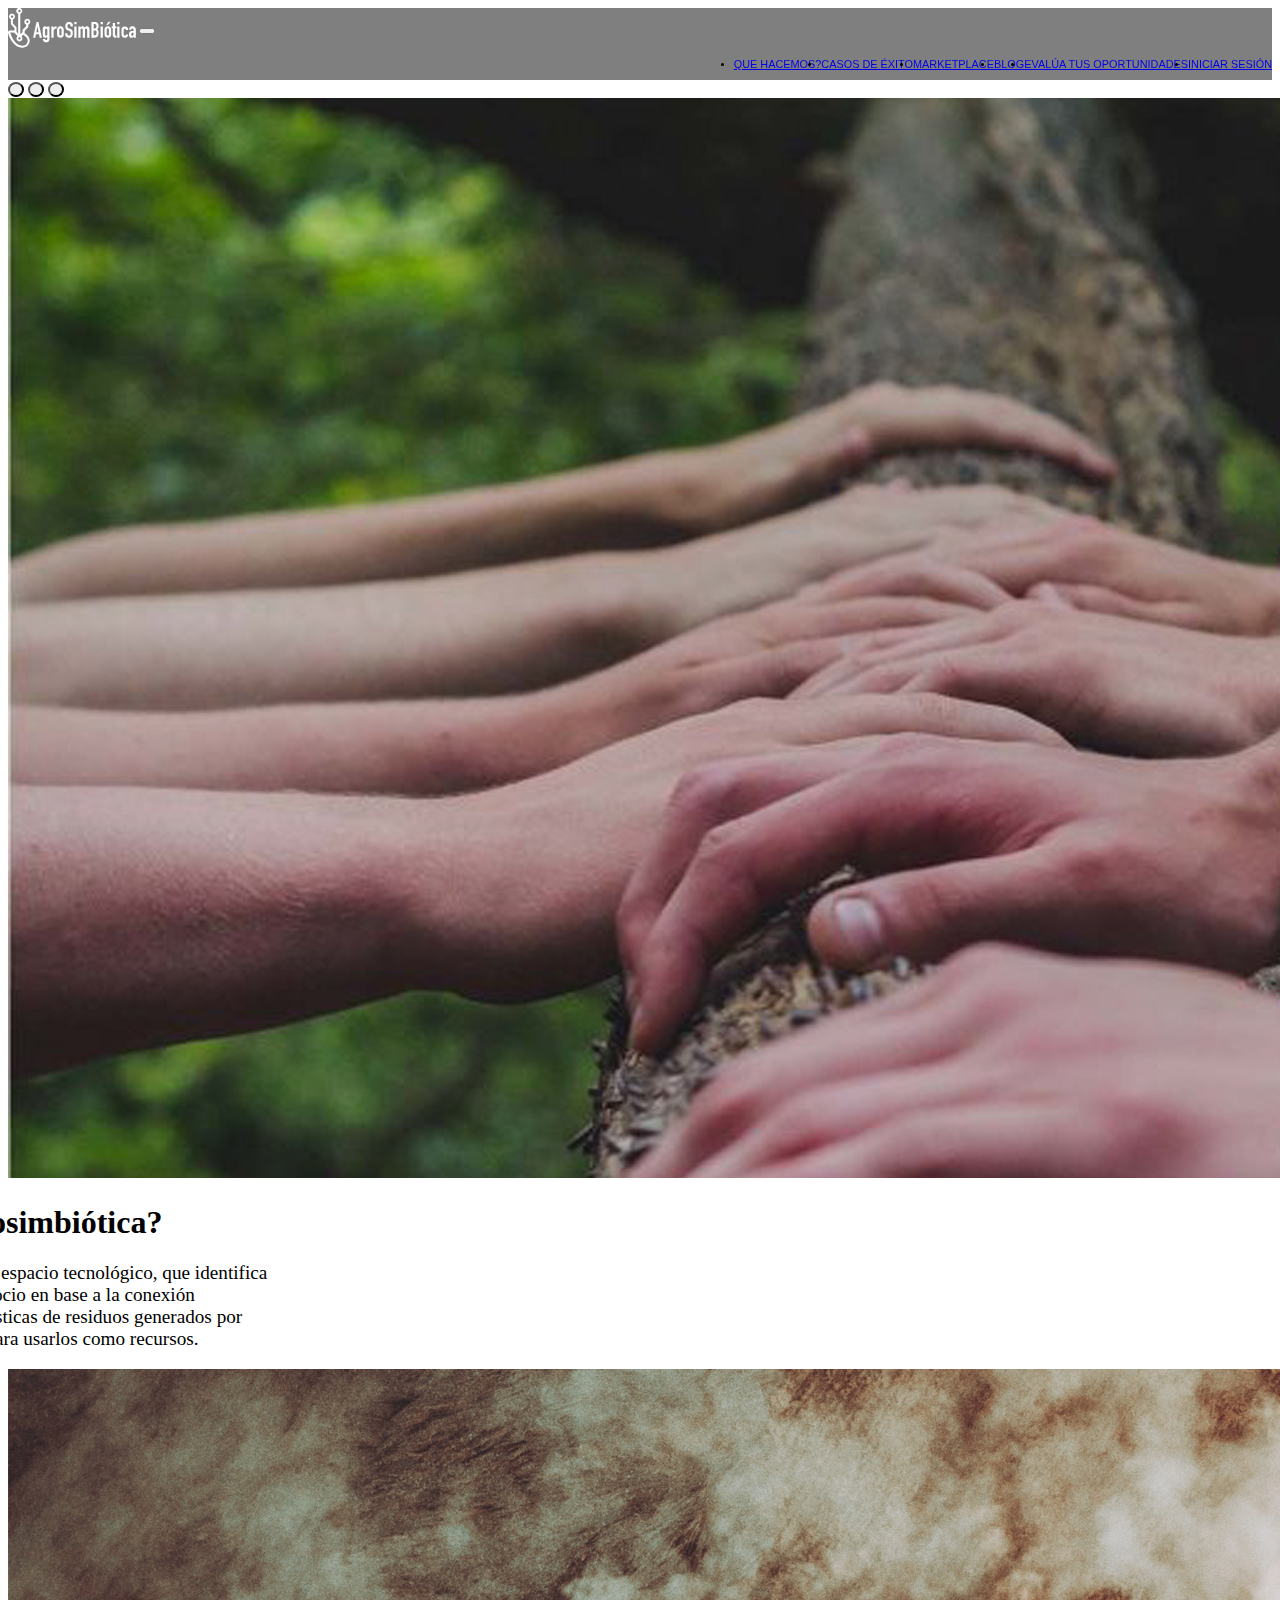
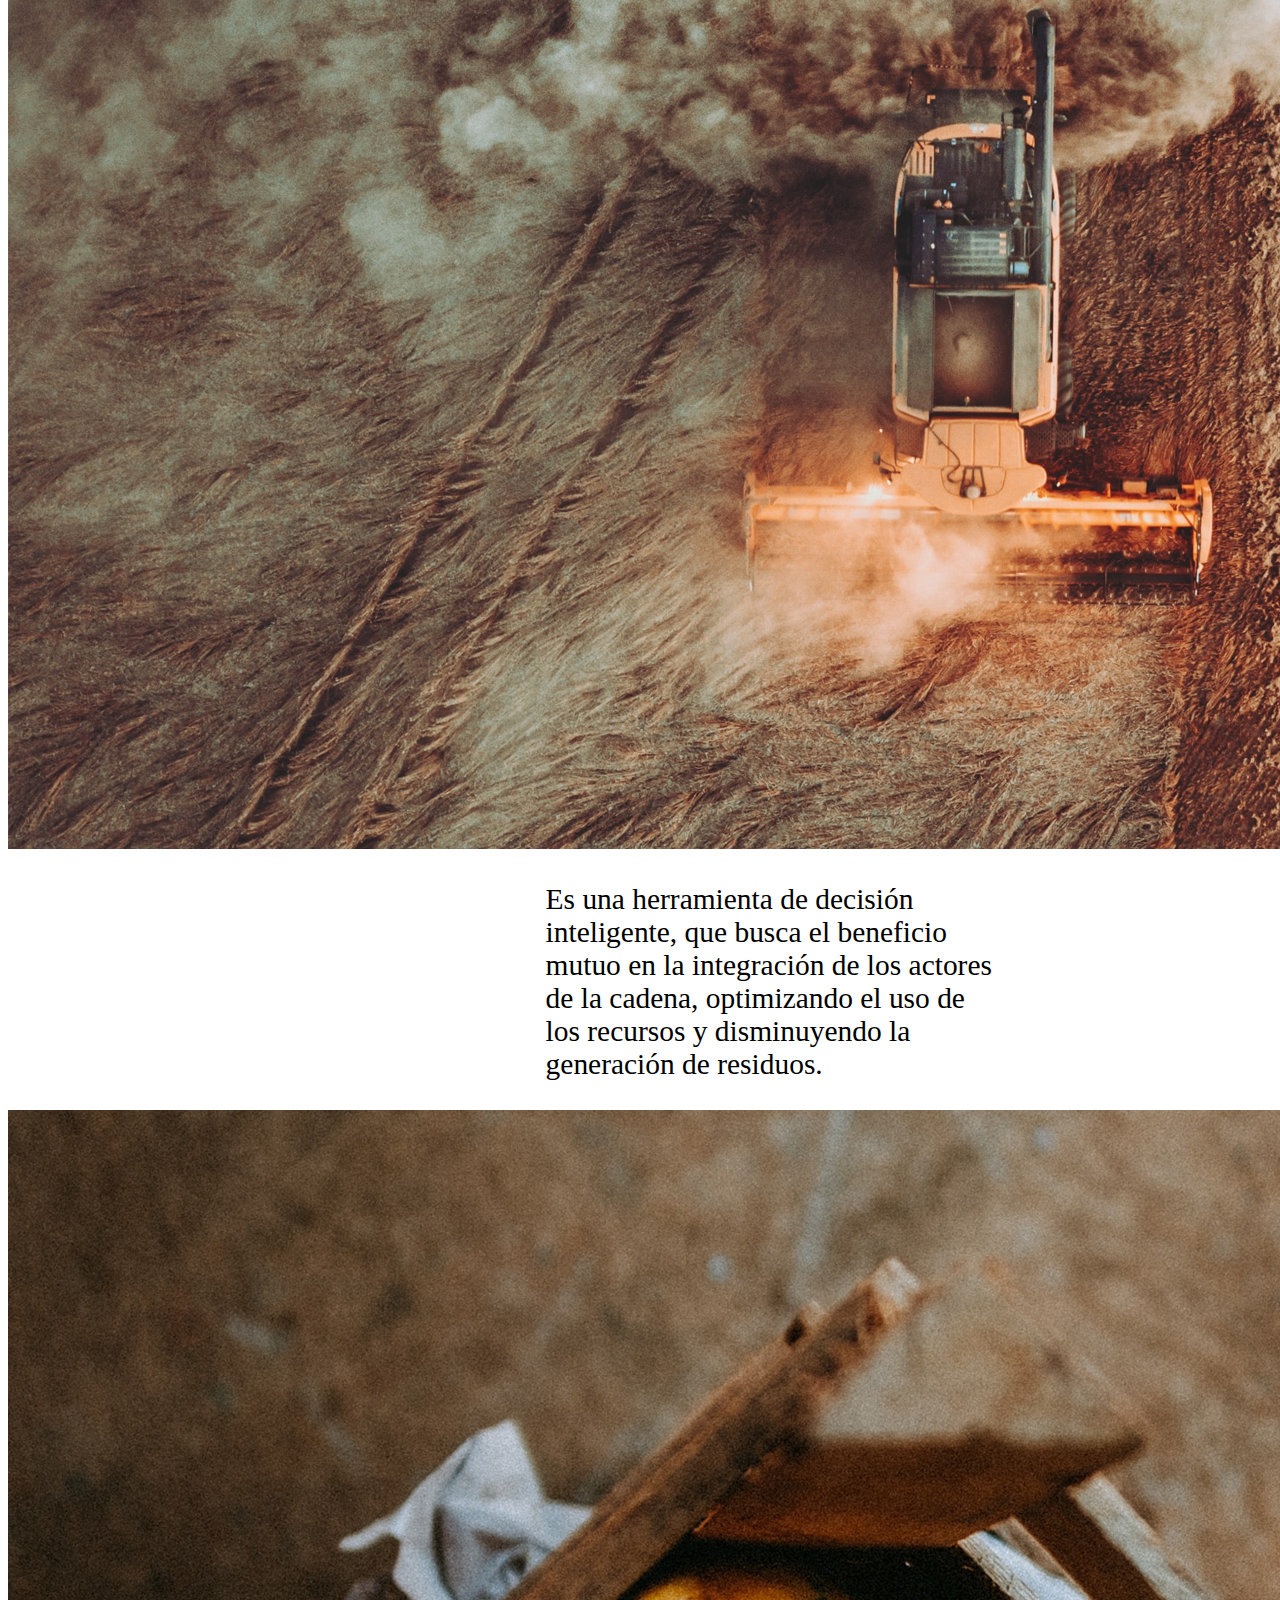
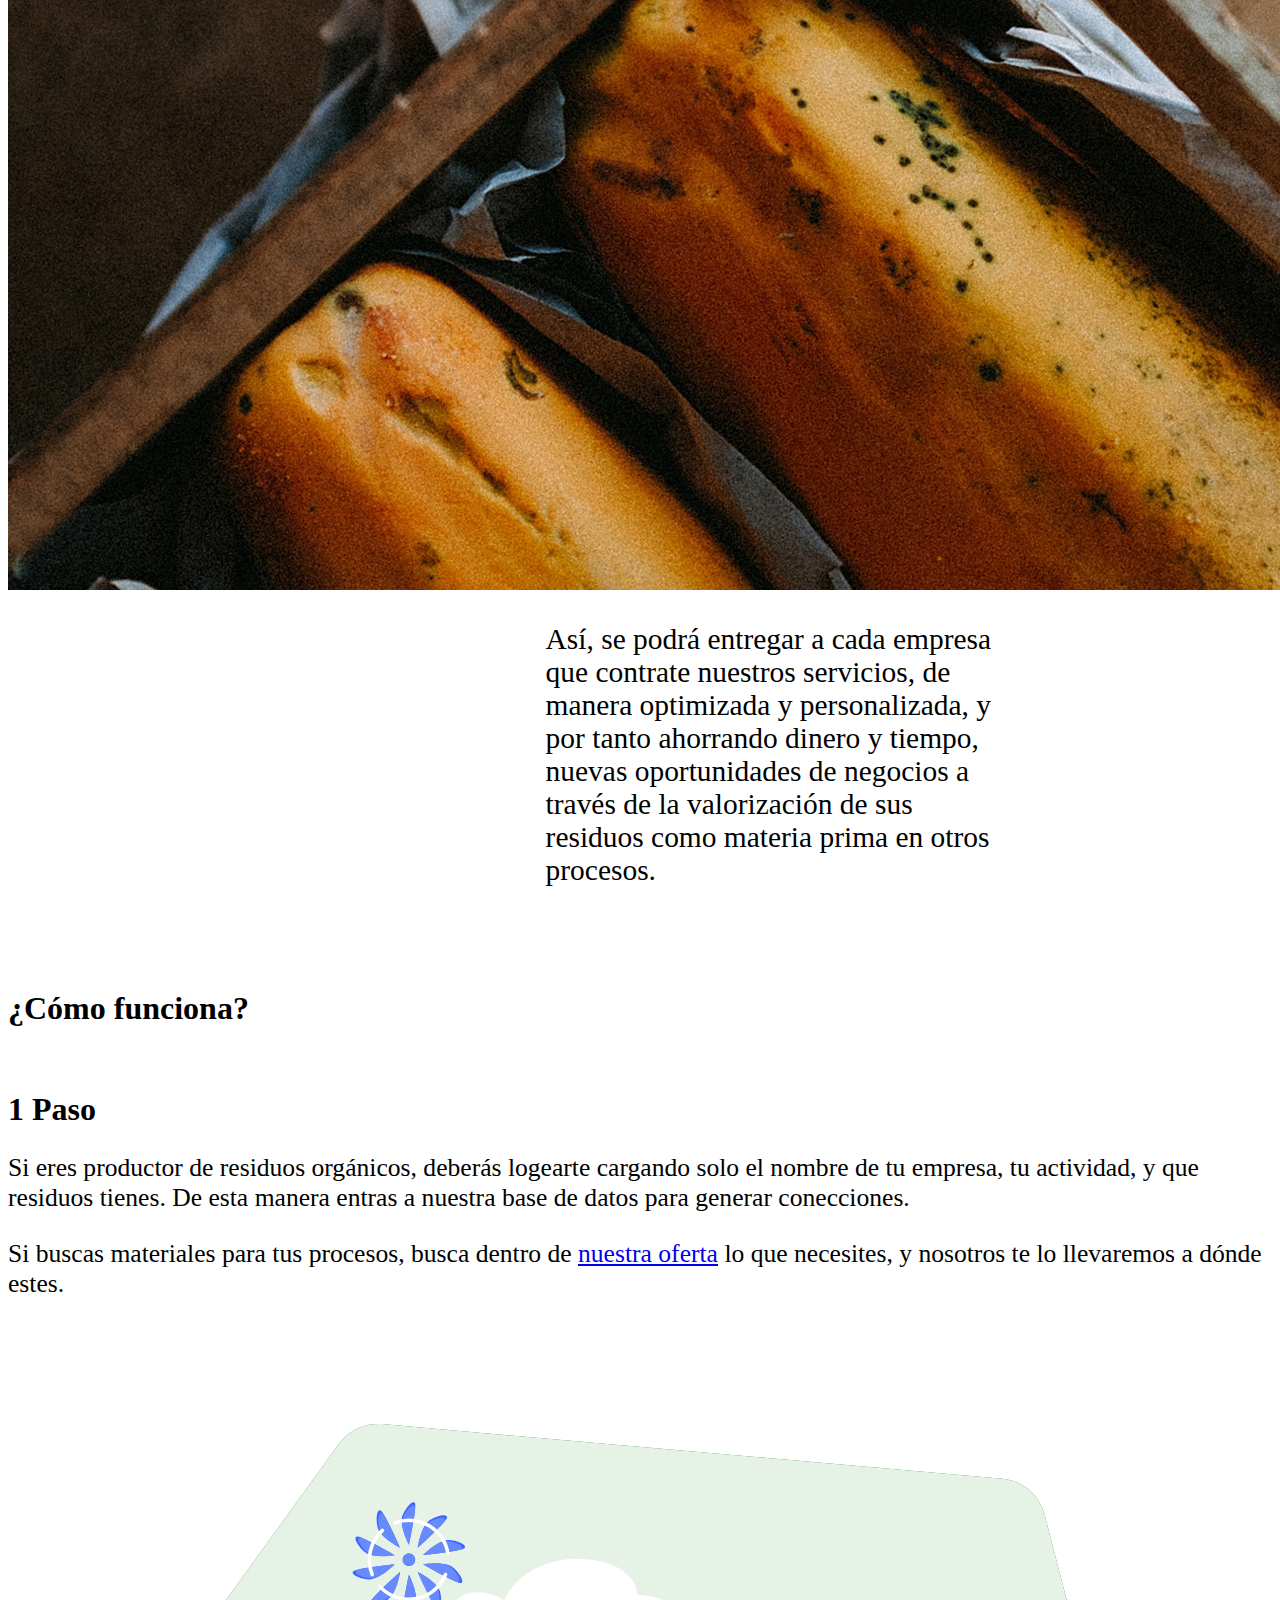
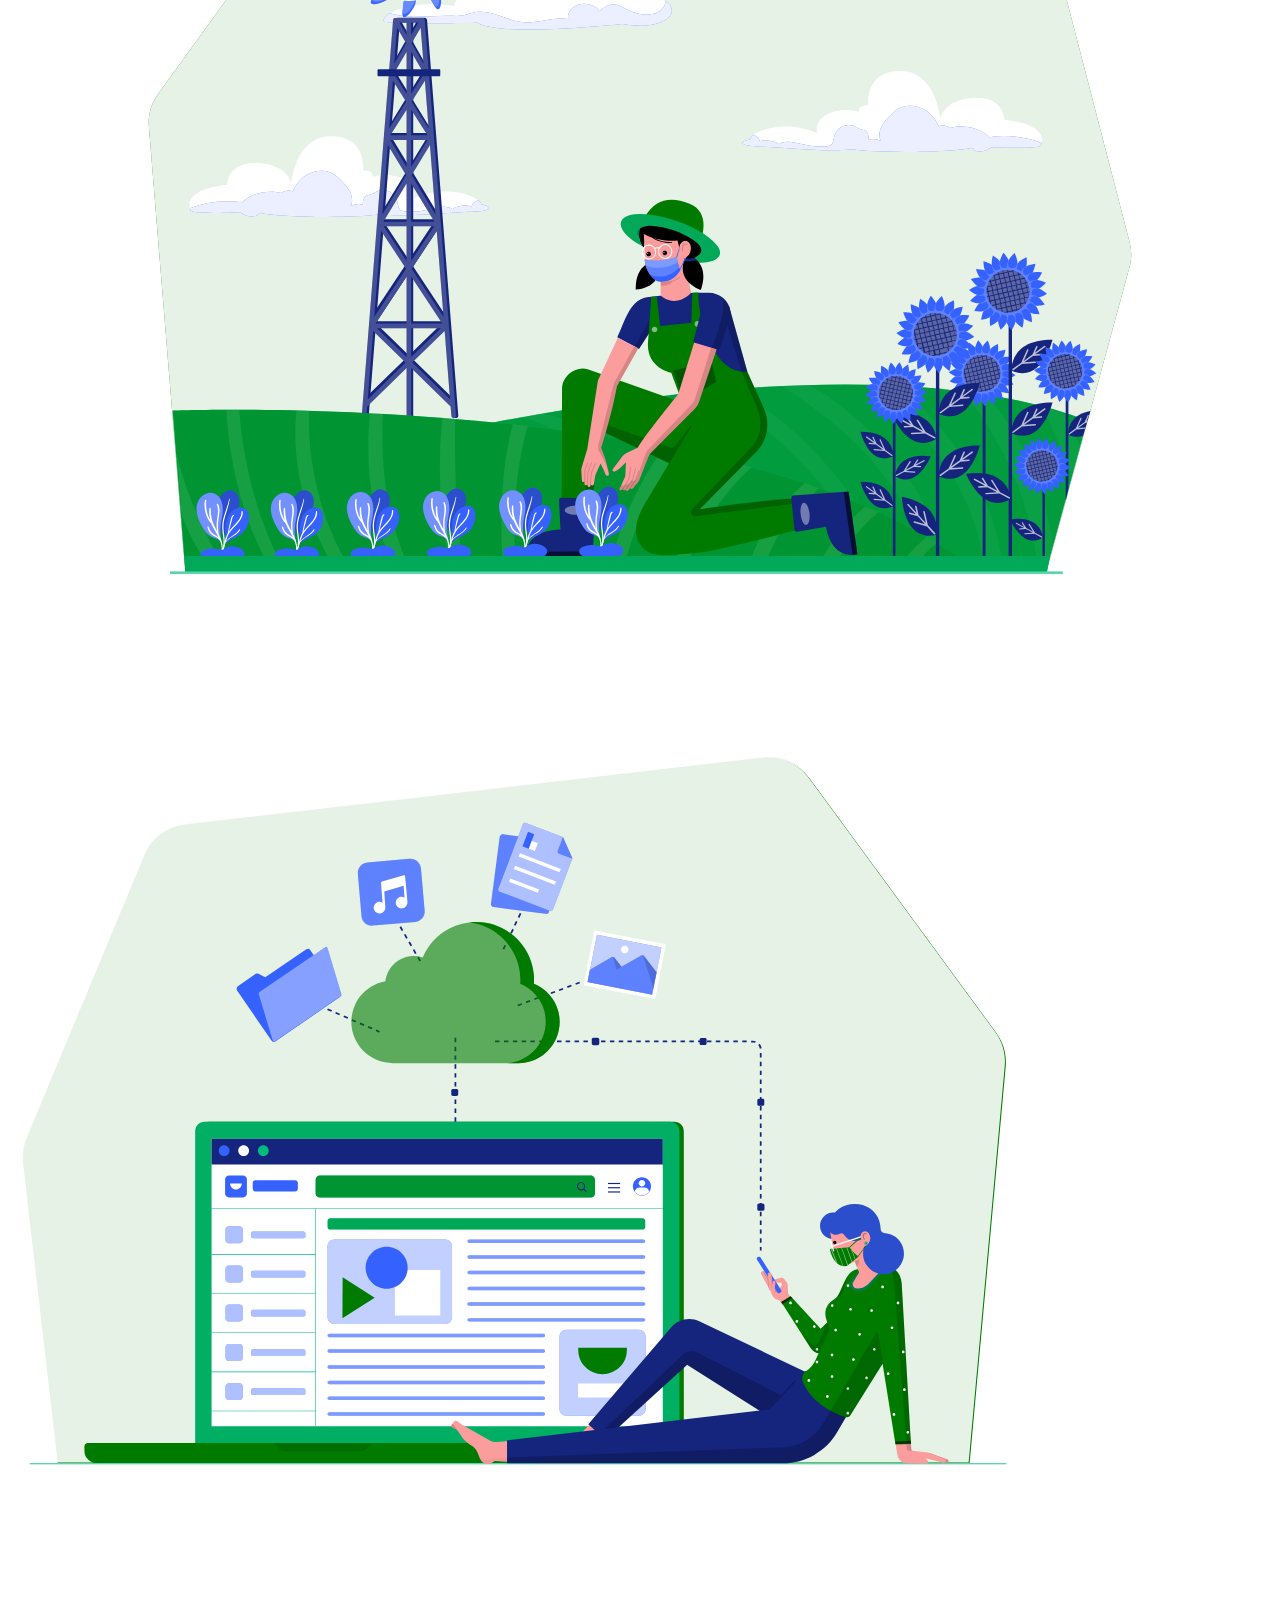
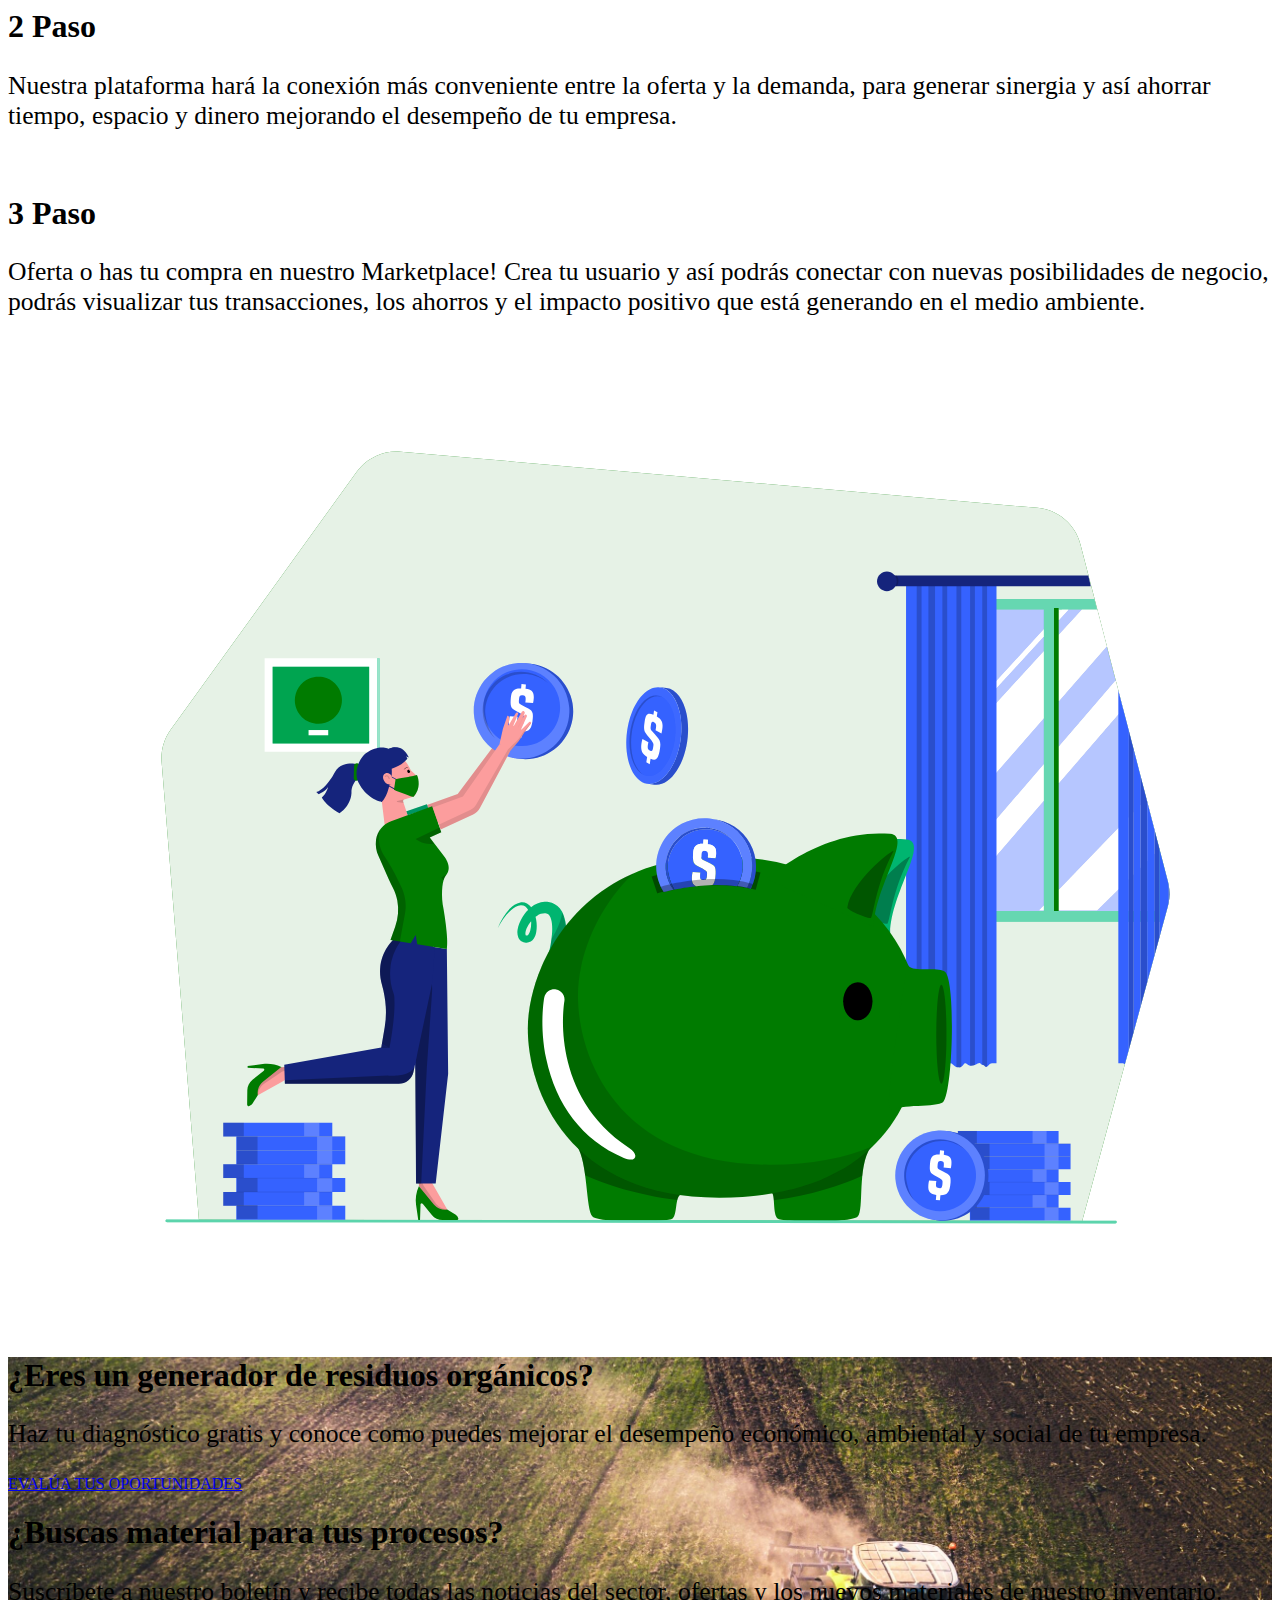
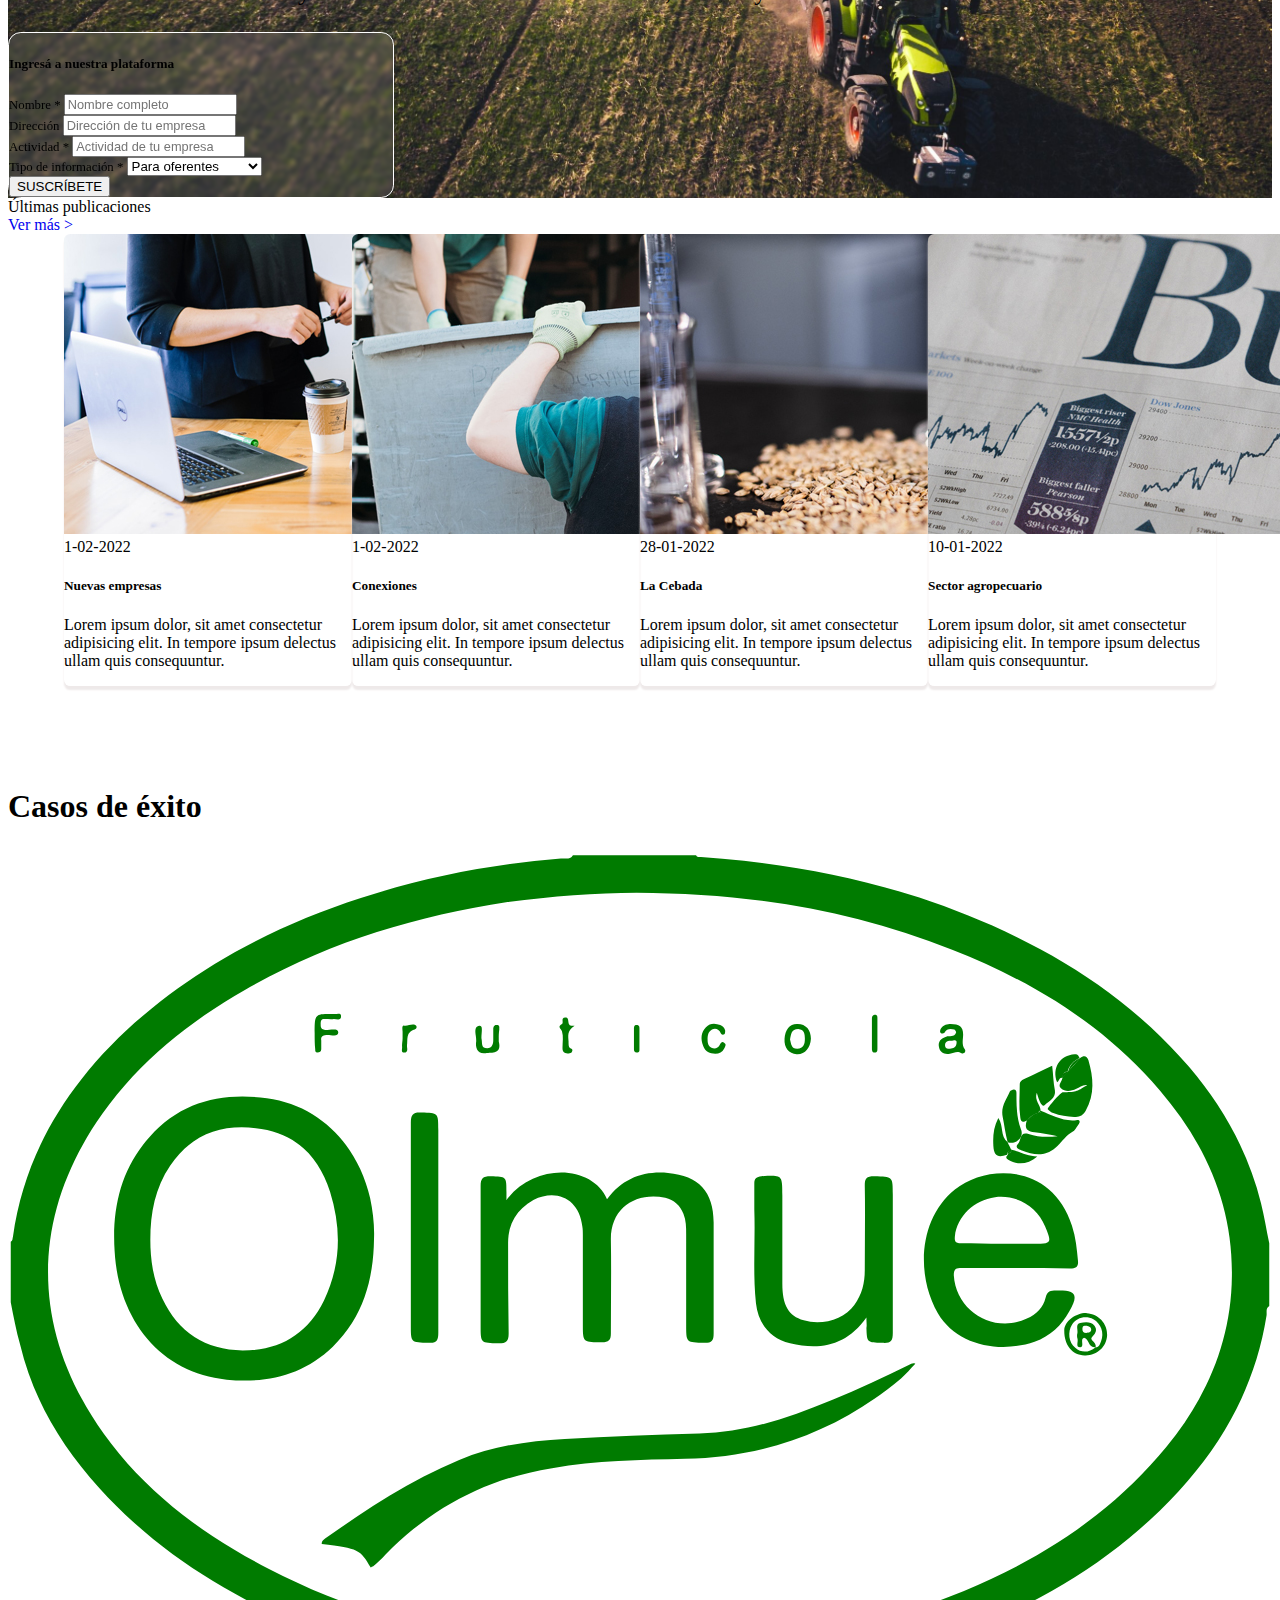
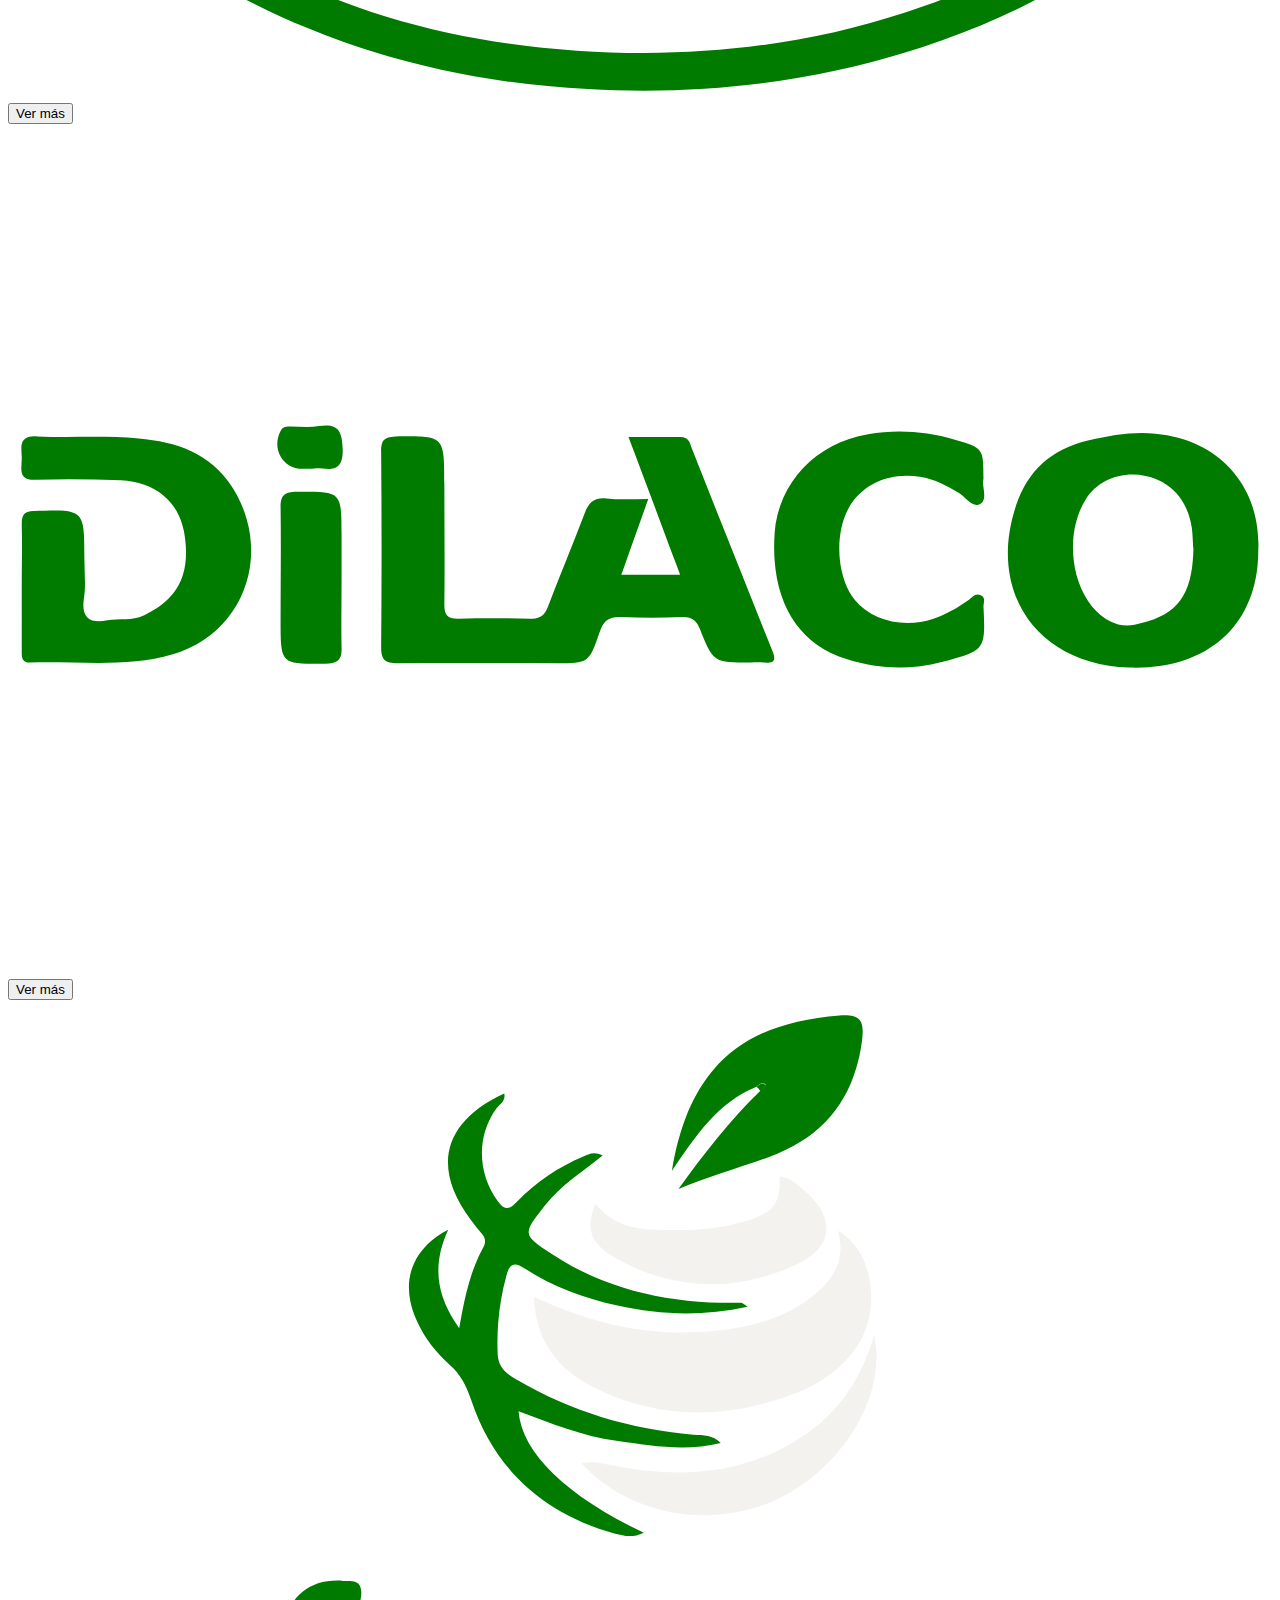
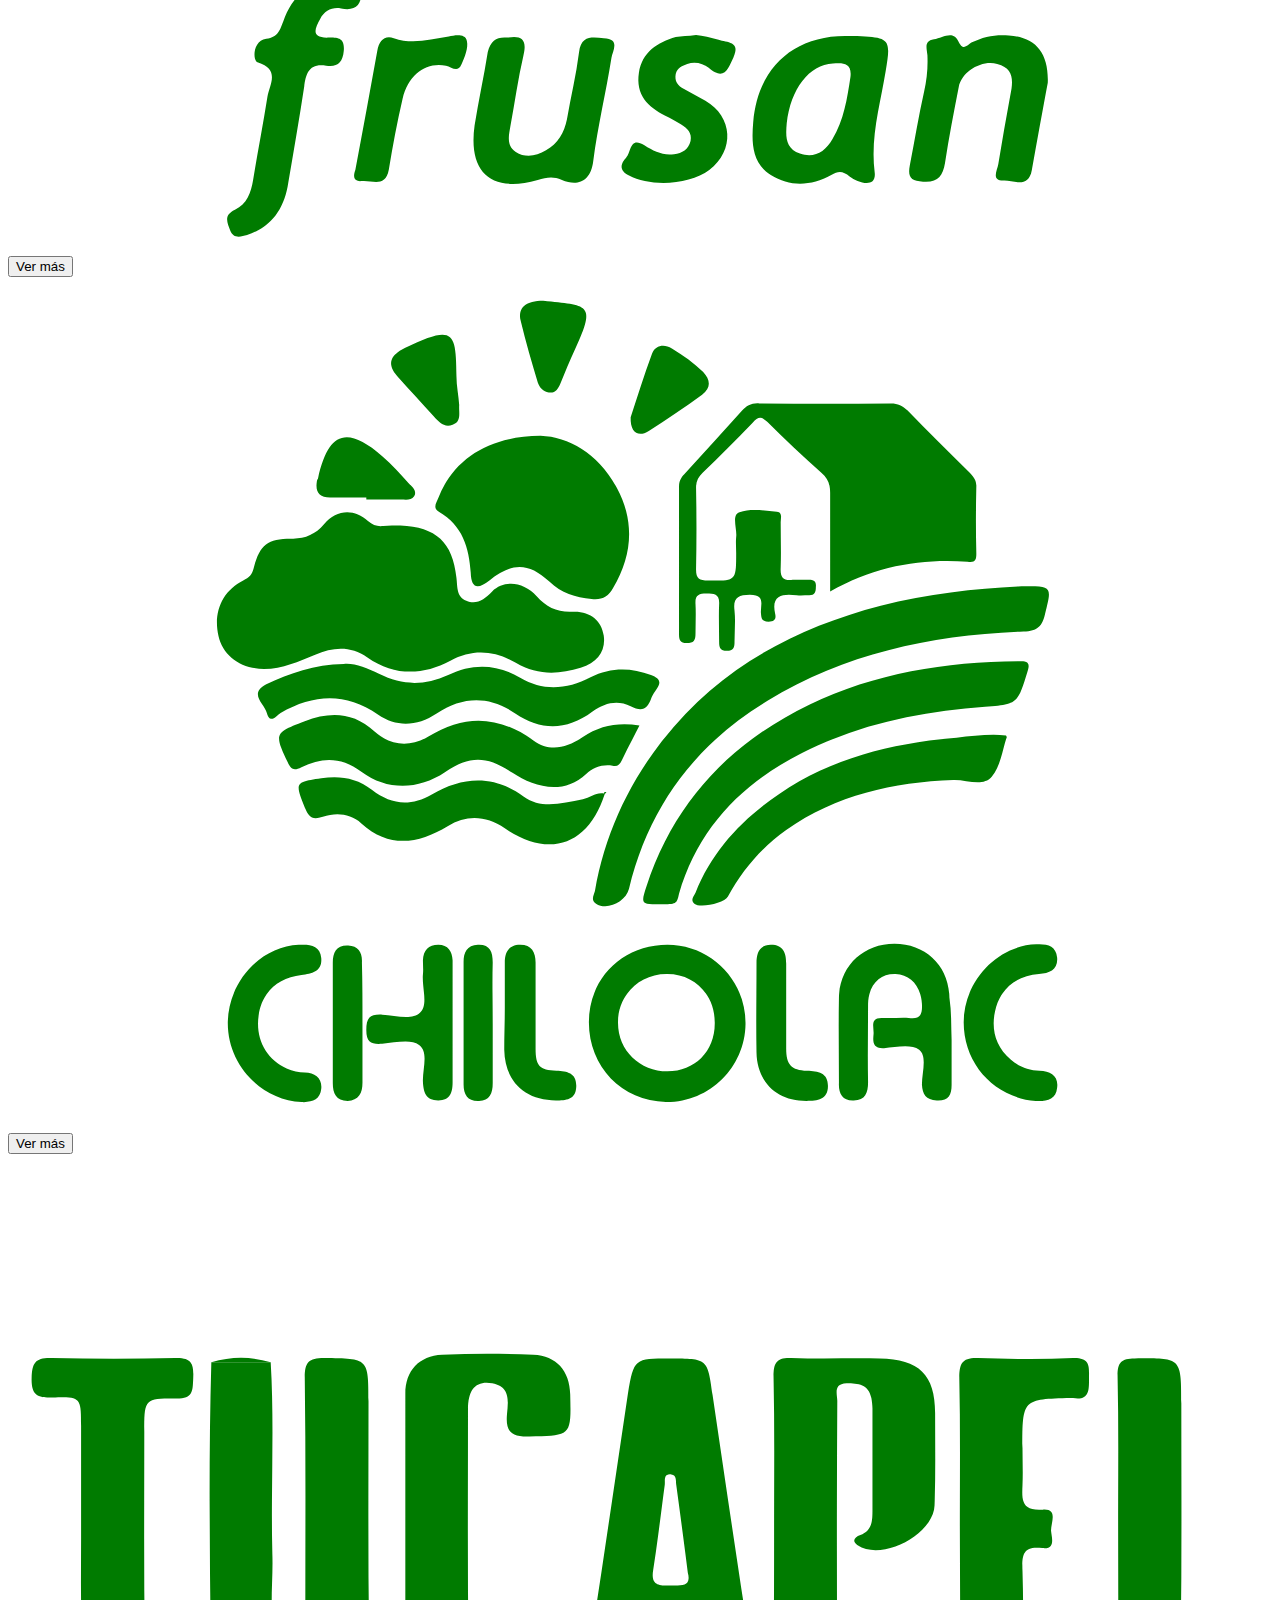
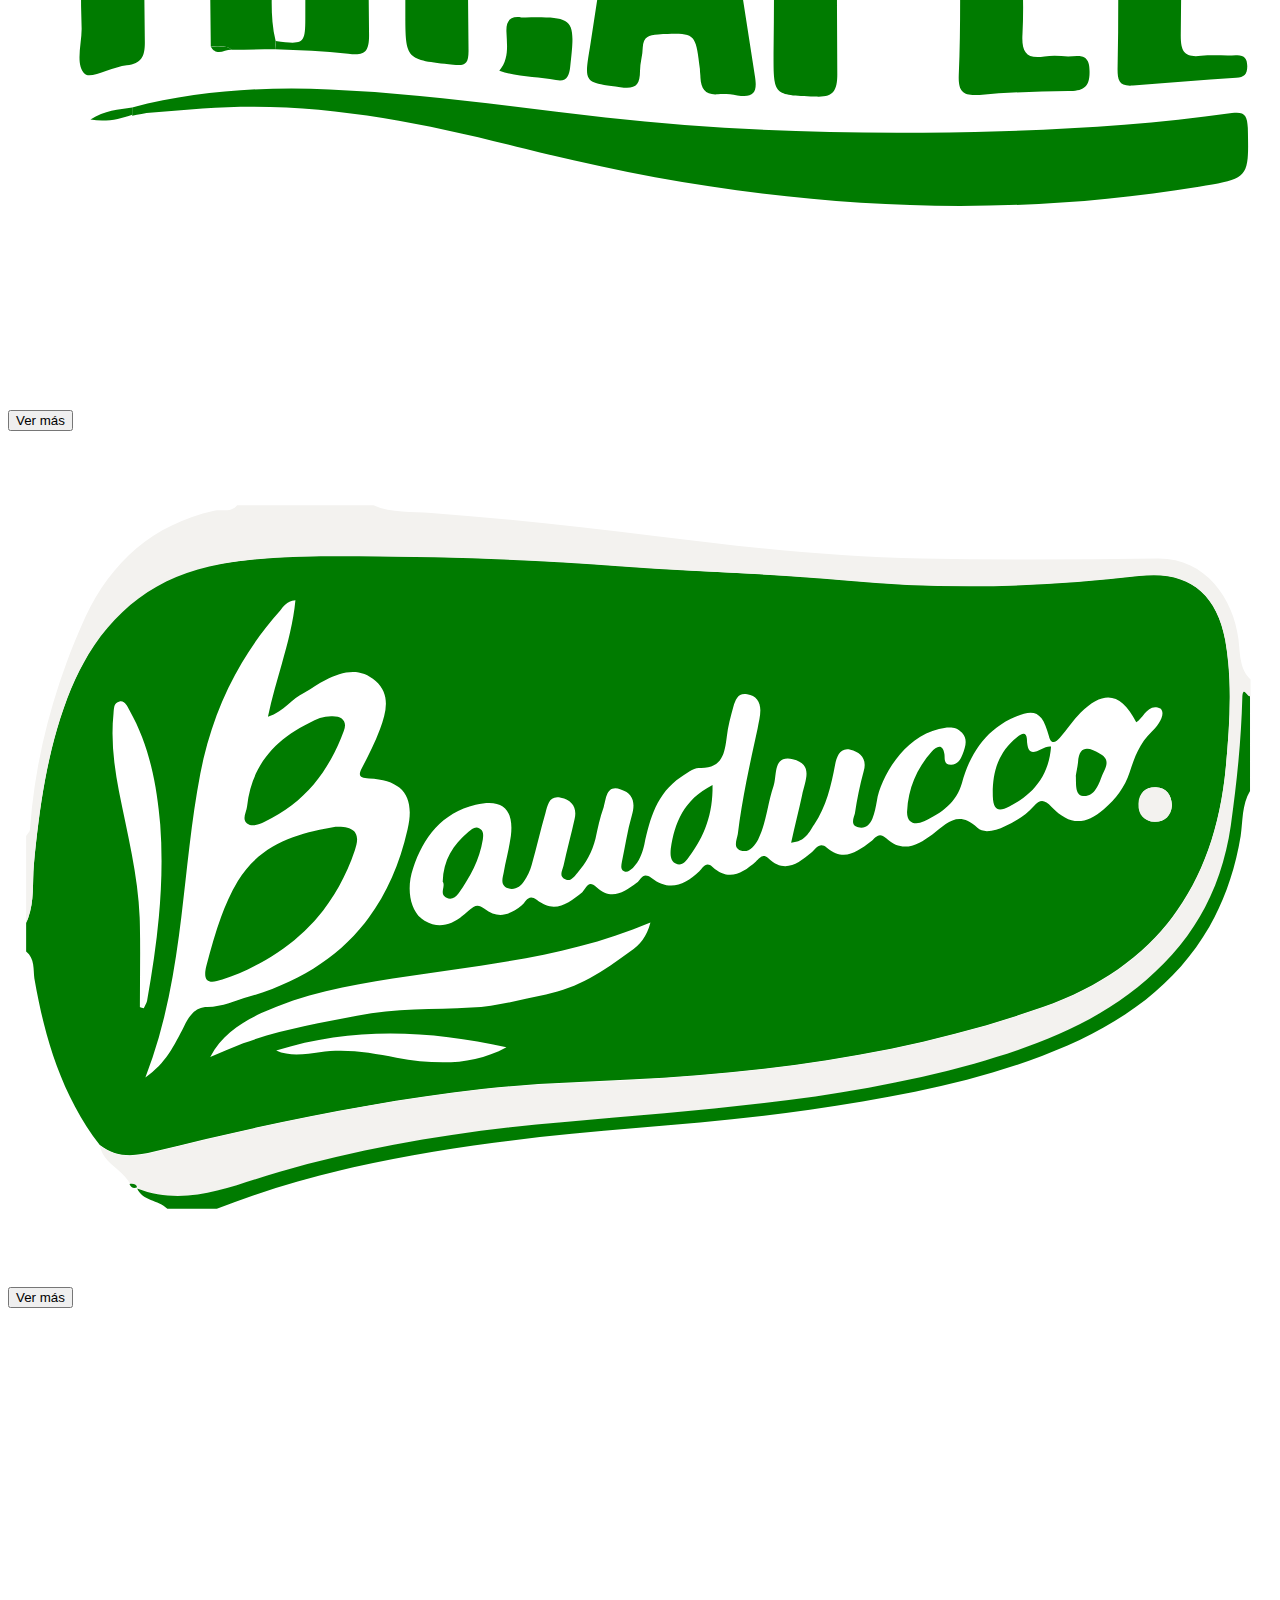
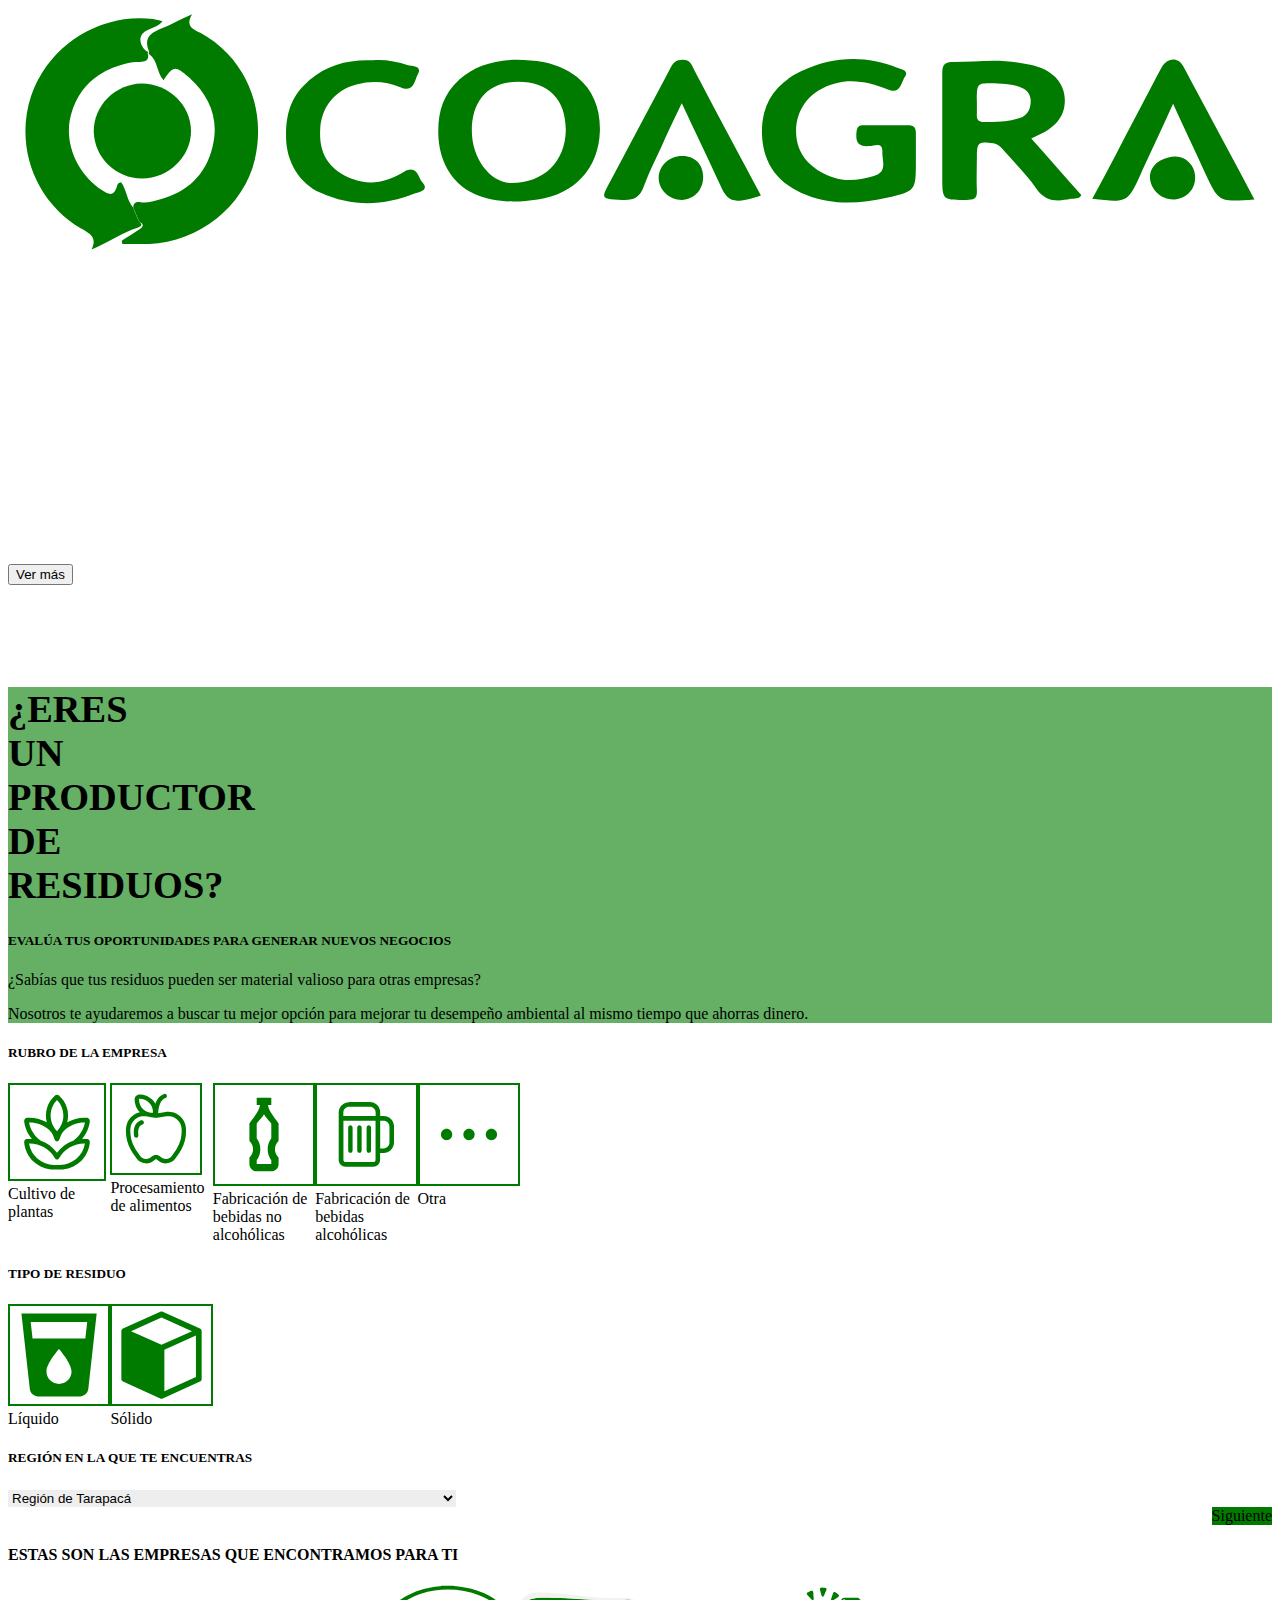
==== commit 0c9fd46b: "Modificaciones de textos" ====
--- a/index.html
+++ b/index.html
@@ -6,6 +6,7 @@
     <meta name="viewport" content="width=device-width, initial-scale=1.0">
     <link href="https://cdn.jsdelivr.net/npm/bootstrap@5.1.3/dist/css/bootstrap.min.css" rel="stylesheet" integrity="sha384-1BmE4kWBq78iYhFldvKuhfTAU6auU8tT94WrHftjDbrCEXSU1oBoqyl2QvZ6jIW3" crossorigin="anonymous">
     <link rel="stylesheet" type="text/css" href="css/main-styles.css">
+    <link rel="stylesheet" href="https://cdnjs.cloudflare.com/ajax/libs/animate.css/4.1.1/animate.min.css"/>
     <title>AgroSimBiótica</title>
 </head>
 <body>
@@ -89,7 +90,10 @@
           <div class="comoFunciona__texto pe-5 col-12 col-lg-5">
             <h1 class="mb-4">1 Paso</h1> 
             <p>
-              Deberas logearte cargando solo el nombre de tu empresa, tu actividad, y que residuos tienes. De esta manera entras a nuestra base de datos para generar conecciones.
+              Si eres productor de residuos orgánicos, deberás logearte cargando solo el nombre de tu empresa, tu actividad, y que residuos tienes. De esta manera entras a nuestra base de datos para generar conecciones.
+            </p>
+            <p>
+              Si buscas materiales para tus procesos, busca dentro de <a class="link-success text-decoration-none" href="./mkt-dash.html">nuestra oferta</a> lo que necesites, y nosotros te lo llevaremos a dónde estes.
             </p>
           </div>
           <div class="comoFunciona__imagen col-12 col-lg-7">
@@ -104,7 +108,7 @@
           <div class="comoFunciona__texto pe-5 col-12 col-lg-5 text-end">
             <h1 class="mb-4">2 Paso</h1> 
             <p>
-              Te contactaremos para vincular otras empresas que necesiten de tus recidos para generar la sinergia y asi ahorrarte tiempo, espacio y dinero.
+              Nuestra plataforma hará la conexión más conveniente entre la oferta y la demanda, para generar sinergia y así ahorrar tiempo, espacio y dinero mejorando el desempeño de tu empresa.
             </p>
           </div>
         </div>
@@ -113,7 +117,7 @@
           <div class="comoFunciona__texto pe-5 col-12 col-lg-5">
             <h1 class="mb-4">3 Paso</h1> 
             <p>
-              En nuestra plataforma podras visualizar los resultados luego conectar tus residuos con otras empresas, y tambien podras visualizar la huella medioambiental que tu empresa esta generando.
+              Oferta o has tu compra en nuestro Marketplace! Crea tu usuario y así podrás conectar con nuevas posibilidades de negocio, podrás visualizar tus transacciones, los ahorros y el impacto positivo que está generando en el medio ambiente.
             </p>
           </div>
           <div class="comoFunciona__imagen col-12 col-lg-7">
@@ -131,37 +135,43 @@
           <div class="row">
 
             <div class="comoMeSumo__textos col-12 col-lg-6 col-xl-5">
-              <h1 class="mb-4 mt-5 text-white">¿Querés unirte?</h1>
+              <h1 class="mb-4 mt-5 text-white">¿Eres un generador de residuos orgánicos?</h1>
+              <p class="comoMeSumo__parrafo text-white">
+                Haz tu diagnóstico gratis y conoce como puedes mejorar el desempeño económico, ambiental y social de tu empresa.
+              </p>
+              <a class="btn btn-success p-2 px-3 rounded-pill m-3 ms-0 comoMeSumo__buttonPrueba" href="#evalua" role="button">EVALÚA TUS OPORTUNIDADES</a>
+              <h1 class="mb-4 mt-2 text-white">¿Buscas material para tus procesos?</h1>
               <p class="comoMeSumo__parrafo mb-5 text-white">
-                Cada vez mas PYMEs estan conectando sus recursos entre si, vos tambien podes ser parte.
+                Suscríbete a nuestro boletín y recibe todas las noticias del sector, ofertas y los nuevos materiales de nuestro inventario.
               </p>
-              <a class="btn btn-success p-2 px-3 rounded-pill m-3 ms-0 mt-5 comoMeSumo__buttonPrueba" href="#evalua" role="button">HAZ UNA PRUEBA GRATIS</a>
-              <a class="btn btn-outline-light p-2 px-3 rounded-pill m-3 mt-5 fw-bold border-3 comoMeSumo__buttonSaber" href="#" role="button">Saber mas</a>
             </div>
 
             <div class="comoMeSumo__form col-12 col-lg-6 col-xl-7 d-flex flex-row-reverse">
               <div class="comoMeSumo__form--width p-3 m-3">
                 <h5 class="text-center text-white">Ingresá a nuestra plataforma</h5>
                 <div class="comoMeSumo__form--size mt-4">
-                  <form action="mailto:fermiranda84@gmail.com" method="get" enctype="text/plain">
-                    <div class="mb-3">
+                  <form action="mailto:maru.27@gmail.com" method="get" enctype="text/plain">
+                    <div class="mb-4">
                       <label for="nombre" class="form-label fw-bold text-white">Nombre *</label>
                       <input type="text" class="form-control rounded-pill bg-light border-0" id="nombre" placeholder="Nombre completo" required>
                     </div>
-                    <div class="mb-3">
+                    <div class="mb-4">
                       <label for="direccion" class="form-label fw-bold text-white">Dirección</label>
                       <input type="text" class="form-control rounded-pill bg-light border-0" id="direccion" placeholder="Dirección de tu empresa">
                     </div>
-                    <div class="mb-3">
+                    <div class="mb-4">
                       <label for="actividad" class="form-label fw-bold text-white">Actividad *</label>
                       <input type="text" class="form-control rounded-pill bg-light border-0" id="actividad" placeholder="Actividad de tu empresa" required>
                     </div>
-                    <div class="mb-3">
-                      <label for="residuos" class="form-label fw-bold text-white">Residuos *</label>
-                      <input type="text" class="form-control rounded-pill bg-light border-0" id="residuos" placeholder="Residuos de tu empresa" required>
+                    <div class="mb-4">
+                      <label for="informacion" class="form-label fw-bold text-white">Tipo de información *</label>
+                      <select id="informacion" class="form-control rounded-pill bg-light border-0" aria-label="Default select">
+                        <option value="oferente" selected>Para oferentes</option>
+                        <option value="demandante">Para demandantes</option>
+                      </select>
                     </div>
                     <div class="d-flex justify-content-center">
-                      <button type="submit" class="btn btn-sm btn-success rounded px-5 mt-3">REGISTRARSE</button>
+                      <button type="submit" class="btn btn-sm btn-success rounded px-5 mt-3">SUSCRÍBETE</button>
                     </div>
                   </form>
                 </div>
@@ -295,10 +305,10 @@
           <div class="row">
 
             <div class="evalua__textos col-12 col-lg-4 verdeClaro text-white p-5">
-              <h1 class="mb-5 evalua__textos__titulo">EVALÚA TUS OPORTUNIDADES</h1>
-              <h5>HAZ UNA PRUEBA GRATIS!</h5>
-              <p>Comieza contandonos que haces y que tipo de residuos tienes.</p>
-              <p>Nosotros te ayudamos!</p>
+              <h1 class="mb-5 evalua__textos__titulo">¿ERES UN PRODUCTOR DE RESIDUOS?</h1>
+              <h5>EVALÚA TUS OPORTUNIDADES PARA GENERAR NUEVOS NEGOCIOS</h5>
+              <p>¿Sabías que tus residuos pueden ser material valioso para otras empresas?</p>
+              <p>Nosotros te ayudaremos a buscar tu mejor opción para mejorar tu desempeño ambiental al mismo tiempo que ahorras dinero.</p>
             </div>
 
             <div id="evalua__form" class="evalua__form col-12 col-lg-8 bg-light p-5">
@@ -436,11 +446,6 @@
       </section>
 
 
-      
-
-        
-
-
     </main>
 
     <footer class="container-fluid footer p-5 text-white mt-5">
--- a/css/main-styles.css
+++ b/css/main-styles.css
@@ -1,49 +1,51 @@
 .nav {
-    font-family: Arial, Helvetica, sans-serif;
-    -webkit-backdrop-filter: blur(10px);
-    backdrop-filter: blur(5px);
-    background-color: rgba(0, 0, 0, 0.5);
-    font-size: 0.8vw;
-  }
-  .nav .nav__img {
-    width: 25vw;
-    vertical-align: middle;
-  }
-
-  .navbar-links {
-    display: flex;
-    justify-content: flex-end;
-  }
-
-  .navbar-nav {
-    display: flex;
-    align-items: flex-end;
-  }
-
-  .nav-link, .nav-item__sesion {
-    font-size: 2.5vw;
-  }
-
-  .carousel-indicators button {
-    height: 10px !important;
-    width: 10px !important;
-    border-radius: 50%;
+  font-family: Arial, Helvetica, sans-serif;
+  -webkit-backdrop-filter: blur(10px);
+  backdrop-filter: blur(5px);
+  background-color: rgba(0, 0, 0, 0.5);
+  font-size: 0.8vw;
+}
+
+.nav .nav__img {
+  width: 25vw;
+  vertical-align: middle;
+}
+
+.navbar-links {
+  display: flex;
+  justify-content: flex-end;
+}
+
+.navbar-nav {
+  display: flex;
+  align-items: flex-end;
+}
+
+.nav-link,
+.nav-item__sesion {
+  font-size: 2.5vw;
+}
+
+.carousel-indicators button {
+  height: 10px !important;
+  width: 10px !important;
+  border-radius: 50%;
 }
 
 .carousel-caption--izq {
-    transform: translateY(-40%);
-    transform: translateX(-50%);
-    bottom: initial;
-    top: 40%;
-    width: 35vw;
+  transform: translateY(-40%);
+  transform: translateX(-50%);
+  bottom: initial;
+  top: 40%;
+  width: 35vw;
 }
 
 .carousel-caption--der {
-    transform: translateY(-30%);
-    transform: translateX(120%);
-    top: 30%;
-    bottom: initial;
-    width: 35vw;  
+  transform: translateY(-30%);
+  transform: translateX(120%);
+  top: 30%;
+  bottom: initial;
+  width: 35vw;
 }
 
 .carousel-caption--izq p {
@@ -59,8 +61,8 @@
   margin-top: 6vw;
 }
 
-.ultimasPublicaciones__verMas{
-     text-decoration: none; 
+.ultimasPublicaciones__verMas {
+  text-decoration: none;
 }
 
 .container__cards {
@@ -80,7 +82,7 @@
 }
 
 .container__cards--blog {
-  justify-content: center ;
+  justify-content: center;
 }
 
 #comoFunciona {
@@ -99,7 +101,7 @@
   font-size: 3vw;
 }
 
-#comoMeSumo{
+#comoMeSumo {
   background-image: url('../images/fondo-unirte.jpg');
   background-repeat: no-repeat;
   background-position: center;
@@ -119,7 +121,47 @@
   background-color: rgba(255, 255, 255, 0.1);
 }
 
-.comoMeSumo__form--size, .comoMeSumo__form--size input {
+
+
+@media screen and (min-width: 1500px) {
+  .comoMeSumo__form.signup {
+    height: 600px;
+    margin-top: 30px;
+  }
+  .comoMeSumo__form--size.post div {
+    margin: 15px 0;
+  }
+}
+@media screen and (min-width: 1300px) and (max-width: 1499px) {
+  .comoMeSumo__form.signup {
+    height: 530px;
+    margin-top: 20px;
+  }
+  .comoMeSumo__form--size.post div {
+    margin: 5px 0;
+  }
+}
+@media screen and (min-width: 1200px) and (max-width: 1300px) {
+  .comoMeSumo__form.signup {
+    height: 500px;
+    margin-top: 50px;
+  }
+  .comoMeSumo__form--size.post div {
+    margin: 4px 0;
+  }
+}
+@media screen and (min-width: 1000px) and (max-width: 1199px) {
+  .comoMeSumo__form.signup {
+    height: 425px;
+    margin-top: 50px;
+  }
+  .comoMeSumo__form--size.post div {
+    margin: 0;
+  }
+}
+
+.comoMeSumo__form--size,
+.comoMeSumo__form--size input {
   font-size: 2.5vw;
 }
 
@@ -130,26 +172,39 @@
 .comoMeSumo__buttonPrueba:hover {
   -ms-transform: scale(1.25);
   -webkit-transform: scale(1.25);
-  transform: scale(1.25); 
-}
-
-.comoMeSumo__buttonSaber:hover{
+  transform: scale(1.25);
+}
+
+.comoMeSumo__buttonSaber:hover {
   transition: background-color 1s;
 }
 
-.comoMeSumo__buttonSaber:hover{
+.comoMeSumo__buttonSaber:hover {
   background-color: rgba(0, 123, 0, 0.5);
   color: white;
   border: 1px solid rgba(255, 255, 255, 0);
 }
 
+.agro_login {
+  position: absolute;
+  background: rgba(16, 16, 16, 0.4);
+  width: 100%;
+}
+
+.login_sect {
+  width: 100vw;
+  height: 100vh;
+}
 
 #botonEvalua {
   display: flex;
   justify-content: center;
 }
 
-#casosExito, #blog, #evalua, #evalua-result {
+#casosExito,
+#blog,
+#evalua,
+#evalua-result {
   margin-top: 18vw;
 }
 
@@ -247,7 +302,7 @@
   justify-content: end;
 }
 
-.evalua__form__button--color{
+.evalua__form__button--color {
   background-color: #007b00;
 }
 
@@ -293,7 +348,7 @@
   text-decoration: none;
 }
 
-.filter-white{
+.filter-white {
   filter: brightness(0) invert(1);
 }
 
@@ -302,7 +357,7 @@
 }
 
 
-@media screen and (min-width:576px) { 
+@media screen and (min-width:576px) {
 
   .evalua-result__items__item {
     width: 18vw;
@@ -310,9 +365,10 @@
 
 }
 
-@media screen and (min-width:768px) { 
-
-  .nav-link, .nav-item__sesion {
+@media screen and (min-width:768px) {
+
+  .nav-link,
+  .nav-item__sesion {
     font-size: 2vw;
   }
 
@@ -326,7 +382,10 @@
     font-size: 2vw;
   }
 
-  #casosExito, #blog, #evalua, #evalua-result {
+  #casosExito,
+  #blog,
+  #evalua,
+  #evalua-result {
     margin-top: 16vw;
   }
 
@@ -338,105 +397,111 @@
 
 @media screen and (min-width:992px) {
 
-    .nav-link, .nav-item__sesion {
-      font-size: 1.1vw;
-    }
-
-    .nav .nav__img {
-      width: 12vw;
-    }
-
-    .carousel-caption--izq {
-      transform: translateY(-30%);
-      transform: translateX(-40%);
-      top: 30%;
-    }
-
-    .carousel-caption--der {
-      transform: translateY(-30%);
-      transform: translateX(120%);
-      top: 30%;
-    }
-
-    #ultimasPublicaciones h1 {
-      text-align: center;
-    }
-
-    .carousel-indicators button {
-      height: 15px !important;
-      width: 15px !important;
-    }
-
-    #casosExito, #blog, #evalua, #evalua-result {
-      margin-top: 10vw;
-    }
-
-    .evalua__textos__titulo {
-      width: 12vw;
-      font-size: 3vw;
-    }
-
-    .evalua__items__item {
-      width: 8vw;
-    }
-
-    .form-select {
-      width: 35vw;
-    }
-
-    .evalua-result__items__item {
-      width: 14vw;
-    }
-
-    #evalua-result h4 {
-      font-size: 2.5vw;
-    }
-
-    .comoFunciona {
-      margin-top: 5vw;
-    }
-
-    .comoFunciona__texto p {
-      font-size: 2vw;
-    }
-
-    .comoMeSumo__parrafo {
-      font-size: 2vw;
-    }
-
-    .comoMeSumo__form--width {
-      width: 30vw;
-    }
-
-    .comoMeSumo__form--size, .comoMeSumo__form--size input {
-      font-size: 1vw;
-    }
-
-    .footer__logo {
-      width: 20vw;
-    }
-
-    .footer__form-controlContainer {
-      width: 20vw;
-    }
-
-    .footer__form-control {
-      font-size: 1vw;
-      width: 15vw;
-    }
-
-    .footer__info {
-      font-size: 1.4vw;
-    }
+  .nav-link,
+  .nav-item__sesion {
+    font-size: 1.1vw;
+  }
+
+  .nav .nav__img {
+    width: 12vw;
+  }
+
+  .carousel-caption--izq {
+    transform: translateY(-30%);
+    transform: translateX(-40%);
+    top: 30%;
+  }
+
+  .carousel-caption--der {
+    transform: translateY(-30%);
+    transform: translateX(120%);
+    top: 30%;
+  }
+
+  #ultimasPublicaciones h1 {
+    text-align: center;
+  }
+
+  .carousel-indicators button {
+    height: 15px !important;
+    width: 15px !important;
+  }
+
+  #casosExito,
+  #blog,
+  #evalua,
+  #evalua-result {
+    margin-top: 10vw;
+  }
+
+  .evalua__textos__titulo {
+    width: 12vw;
+    font-size: 3vw;
+  }
+
+  .evalua__items__item {
+    width: 8vw;
+  }
+
+  .form-select {
+    width: 35vw;
+  }
+
+  .evalua-result__items__item {
+    width: 14vw;
+  }
+
+  #evalua-result h4 {
+    font-size: 2.5vw;
+  }
+
+  .comoFunciona {
+    margin-top: 5vw;
+  }
+
+  .comoFunciona__texto p {
+    font-size: 2vw;
+  }
+
+  .comoMeSumo__parrafo {
+    font-size: 2vw;
+  }
+
+  .comoMeSumo__form--width {
+    width: 30vw;
+  }
+
+  .comoMeSumo__form--size,
+  .comoMeSumo__form--size input {
+    font-size: 1vw;
+  }
+
+  .footer__logo {
+    width: 20vw;
+  }
+
+  .footer__form-controlContainer {
+    width: 20vw;
+  }
+
+  .footer__form-control {
+    font-size: 1vw;
+    width: 15vw;
+  }
+
+  .footer__info {
+    font-size: 1.4vw;
+  }
 
 }
 
 @media screen and (min-width:1200px) {
 
-  .nav-link, .nav-item__sesion {
+  .nav-link,
+  .nav-item__sesion {
     font-size: 0.85vw;
   }
-  
+
   .navbar-nav {
     align-items: center;
   }
@@ -445,7 +510,10 @@
     width: 10vw;
   }
 
-  #casosExito, #blog, #evalua, #evalua-result {
+  #casosExito,
+  #blog,
+  #evalua,
+  #evalua-result {
     margin-top: 8vw;
   }
 
@@ -461,12 +529,13 @@
     font-size: 1.5vw;
   }
 
-  
+
 }
 
 @media screen and (min-width:1400px) {
-  
-  .nav-link, .nav-item__sesion {
+
+  .nav-link,
+  .nav-item__sesion {
     font-size: 0.8vw;
   }
 
@@ -474,7 +543,10 @@
     text-align: start;
   }
 
-  #casosExito, #blog, #evalua, #evalua-result {
+  #casosExito,
+  #blog,
+  #evalua,
+  #evalua-result {
     margin-top: 6vw;
   }
 
@@ -531,7 +603,8 @@
     width: 20vw;
   }
 
-  .comoMeSumo__form--size, .comoMeSumo__form--size input {
+  .comoMeSumo__form--size,
+  .comoMeSumo__form--size input {
     font-size: 0.75vw;
   }
 
@@ -541,5 +614,4 @@
   }
 
 
-}
-
+}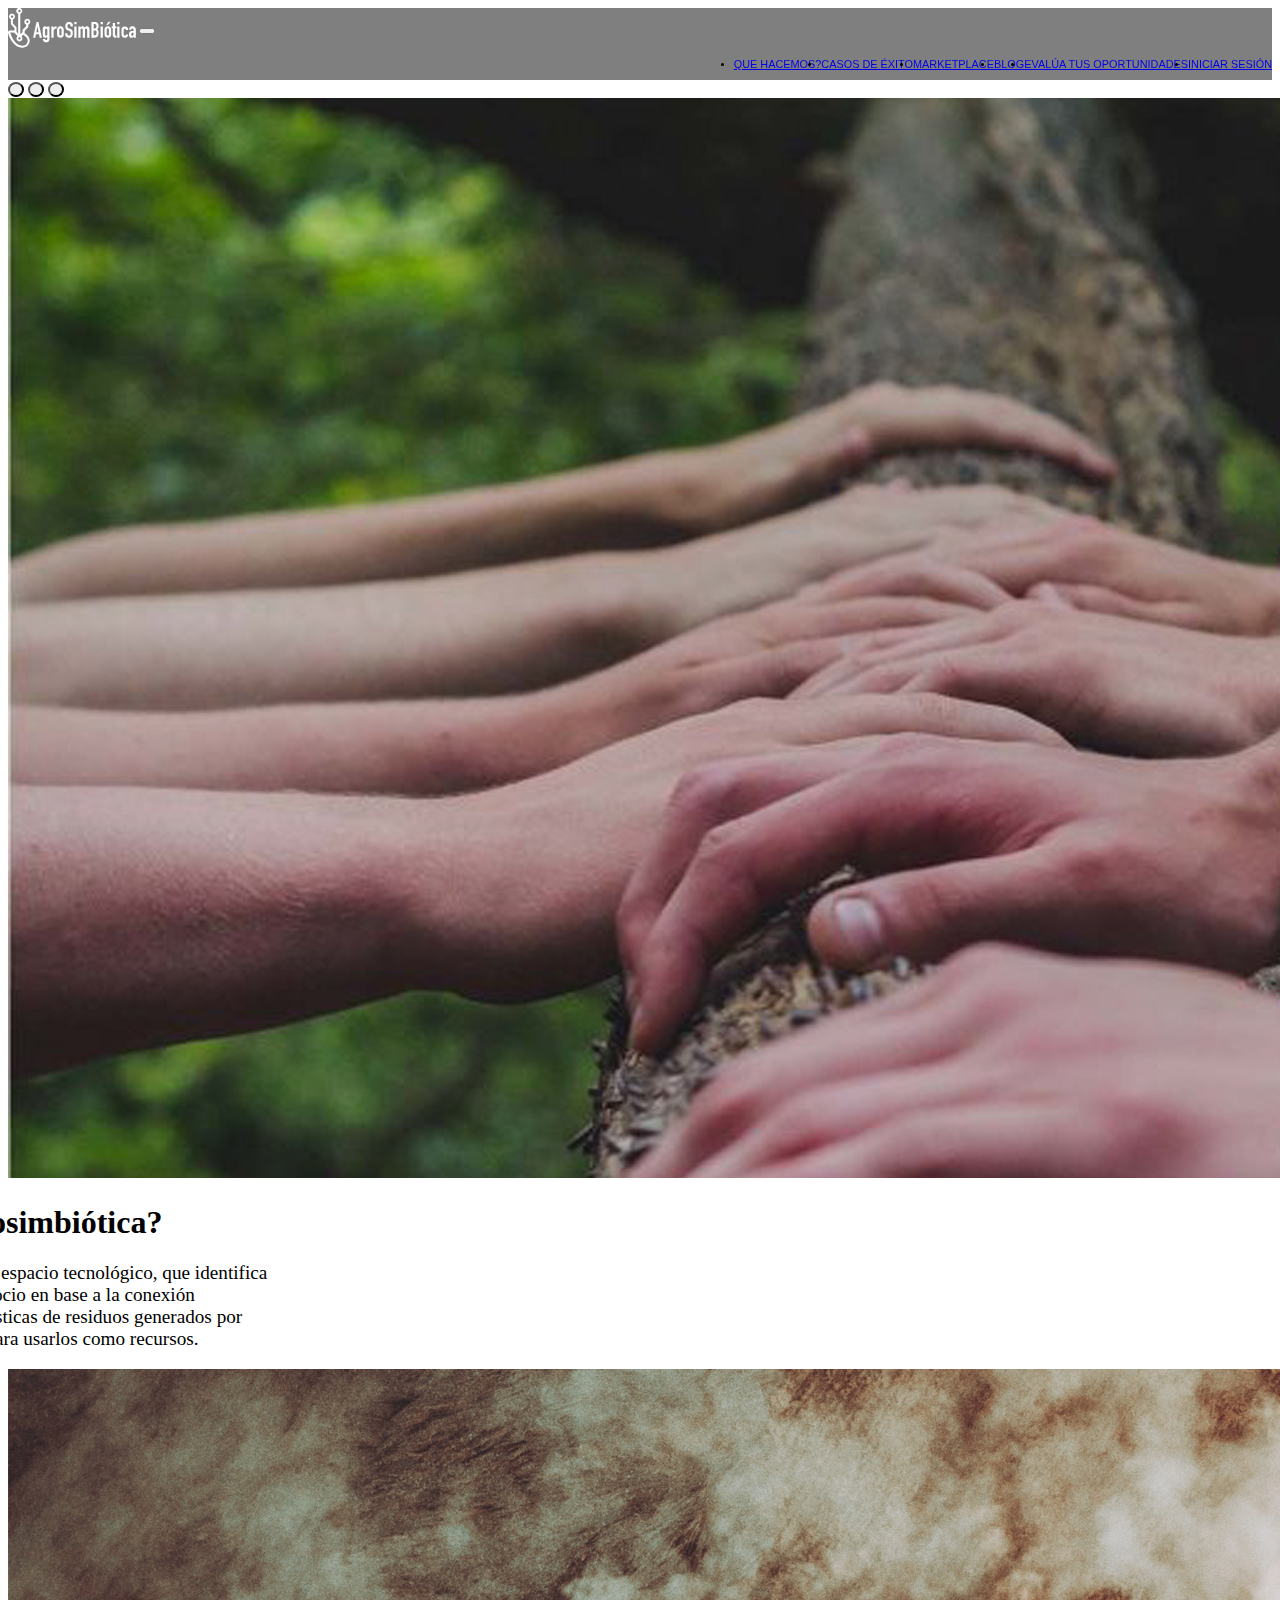
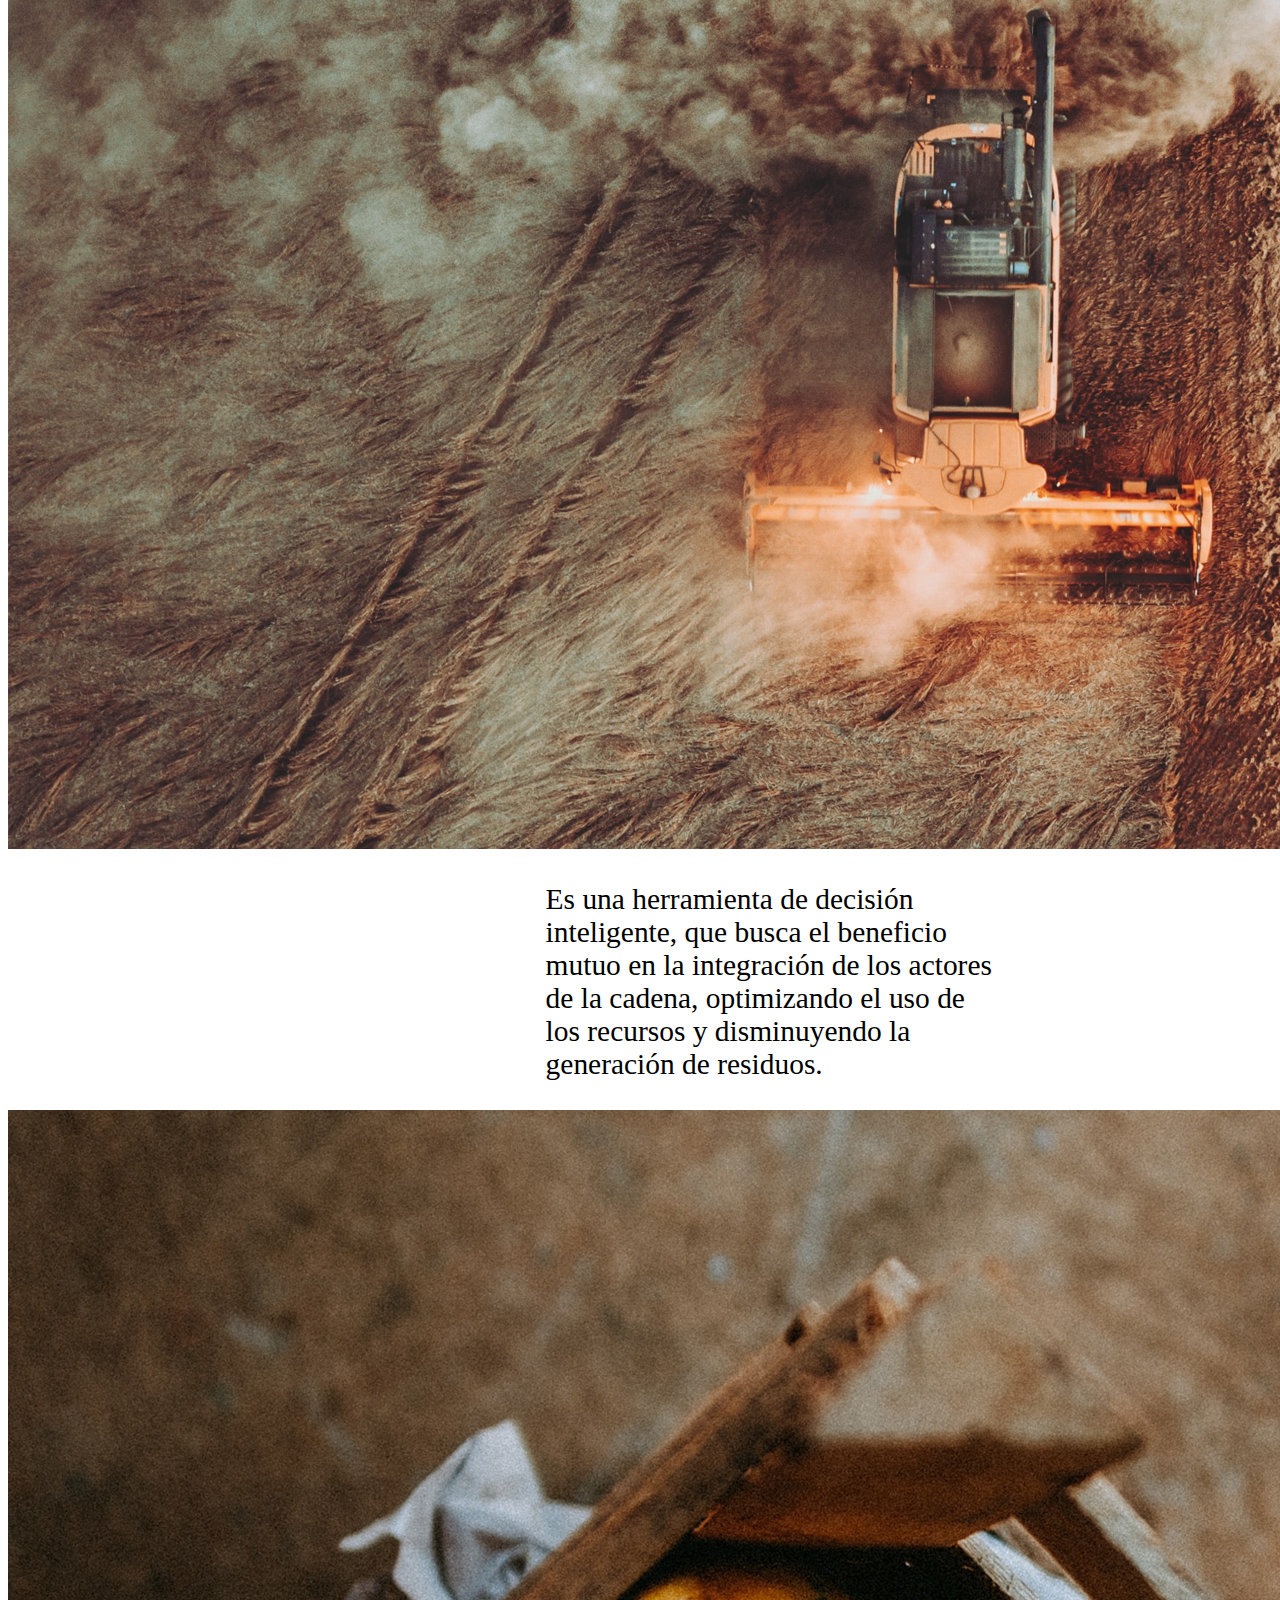
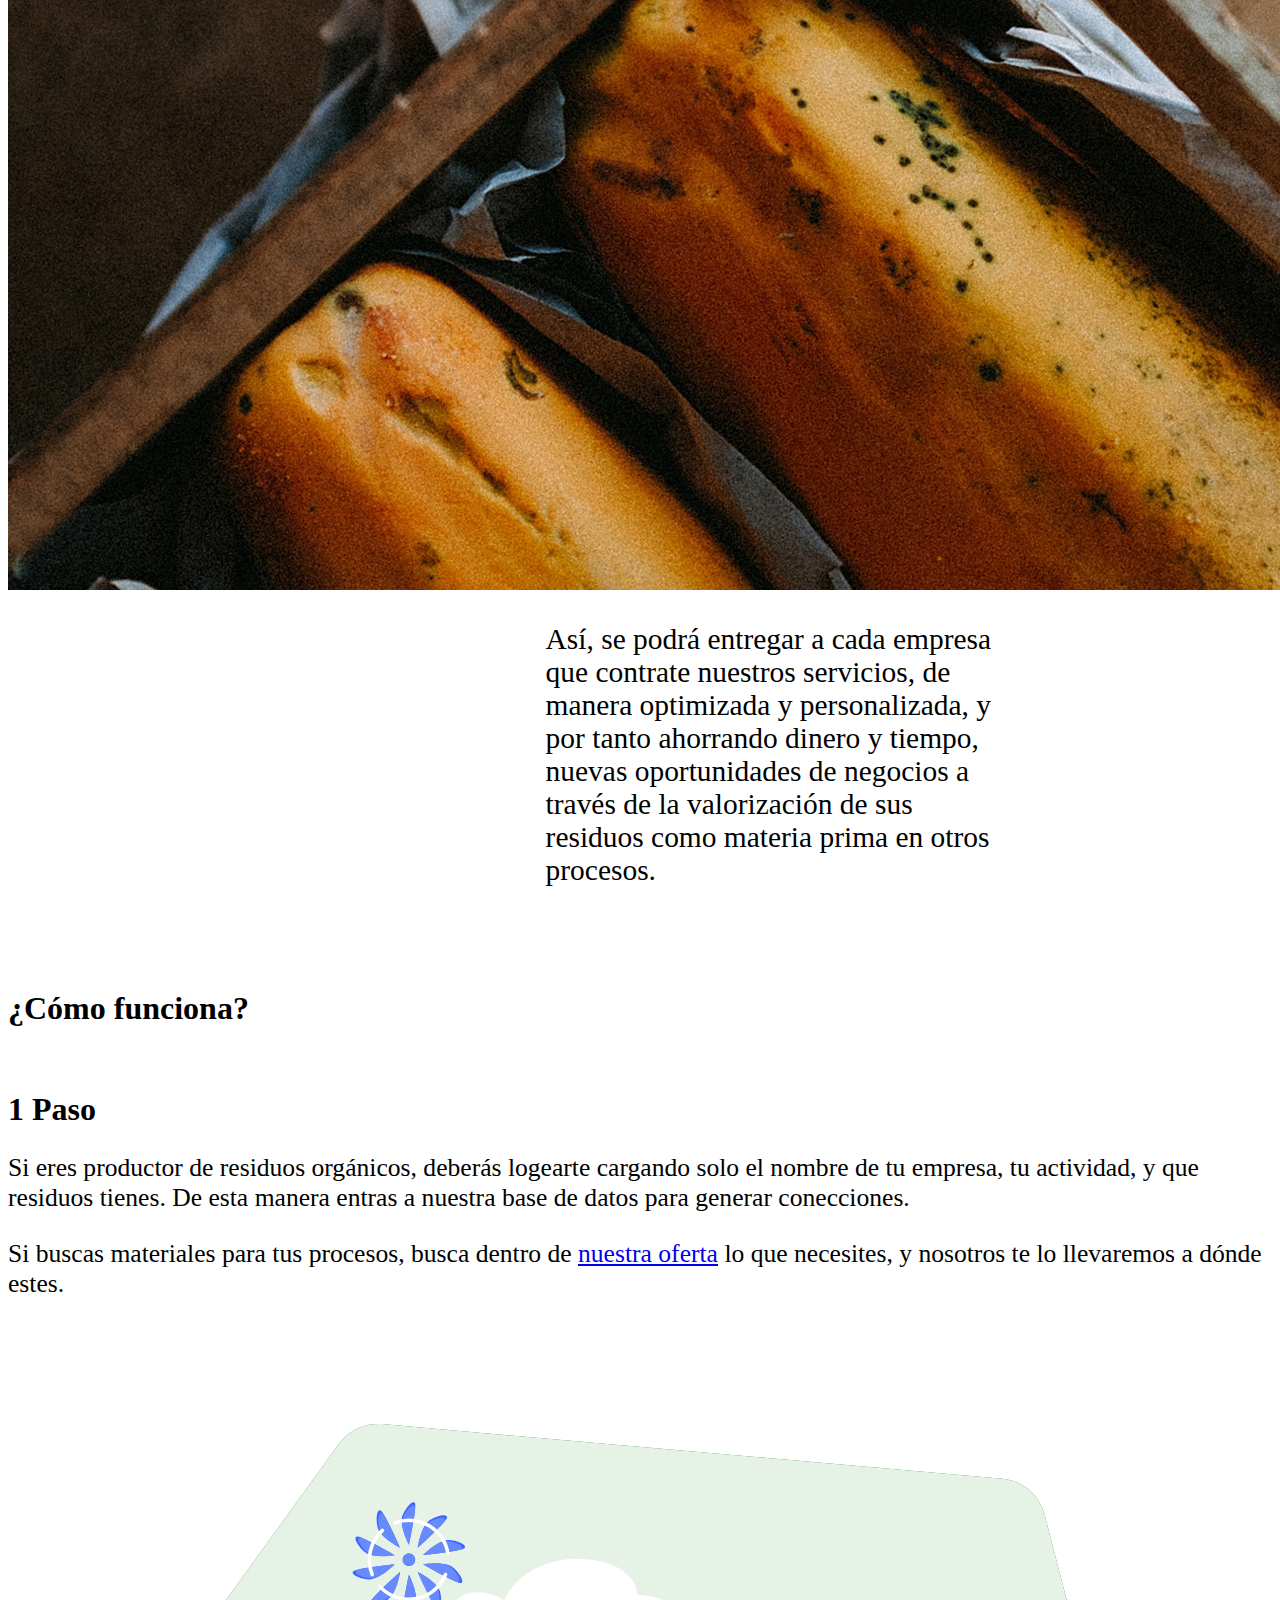
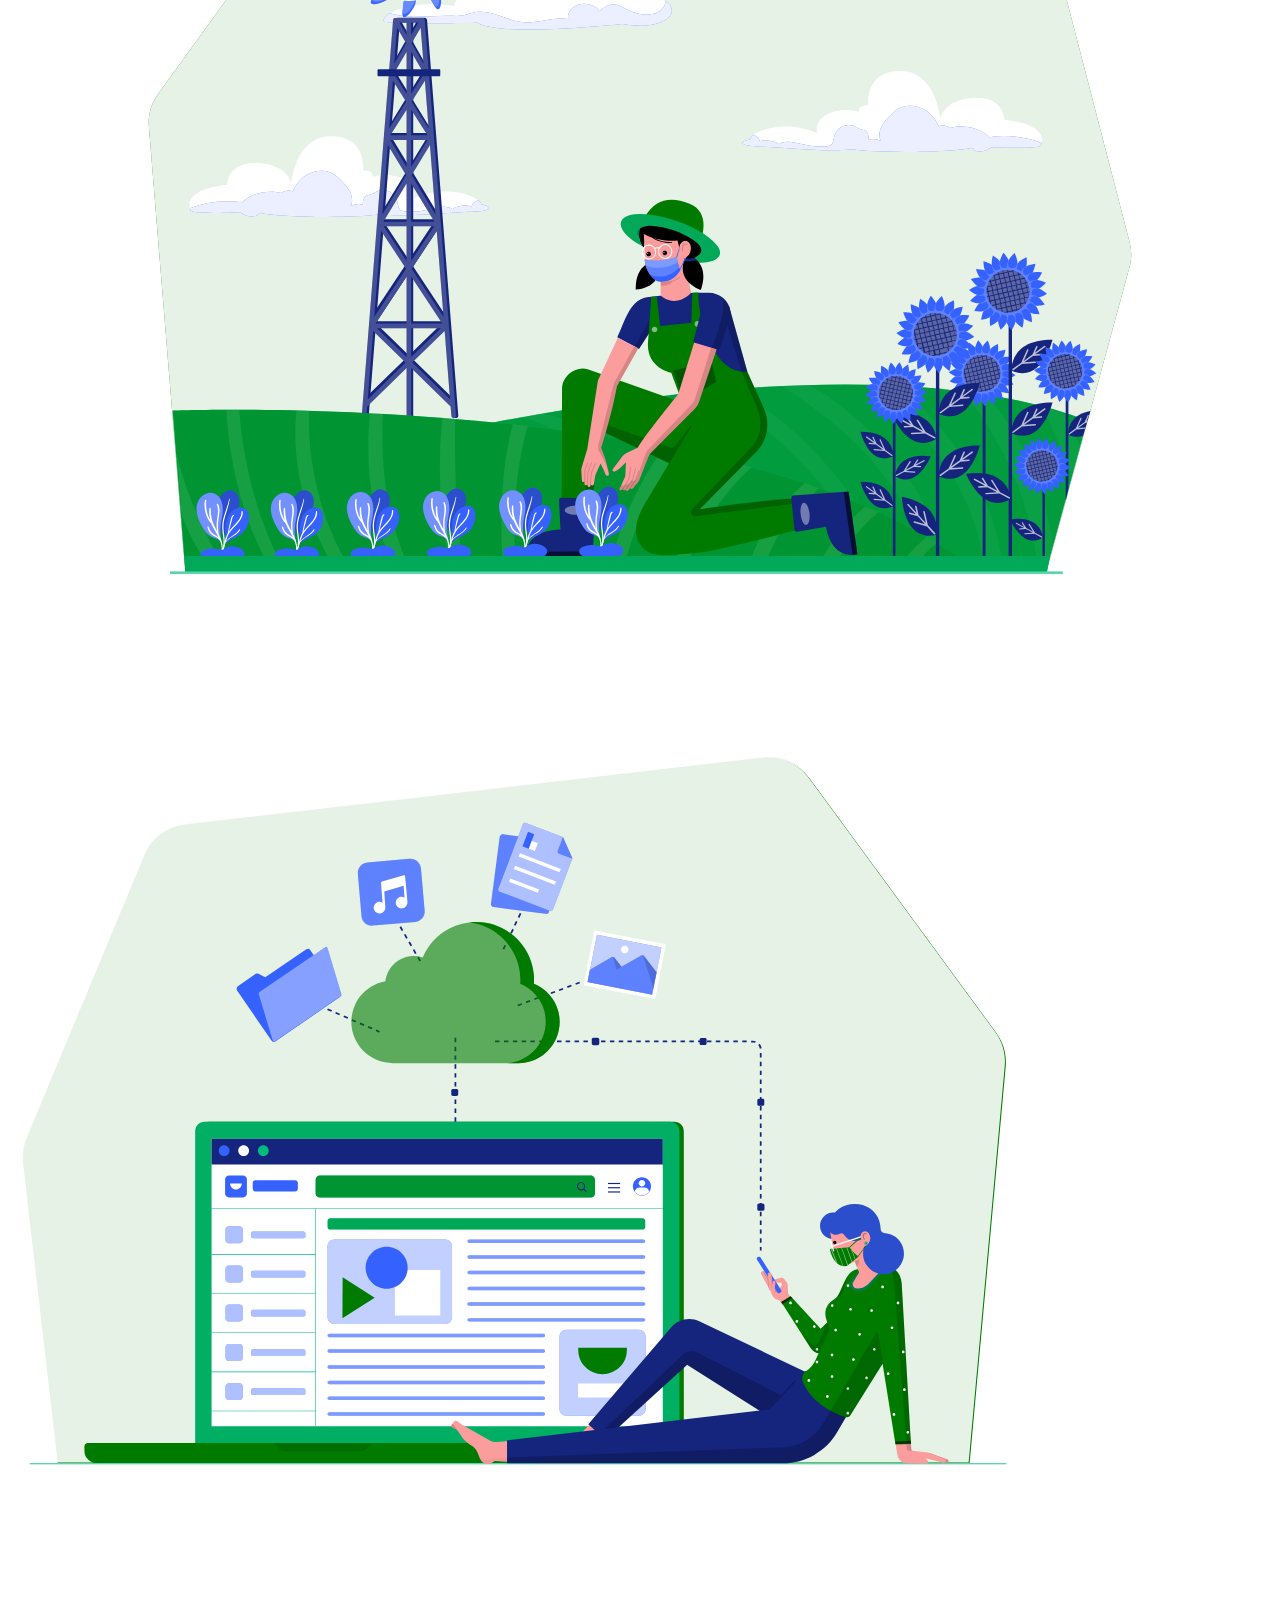
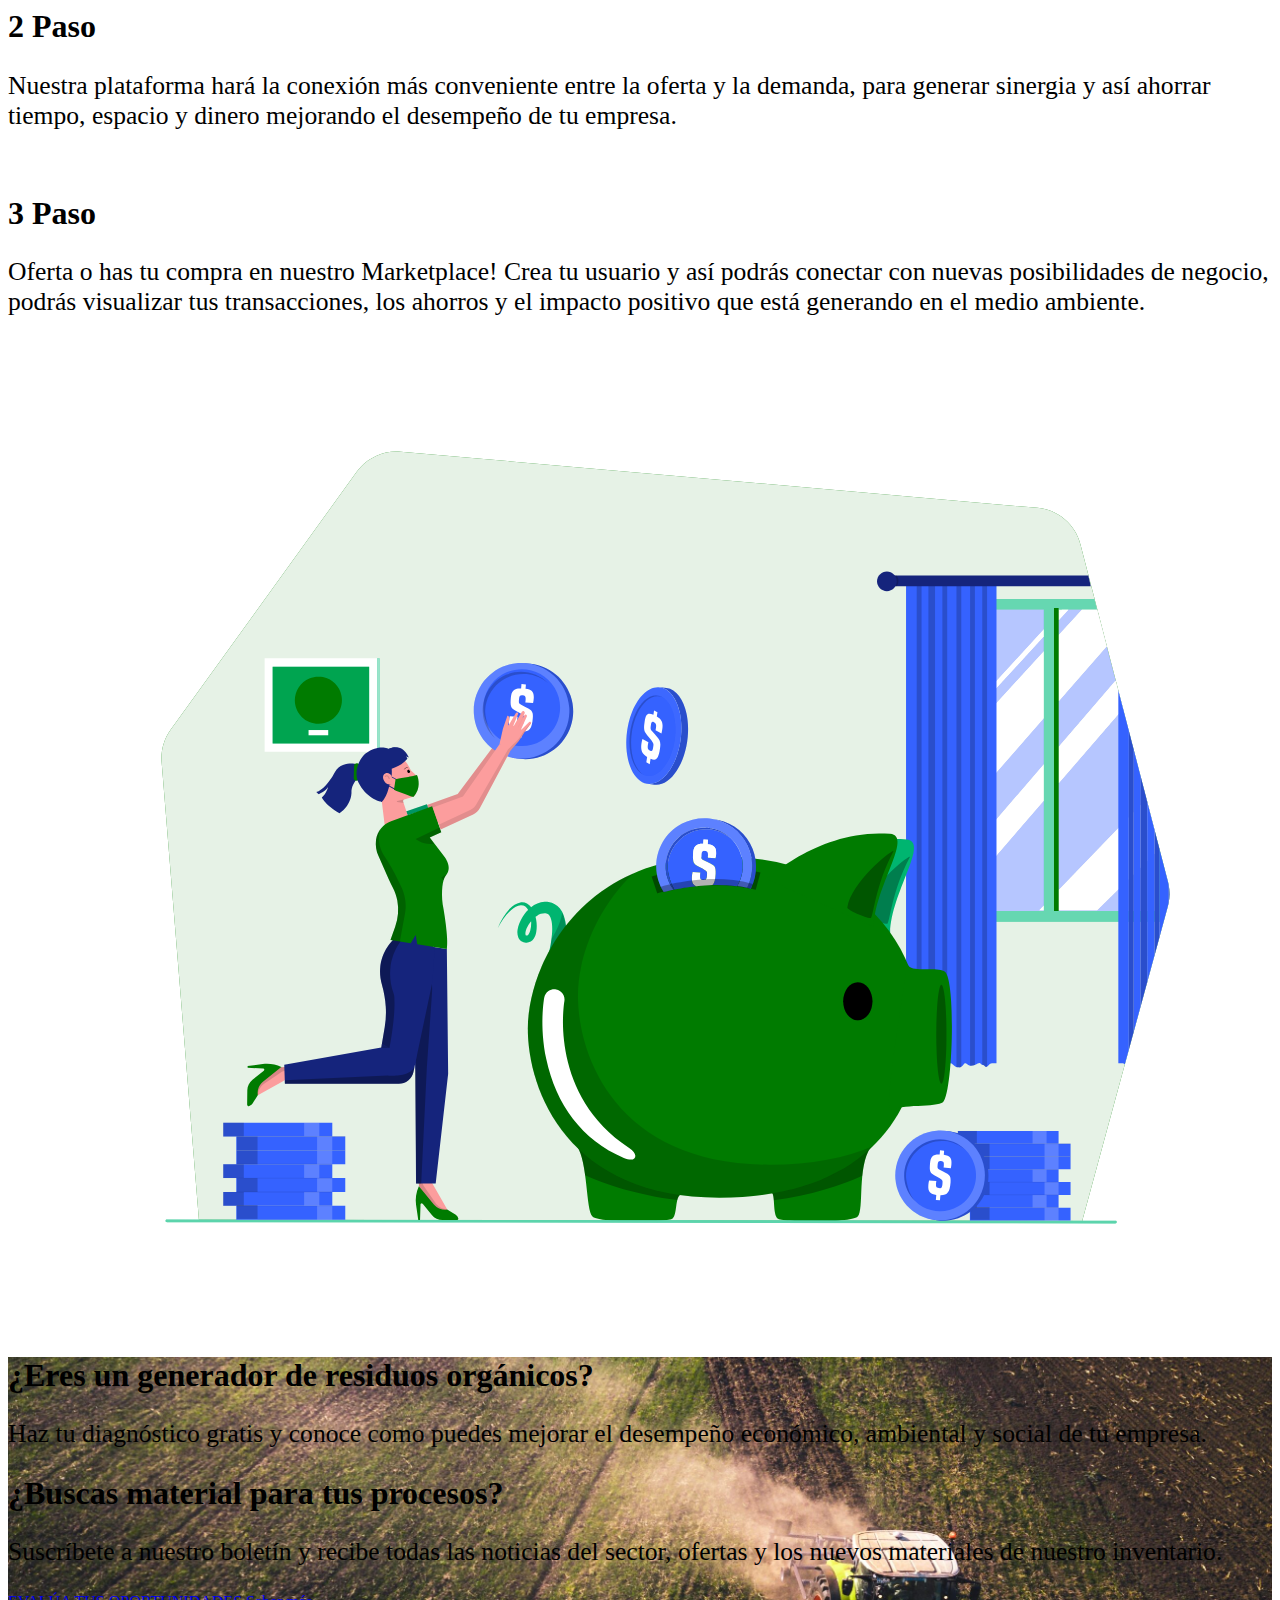
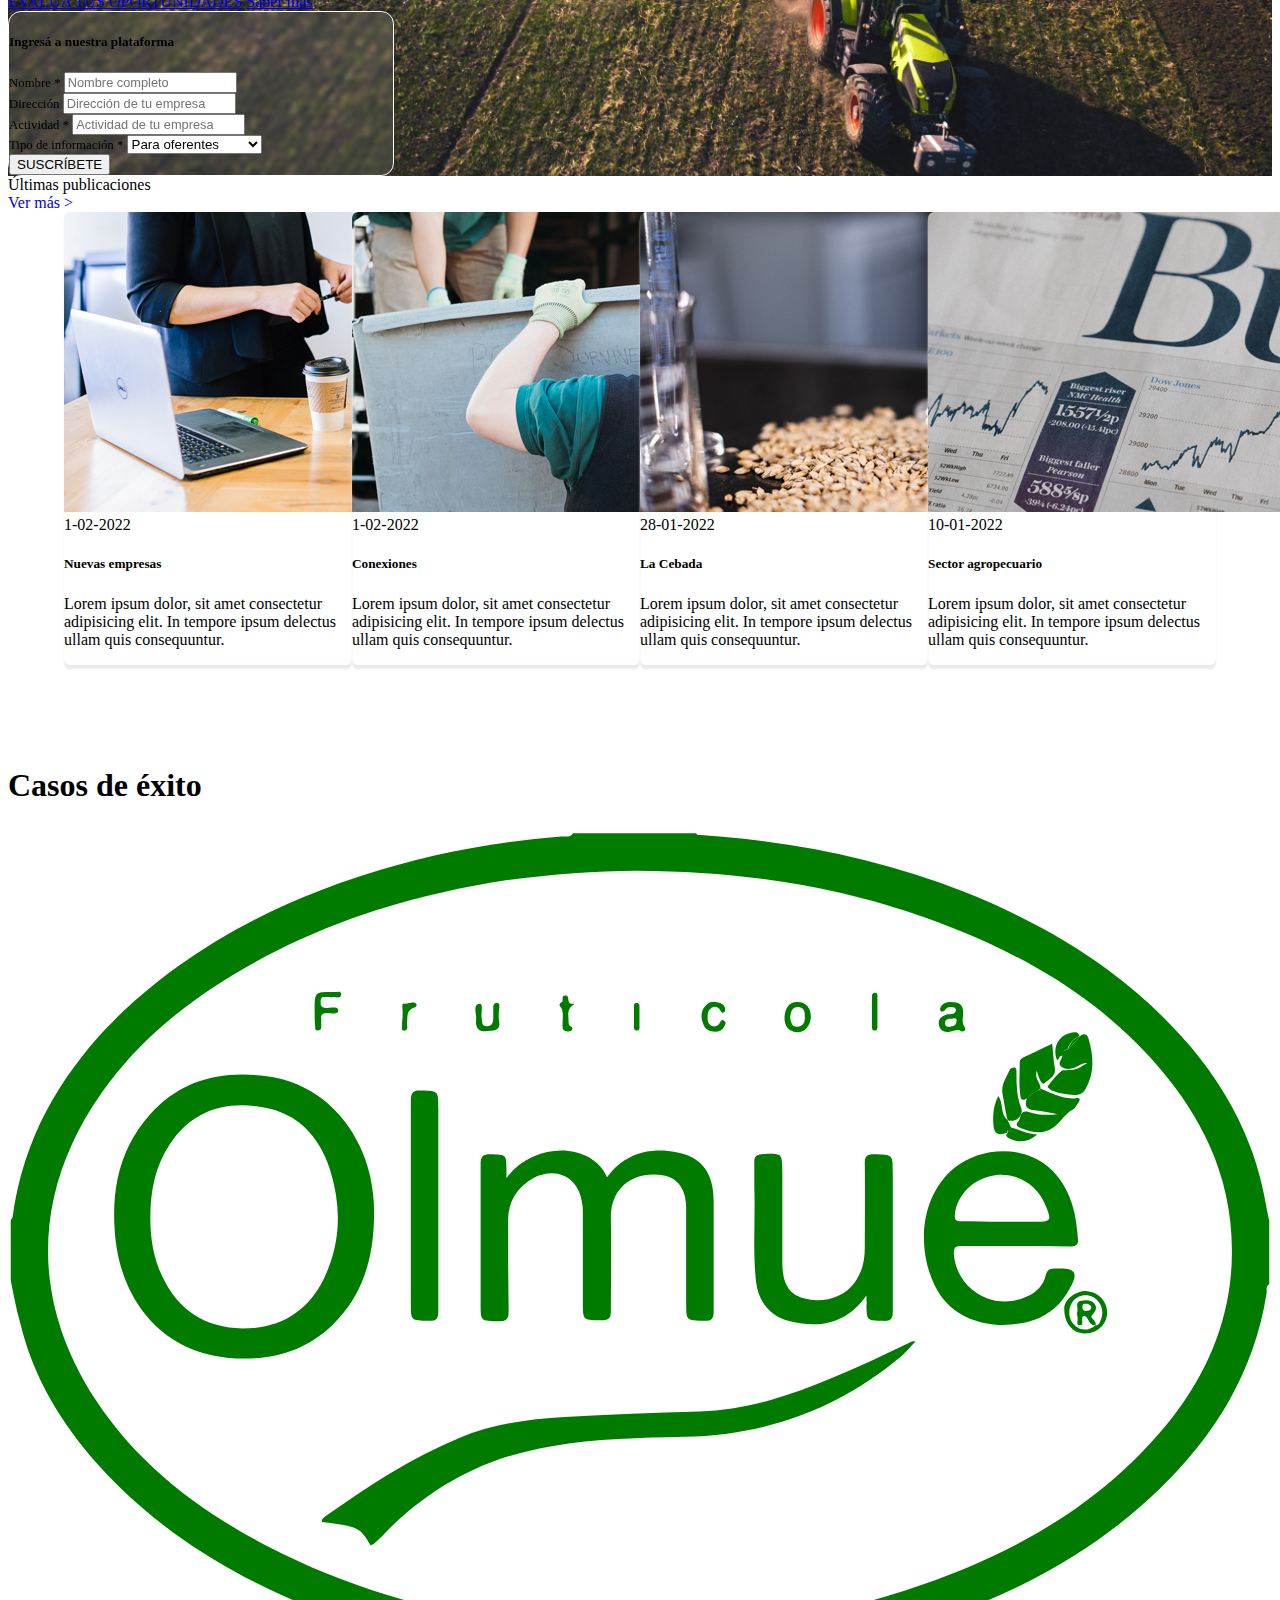
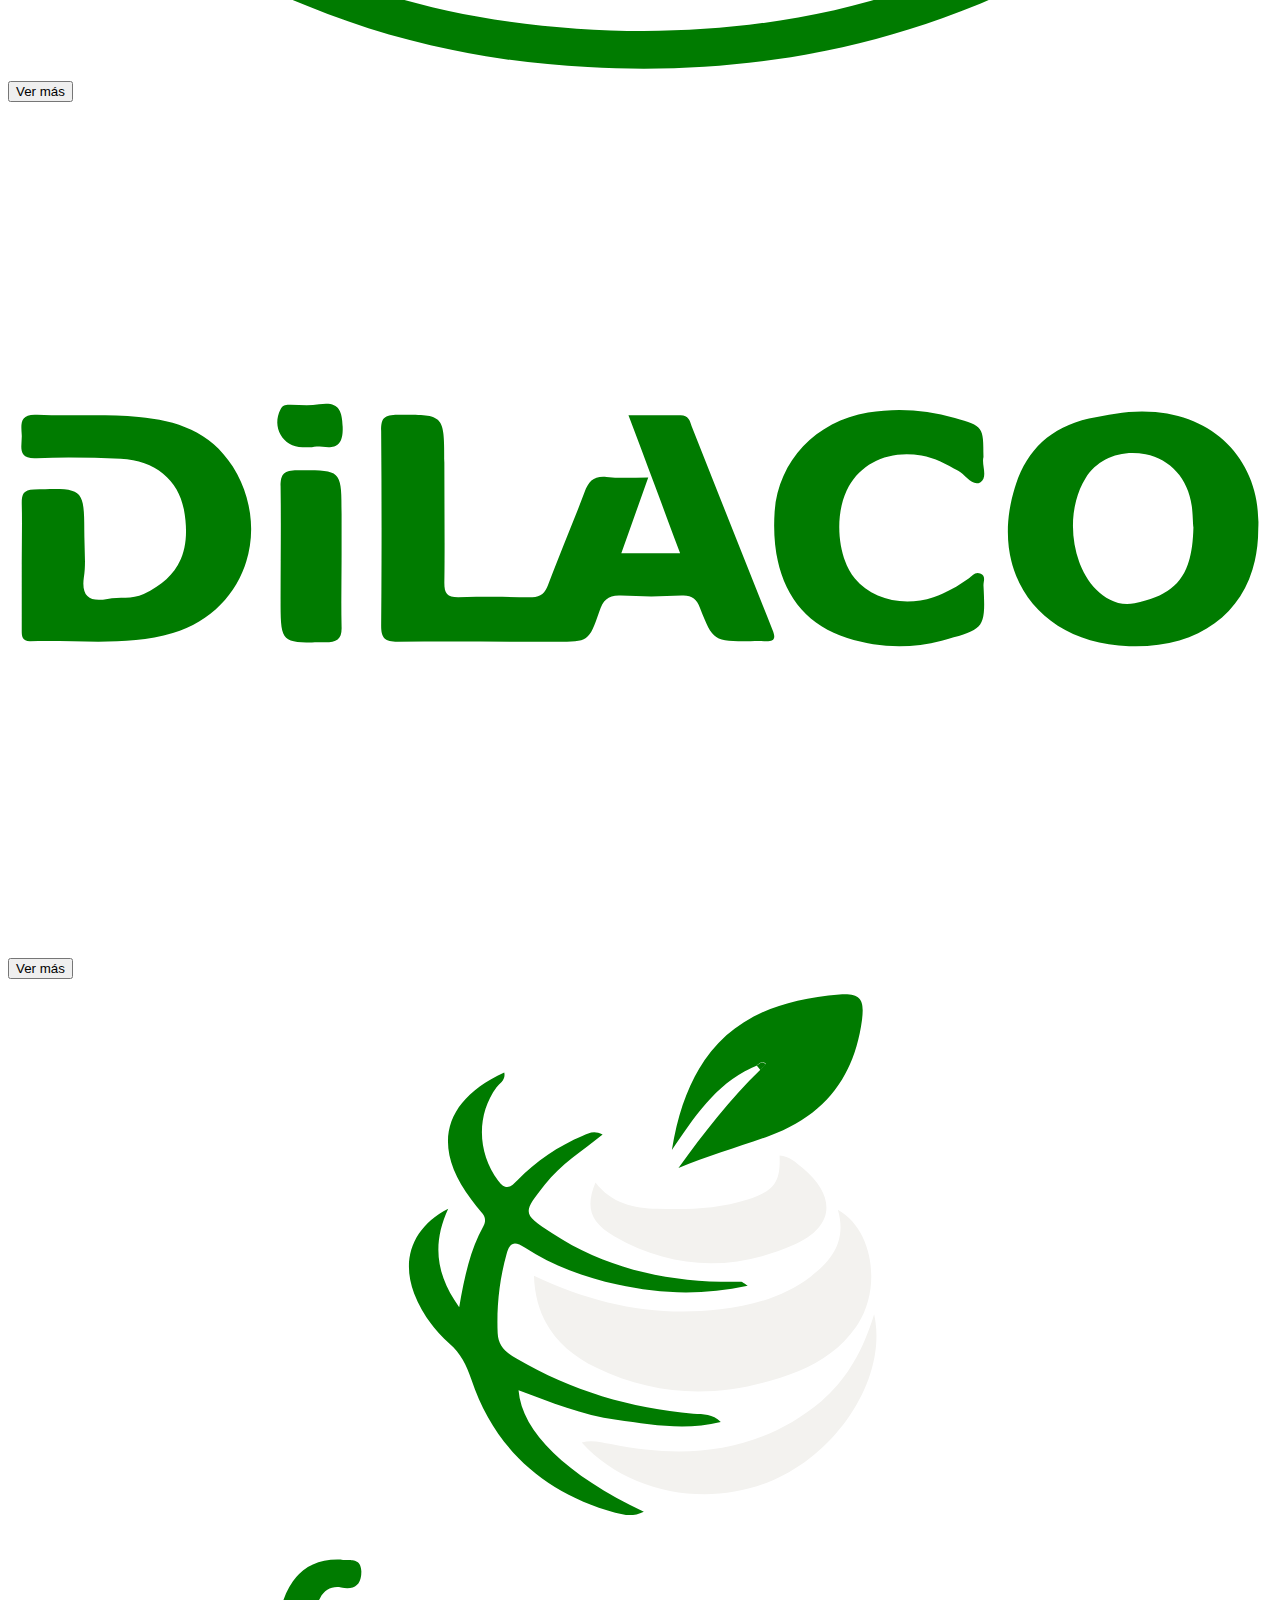
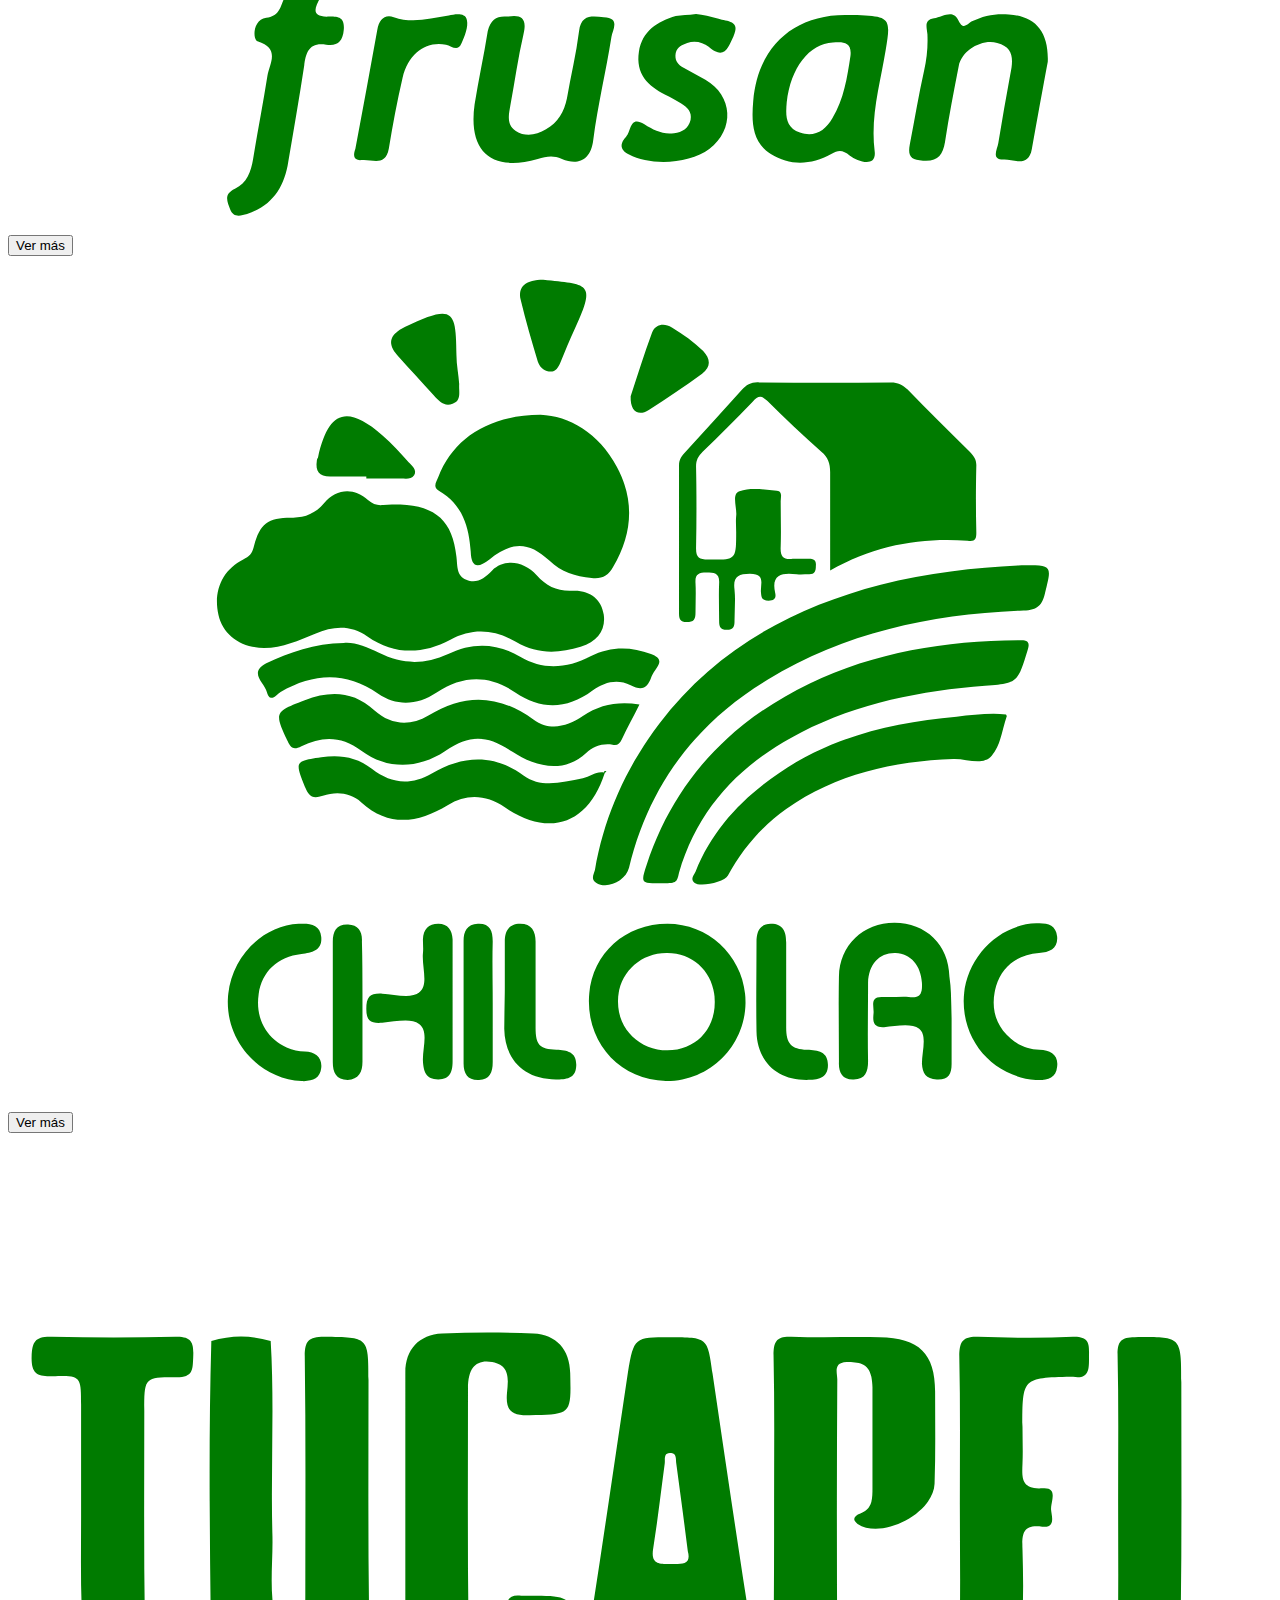
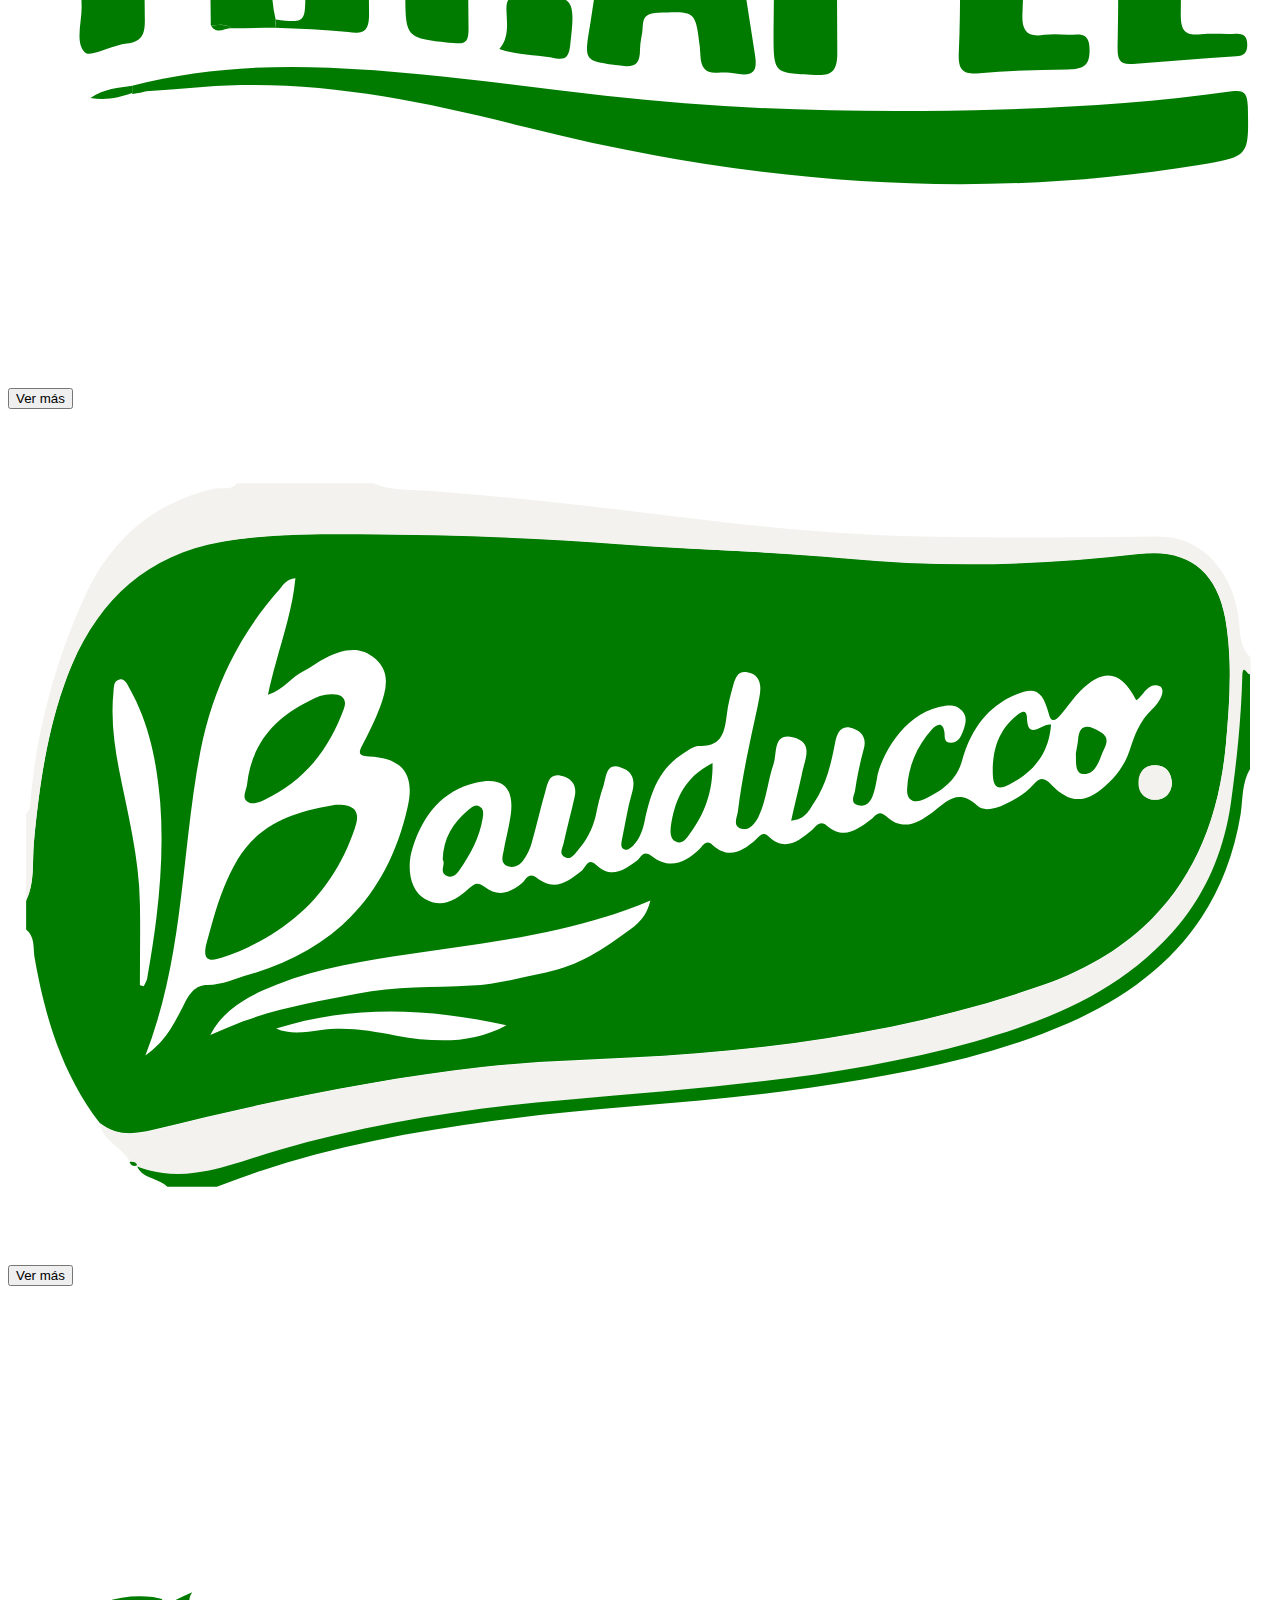
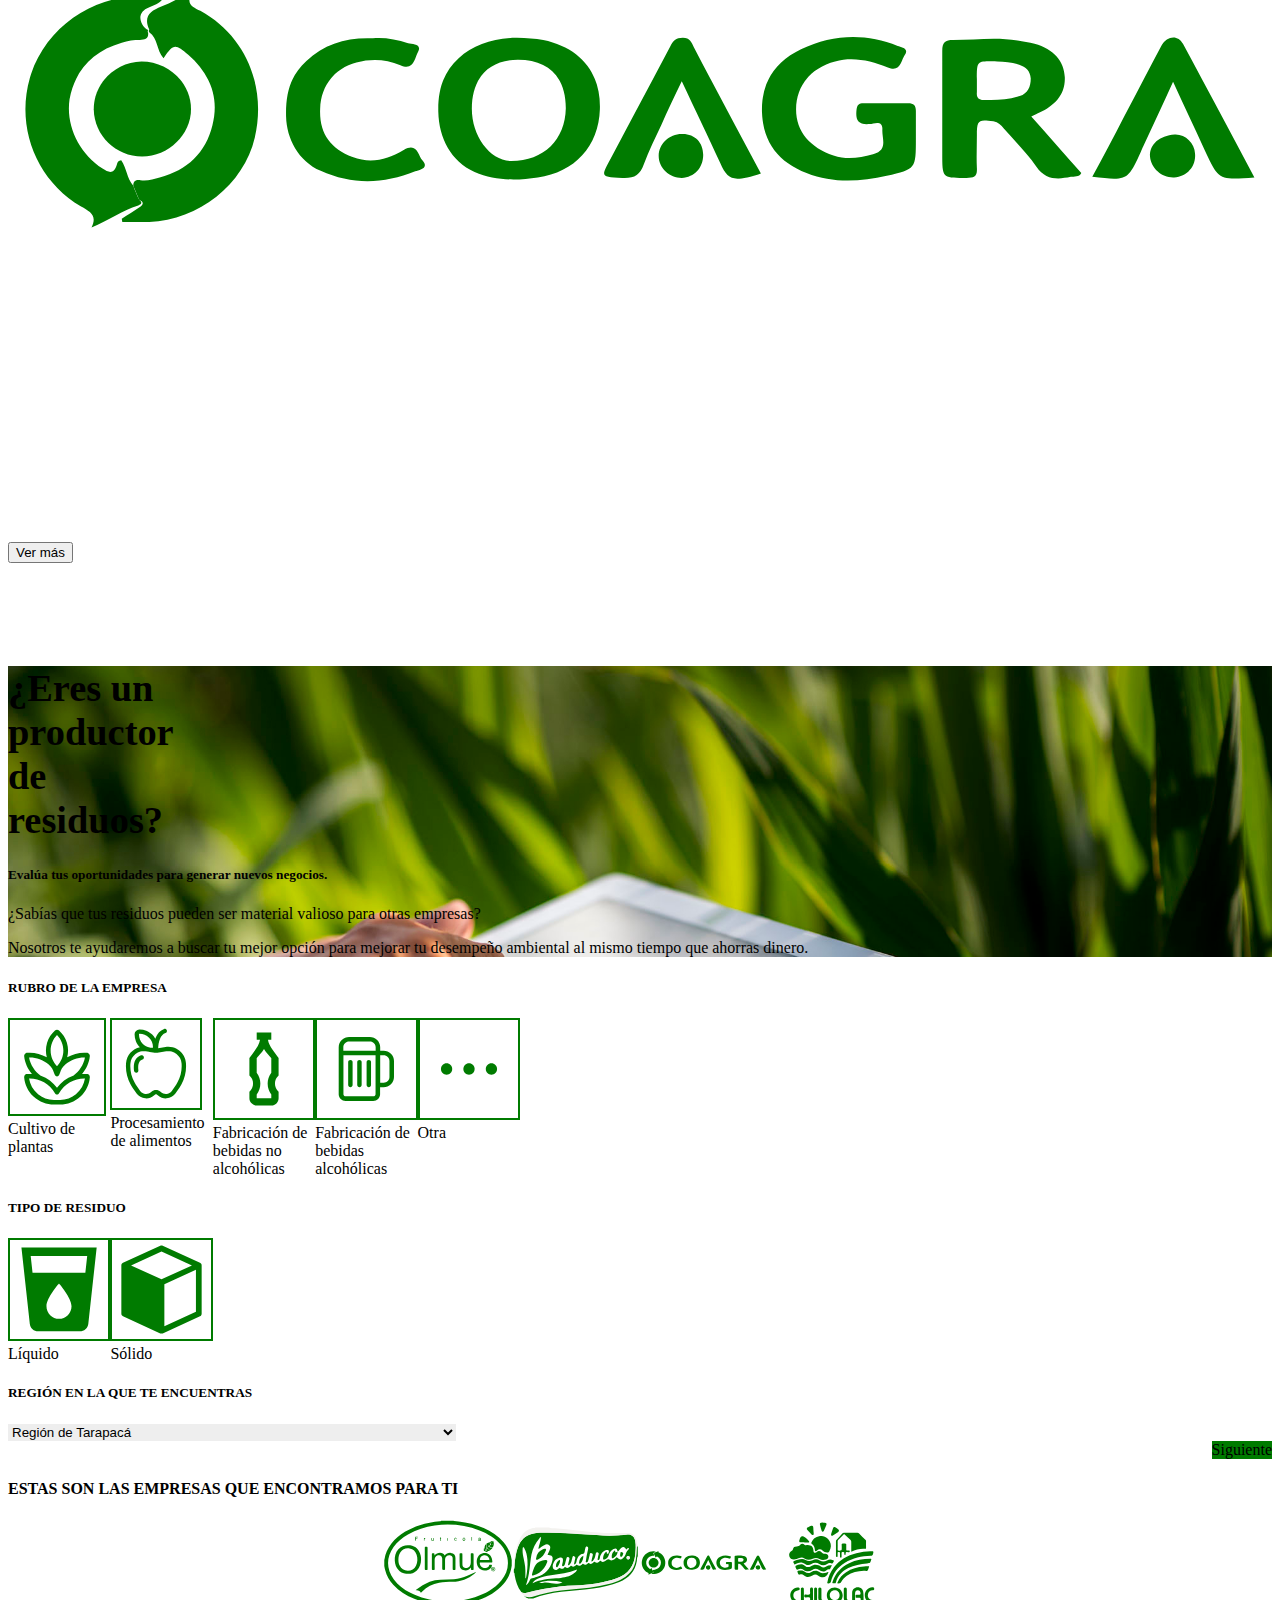
==== commit 6e0f0573: "cambios finales" ====
--- a/index.html
+++ b/index.html
@@ -139,11 +139,12 @@
               <p class="comoMeSumo__parrafo text-white">
                 Haz tu diagnóstico gratis y conoce como puedes mejorar el desempeño económico, ambiental y social de tu empresa.
               </p>
-              <a class="btn btn-success p-2 px-3 rounded-pill m-3 ms-0 comoMeSumo__buttonPrueba" href="#evalua" role="button">EVALÚA TUS OPORTUNIDADES</a>
               <h1 class="mb-4 mt-2 text-white">¿Buscas material para tus procesos?</h1>
               <p class="comoMeSumo__parrafo mb-5 text-white">
                 Suscríbete a nuestro boletín y recibe todas las noticias del sector, ofertas y los nuevos materiales de nuestro inventario.
               </p>
+              <a class="btn btn-success p-2 px-3 rounded-pill m-3 ms-0 comoMeSumo__buttonPrueba" href="#evalua" role="button">EVALÚA TUS OPORTUNIDADES</a>
+              <a class="btn btn-outline-light p-2 px-3 rounded-pill m-3 ms-0 comoMeSumo__buttonPrueba" href="#" role="button">Saber más</a>
             </div>
 
             <div class="comoMeSumo__form col-12 col-lg-6 col-xl-7 d-flex flex-row-reverse">
@@ -304,11 +305,11 @@
       <section class="container" id="evalua"> 
           <div class="row">
 
-            <div class="evalua__textos col-12 col-lg-4 verdeClaro text-white p-5">
-              <h1 class="mb-5 evalua__textos__titulo">¿ERES UN PRODUCTOR DE RESIDUOS?</h1>
-              <h5>EVALÚA TUS OPORTUNIDADES PARA GENERAR NUEVOS NEGOCIOS</h5>
+            <div class="evalua__textos col-12 col-lg-4  text-white p-5">
+              <h1 class="mb-5 evalua__textos__titulo">¿Eres un productor de residuos?</h1>
+              <h5>Evalúa tus oportunidades para generar nuevos negocios.</h5>
               <p>¿Sabías que tus residuos pueden ser material valioso para otras empresas?</p>
-              <p>Nosotros te ayudaremos a buscar tu mejor opción para mejorar tu desempeño ambiental al mismo tiempo que ahorras dinero.</p>
+              <p class="fw-bold">Nosotros te ayudaremos a buscar tu mejor opción para mejorar tu desempeño ambiental al mismo tiempo que ahorras dinero.</p>
             </div>
 
             <div id="evalua__form" class="evalua__form col-12 col-lg-8 bg-light p-5">
--- a/css/main-styles.css
+++ b/css/main-styles.css
@@ -266,6 +266,13 @@
   background-color: darkgray;
 }
 
+.evalua__textos {
+  background-image: url('../images/fondo-evalua.jpg');
+  background-repeat: no-repeat;
+  background-position: center;
+  background-size: cover;
+}
+
 .evalua__textos__titulo {
   width: 20vw;
 }
